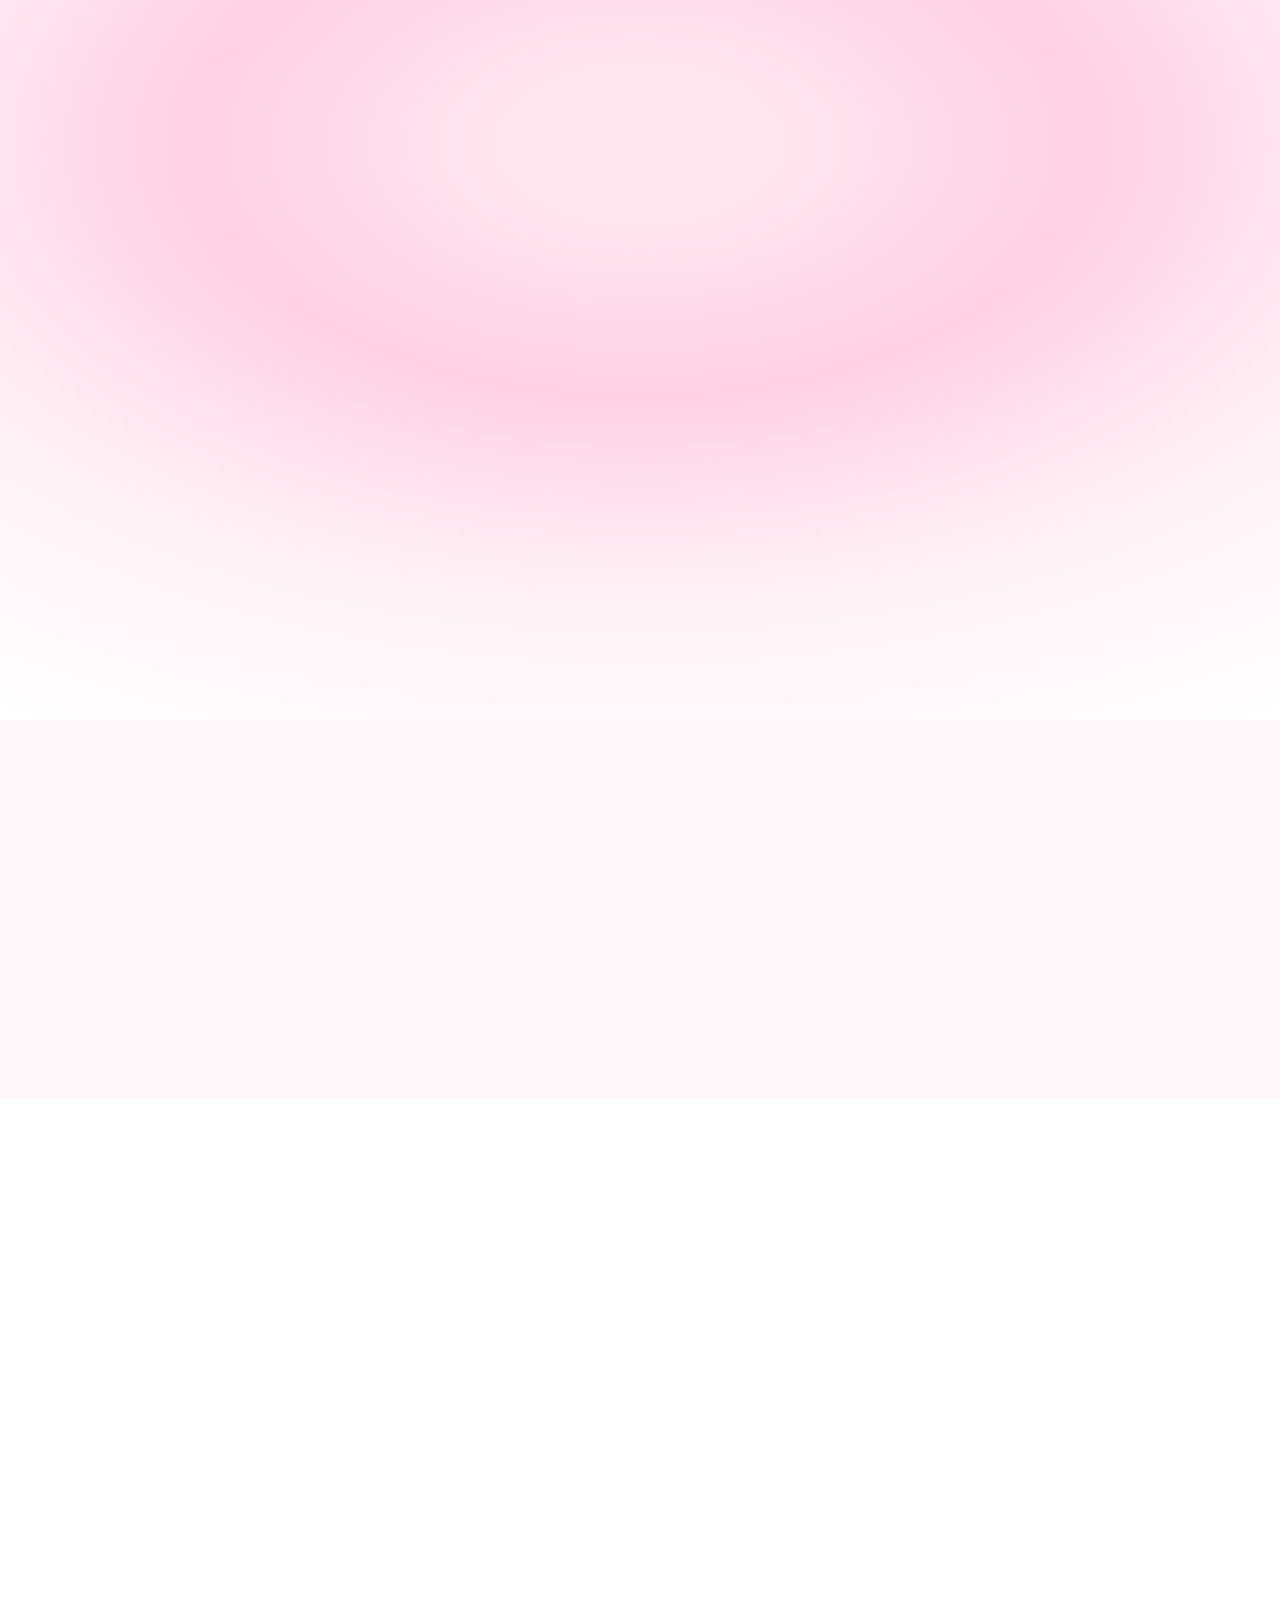
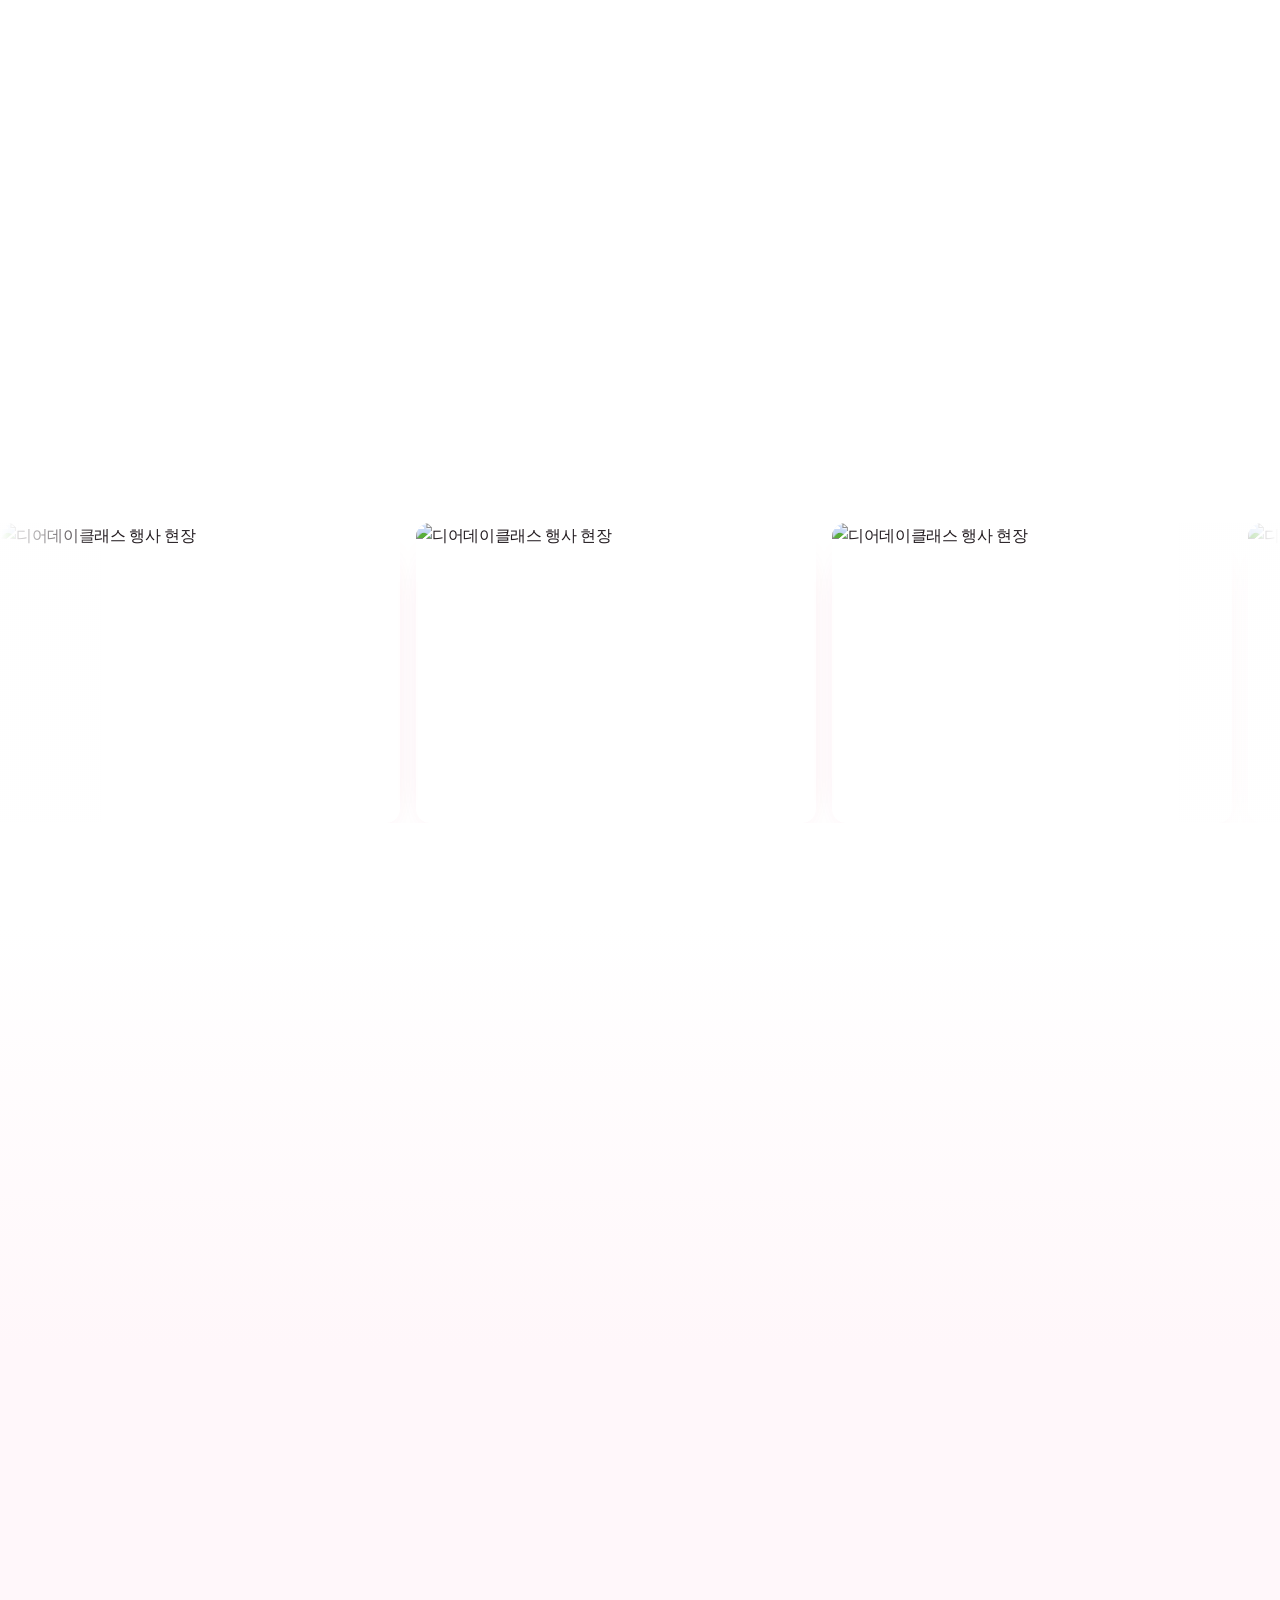
==== src/pages/index.html @ b2dde04d "전민0916#11 모바일 [+] 단추와 [더보기] 를 예전 모양으로 되돌립니다  - 전민0916#8 · #9 를 되돌립니다(git revert). 그 두 커밋은 site-layou" ====
<!DOCTYPE html>
<html lang="ko">
<head>
<meta charset="UTF-8">
<meta name="viewport" content="width=device-width, initial-scale=1.0">
<title>디어데이클래스 — 오늘을, 특별한 하루로</title>
<meta name="description" content="가수의 무대, 명사의 이야기, 손끝으로 완성하는 하루. 후원사와 함께 전액 무료로 만나는 큐레이션 클래스, 디어데이클래스.">
<link rel="icon" type="image/png" href="/images/common-01.png">
<link rel="apple-touch-icon" href="/images/common-02.png">
<link rel="preconnect" href="https://cdn.jsdelivr.net">
<link rel="stylesheet" as="style" crossorigin href="https://cdn.jsdelivr.net/gh/orioncactus/pretendard@v1.3.9/dist/web/static/pretendard.min.css">
<link rel="preconnect" href="https://fonts.googleapis.com">
<link rel="preconnect" href="https://fonts.gstatic.com" crossorigin>
<link href="https://fonts.googleapis.com/css2?family=Cabin:wght@400&family=Nanum+Pen+Script&display=swap" rel="stylesheet">
<style>
  :root{
    --bg:#FFFFFF;
    --pink-tint:#FFF1F6;
    --pink-2:#FCE7F0;
    --pink-3:#FFF7FA;
    --ink:#231C20;
    --ink-2:#574C52;
    --muted:#9B9298;
    --line:#F3E3EB;
    --line-2:#EBD2DE;
    --magenta:#F1377A;
    --magenta-deep:#D81E63;
    --magenta-soft:#FBD7E4;
    --pink-mid:#F795B8;
    --sans:"Cabin","Pretendard","Pretendard Variable",-apple-system,BlinkMacSystemFont,system-ui,"Apple SD Gothic Neo",sans-serif;
    --maxw:1280px;
    --radius:18px;
    --shadow:0 26px 60px -34px rgba(216,30,99,.42);
  }
  *{box-sizing:border-box;margin:0;padding:0;}
  html{scroll-behavior:smooth;}
  body{background:var(--bg);color:var(--ink);font-family:var(--sans);font-synthesis:none;line-height:1.6;
    -webkit-font-smoothing:antialiased;letter-spacing:-.02em;overflow-x:hidden;}
  a{color:inherit;text-decoration:none;}
  img{max-width:100%;display:block;}
  button{font-family:inherit;cursor:pointer;}
  .wrap{max-width:var(--maxw);margin:0 auto;padding:0 clamp(20px,4vw,44px);}
  a:focus-visible,button:focus-visible,input:focus-visible,select:focus-visible{outline:2px solid var(--magenta);outline-offset:2px;border-radius:4px;}
  .skip{position:absolute;left:-999px;top:0;background:var(--ink);color:#fff;padding:10px 16px;z-index:300;}
  .skip:focus{left:0;}

  .utility{border-bottom:1px solid var(--line);font-size:.8rem;background:#fff;}
  .utility-inner{display:flex;justify-content:flex-end;align-items:center;gap:16px;height:38px;color:var(--muted);}
  .utility a:hover{color:var(--magenta);}
  .utility .sep{width:1px;height:11px;background:var(--line-2);}
  .utility .lang button{background:none;border:none;color:var(--muted);font-size:.8rem;padding:2px 4px;}
  .utility .lang button[aria-current="true"]{color:var(--ink);font-weight:700;}

  /* 상단 메뉴는 히어로 위에 겹칩니다(리더스와 같은 방식). 자리를 차지하지 않으므로
     히어로가 화면 맨 위에서 시작하고, --hero-vh 안에 메뉴까지 들어갑니다.

     맨 위(히어로 위)에서는 바탕을 옅게 해서 히어로가 비쳐 보이게 합니다.
     .93 이면 거의 흰 판이라 히어로 문구를 덮어 버렸습니다(좁은 화면에서 특히).
     스크롤을 내리면(.scrolled) 예전처럼 진하게 돌아가 글자가 잘 읽힙니다.
     리더스도 같은 방식입니다 — 맨 위는 투명, 내리면 흰 바탕(.nav.scrolled).
     리더스처럼 완전 투명으로 두지 않는 이유는, 이 메뉴의 글자·로고가 진한 색이라
     어두운 히어로 영상 위에서 안 보이게 되기 때문입니다. */
  header.nav{position:fixed;top:0;left:0;right:0;z-index:200;background:rgba(255,255,255,.55);backdrop-filter:blur(10px);
    border-bottom:1px solid transparent;transition:background .3s,border-color .3s,box-shadow .3s;}
  header.nav.scrolled{background:rgba(255,255,255,.93);backdrop-filter:blur(12px);
    border-bottom-color:var(--line);box-shadow:0 8px 30px -26px rgba(216,30,99,.3);}
  /* 메뉴 높이 — 안쪽 76 + 아래 테두리 1 = 77. 히어로가 문구 자리를 비울 때 씁니다. */
  :root{--nav-h:77px;}
  .nav-inner{display:flex;align-items:center;justify-content:space-between;height:76px;gap:24px;}
  .brand{display:flex;align-items:center;}
  .brand img{height:38px;width:auto;display:block;}
  .nav-menu{display:flex;gap:clamp(16px,2.2vw,34px);align-items:center;margin-left:auto;}
  .nav-menu a{font-size:.97rem;font-weight:600;color:var(--ink-2);position:relative;transition:color .2s;}
  .nav-menu a::after{content:"";position:absolute;left:0;right:0;bottom:-27px;height:3px;background:var(--magenta);
    transform:scaleX(0);transition:transform .25s;border-radius:3px;}
  .nav-menu a:hover{color:var(--ink);}
  .nav-menu a:hover::after{transform:scaleX(1);}
  .nav-right{display:flex;align-items:center;gap:12px;}
  .btn{font-size:.94rem;font-weight:700;border:none;background:var(--magenta);color:#fff;padding:12px 24px;border-radius:100px;
    display:inline-flex;align-items:center;gap:8px;transition:transform .2s,background .25s,box-shadow .25s;
    box-shadow:0 12px 26px -16px rgba(216,30,99,.85);}
  .btn:hover{transform:translateY(-2px);background:var(--magenta-deep);}
  .btn.ghost{background:#fff;color:var(--ink);border:1px solid var(--line-2);box-shadow:none;}
  .btn.ghost:hover{background:var(--pink-tint);border-color:var(--magenta-soft);color:var(--magenta-deep);}
  

  /* 히어로는 16:9 고정 칸입니다.
     올린 그림·영상의 크기와 상관없이 늘 16:9 이고, 그 칸에 맞춰 잘려 들어갑니다
     (세로가 길면 위아래가, 가로가 길면 좌우가 잘립니다 — object-fit:cover).
     칸 전체가 스크롤 없이 보이도록 화면 안에 들어가는 크기로 잡습니다.
     화면이 16:9 보다 가로로 길면 세로에 맞추고 좌우에 여백이 생깁니다.
     --hero-avail 은 상단 메뉴(76px)를 뺀 남은 화면 높이입니다. */
  /* 상단 메뉴는 안쪽 76px 에 아래 테두리 1px 을 더해 77px 입니다.
     76 으로 두면 히어로 아래끝이 화면을 1px 넘어갑니다(실측). */
  /* 히어로 칸 — 비율은 늘 고정입니다(PC 16:9 · 모바일 3:2).
     문구·단추가 이 칸을 기준으로 놓이므로 어느 화면에서나 구도가 같습니다.
     변수 설명은 아래 .hero-band 규칙에 적어 두었습니다. */
  .hero{position:relative;z-index:1;background:transparent;overflow:visible;
    aspect-ratio:var(--hero-base-ar);width:min(100%,calc(var(--hero-avail) * var(--hero-base-ar)));max-height:var(--hero-avail);
    margin-inline:auto;box-sizing:border-box;
    /* 문구·단추 크기를 이 칸 폭에 비례시키려고 컨테이너로 선언합니다(cqw 단위). */
    container-type:size;}
  /* 좌우 여백 자리 — 배경 그림이 못 닿는 만큼만 이 띠 색이 보입니다.
     배경과 오버레이는 이제 이 띠 안에 놓여서 히어로 칸보다 넓게 깔립니다. */
  /* 비율 변수는 띠에 답니다. 배경과 히어로가 둘 다 이 값을 받아야 하는데,
     배경은 이제 히어로의 형제라 히어로에 달면 못 받습니다(변수는 아래로만 내려갑니다).
       --hero-vh       화면 높이의 몇 % 를 히어로가 쓰는지. 상단 메뉴가 위에 겹치므로
                       메뉴까지 포함한 값입니다. 숫자는 banner-layout.js 한 곳에 있습니다.
       --hero-base-ar  이 화면에서 쓸 고정 비. 히어로 칸은 늘 이 비입니다.
       --hero-src-ar   등록한 그림·영상의 가로세로 비. JS 가 채웁니다(없으면 0).
       --hero-media-ar 배경을 그릴 칸의 비 = max(고정 비, 원본 비).
                       화면이 고정 비보다 가로로 길면 히어로 좌우에 띠 여백이 생기는데,
                       원본이 그만큼 가로로 길면 그 여백까지 그림으로 채웁니다.
                       원본에 없는 만큼은 늘리지 않습니다(원본 비와 max-width:100% 로 제한).
                       그래서 16:9 칸 안에 보이는 그림은 관리자 미리보기와 똑같습니다.
       --hero-w        히어로 칸의 폭, --hero-h 는 그 높이입니다.
                       배경 폭을 히어로 높이에서 재려고 따로 둡니다.
                       폭을 aspect-ratio 로 잡았더니, 화면이 좁아 max-width 에 걸릴 때
                       높이가 비를 맞추려고 같이 줄어서 배경이 히어로보다 납작해졌습니다(실측).
                       그래서 높이는 100% 로 고정하고 폭만 셉니다.
       --hero-hw       세로/가로 비. 세부 위치의 상하 값을 잴 때 씁니다. */
  .hero-band{--hero-avail:calc(var(--hero-vh) * 1svh);
    --hero-src-ar:0;--hero-base-ar:calc(16 / 9);
    --hero-media-ar:max(var(--hero-base-ar), var(--hero-src-ar));--hero-hw:calc(1 / var(--hero-base-ar));
    --hero-w:min(100%, calc(var(--hero-avail) * var(--hero-base-ar)));
    --hero-h:calc(var(--hero-w) / var(--hero-base-ar));
    position:relative;overflow:hidden;
    /* 띠 바탕 — 히어로 칸이 화면보다 좁을 때 좌우 여백에 보이는 색입니다.
       불러오는 동안 히어로 안쪽과 같은 그라데이션이 여백까지 이어집니다. */
    background:radial-gradient(125% 125% at 50% 20%, #FFE6EF 8%, #FFD1E3 28%, #FFF1F6 50%, #ffffff 75%, #FFF1F6 100%);}
  /* 문구 칸도 히어로 폭 기준입니다. .wrap 의 고정 폭(1280px)과 창 너비 여백(vw)을
     그대로 두면 히어로 폭이 바뀔 때 문구 시작 위치가 제각각이 됩니다.
     실측 : 히어로 1440 에서 5.56%, 1783 에서 14.11%, 1228 에서 0% 로 어긋났습니다. */
  /* 문구가 상단 메뉴 밑으로 들어가지 않게 합니다.
     위아래에 메뉴 높이만큼의 최소 자리(minmax)를 두고, 남는 자리는 둘이 똑같이 나눕니다.
       자리가 넉넉하면 : 위 = 아래 = (히어로높이 - 문구높이) / 2  → 지금과 똑같은 가운데
       자리가 모자라면 : 위 칸이 메뉴 높이에서 더는 안 줄어듦   → 문구가 아래로 밀림
     그래서 평소 모습은 그대로이고, 좁아져서 닿을 때만 밀립니다. */
  /* height:100% 를 쓰지 않습니다. 크로미움에서 aspect-ratio 로 높이가 정해진 칸 안에서는
     100% 가 실제 높이와 다르게 잡힙니다(실측: 히어로 765px 인데 이 칸이 535px).
     그러면 위아래로 비워 두는 자리도 그만큼 어긋납니다. inset:0 은 정확합니다. */
  .hero .wrap.hero-grid{position:absolute;inset:0;z-index:2;
    display:grid;grid-template-columns:1fr;
    grid-template-rows:minmax(var(--nav-h),1fr) auto minmax(var(--nav-h),1fr);
    height:auto;max-width:none;padding:0 5.56cqw;box-sizing:border-box;}
  .hero-copy{grid-row:2;}
  /* 문구 칸은 글 길이에 맞춰 늘고 줄어듭니다(히어로 폭까지). 고정 폭으로 두면
     줄을 바꾸지 않은 자리에서도 글이 접혔습니다. 단추 줄도 이 칸 안에 있어
     같은 폭을 쓰고, [단추 정렬] 은 이 폭 안에서 움직입니다. */
  /* 세부 위치 — 자리(9칸)로 잡은 뒤 여기서 더 밉니다. 양수면 오른쪽·아래입니다.
     1cqw·1cqh 는 히어로 칸 폭·높이의 1% 라, 화면이 커져도 같은 자리에 남습니다. */
  /* 세로 밀기는 1cqh 를 쓰지 않습니다. 크로미움에서 aspect-ratio 로 높이가 정해진 칸은
     1cqh 가 실제 높이와 다르게 나옵니다(히어로 810px 인데 100cqh 가 580px 로 나왔습니다).
     대신 폭에 세로/가로 비를 곱합니다. 이 값은 바로 위 aspect-ratio 와 같은 비입니다. */
  .hero-copy{width:max-content;max-width:100%;
    transform:translate(calc(var(--hero-dx) * 1cqw), calc(var(--hero-dy) * var(--hero-hw) * 1cqw));}
  .hero-eyebrow{display:inline-block;font-size:.85rem;font-weight:800;color:var(--magenta);letter-spacing:.08em;margin-bottom:18px;}
  /* cqw = 히어로 칸 폭의 1%. 칸이 커지든 작아지든 문구 비율이 그대로입니다. */
  /* 글자 비율과 세부 위치는 관리자에서 배너마다 정합니다.
     기본값 숫자는 여기에 두지 않습니다 — 세 저장소가 함께 쓰는 banner-layout.js 한 곳에만
     있고, 그 파일이 --hero-* 변수를 늘 채워 넣습니다. 여기에 숫자를 또 적으면 값이
     세 벌이 되어 관리자에서 한 번에 못 바꿉니다. 1cqw = 히어로 칸 폭의 1%. */
  .hero h1{font-weight:800;font-size:calc(var(--hero-title-vw) * 1cqw);line-height:var(--hero-title-lh);letter-spacing:-.03em;color:var(--ink);}
  .hero h1 .mg{color:var(--magenta);display:block;margin-top:.06em;}
  /* 제목 기본이 800 이라 <b> 기본값(700)이면 굵게가 거꾸로 가늘어졌습니다. */
  .hero h1 b,.hero h1 strong{font-weight:900;}
  .hero p.lead{font-size:calc(var(--hero-sub-vw) * 1cqw);color:var(--ink-2);
    line-height:var(--hero-sub-lh);margin:calc(var(--hero-sub-gap) * 1em) 0 0;font-weight:500;}
  .hero p.lead b{color:var(--magenta-deep);font-weight:700;}
  /* 단추 줄은 문구 칸 폭을 그대로 씁니다. 그래야 [단추 정렬] 이 문구 기준으로 움직입니다. */
  .hero-actions{display:flex;gap:0.83cqw;flex-wrap:wrap;margin-top:calc(var(--hero-cta-gap) * 1cqw);align-self:stretch;}
  .hero .btn{font-size:calc(var(--hero-cta-vw) * 1cqw);padding:0.8em 1.6em;}

  /* ===== 배너 문구·단추 자리 (관리자에서 고른 값) =====
     관리자에서 고르지 않으면 아래 클래스가 안 붙어서 지금 모습이 그대로 유지됩니다.
     문구는 배너 전체 폭 안에서 움직입니다. */
  /* 세로 자리 — 위/아래 칸의 크기로 정합니다. 어느 쪽이든 메뉴 높이는 늘 비워 둡니다. */
  .hero.hero-v-top .hero-grid{grid-template-rows:var(--nav-h) auto minmax(var(--nav-h),1fr);}
  .hero.hero-v-middle .hero-grid{grid-template-rows:minmax(var(--nav-h),1fr) auto minmax(var(--nav-h),1fr);}
  .hero.hero-v-bottom .hero-grid{grid-template-rows:minmax(var(--nav-h),1fr) auto var(--nav-h);}
  .hero.hero-h-left .hero-copy{justify-self:start;}
  .hero.hero-h-center .hero-copy{justify-self:center;}
  .hero.hero-h-right .hero-copy{justify-self:end;}
  .hero.hero-ta-left .hero-copy{text-align:left;}
  .hero.hero-ta-center .hero-copy{text-align:center;}
  .hero.hero-ta-right .hero-copy{text-align:right;}
  .hero.hero-cta-left .hero-actions{justify-content:flex-start;}
  .hero.hero-cta-center .hero-actions{justify-content:center;}
  .hero.hero-cta-right .hero-actions{justify-content:flex-end;}
  .hero-dots{display:flex;gap:9px;align-items:center;margin-top:2.4em;}
  .hero-dots i{width:8px;height:8px;border-radius:50%;background:var(--magenta-soft);display:block;transition:.3s;}
  .hero-dots i.on{width:26px;border-radius:6px;background:var(--magenta);}
  .hero-arrow{position:absolute;top:42%;z-index:6;width:46px;height:46px;border-radius:50%;border:1px solid var(--line-2);
    background:rgba(255,255,255,.75);color:var(--ink-2);font-size:1.4rem;line-height:1;display:grid;place-items:center;transition:background .2s,transform .2s;}
  .hero-arrow:hover{background:#fff;transform:scale(1.06);color:var(--magenta);}
  .hero-arrow.left{left:14px;}.hero-arrow.right{right:14px;}


  .rail{position:fixed;right:14px;top:50%;transform:translateY(-50%);z-index:150;display:flex;flex-direction:column;gap:13px;align-items:center;background:rgba(255,255,255,.72);backdrop-filter:blur(8px);border:1px solid rgba(255,255,255,.7);border-radius:20px;padding:14px 10px;box-shadow:0 22px 50px -28px rgba(60,40,46,.5);opacity:0;pointer-events:none;transition:opacity .35s ease;}
  .rail.show{opacity:1;pointer-events:auto;}
  .rail-item{display:flex;flex-direction:column;align-items:center;gap:5px;background:none;border:none;cursor:pointer;padding:0;text-decoration:none;width:auto;height:auto;}
  .rail-item .ic{width:50px;height:50px;border-radius:10px;display:grid;place-items:center;box-shadow:0 8px 18px -8px rgba(0,0,0,.35);transition:transform .3s ease;overflow:hidden;}
  .rail-item:hover .ic{transform:scale(1.2);}
  .rail-item .lb{font-size:.72rem;font-weight:700;color:#3A3438;white-space:nowrap;}
  .ic.ig{background:linear-gradient(45deg,#feda75 5%,#fa7e1e 30%,#d62976 55%,#962fbf 78%,#4f5bd5 100%);color:#fff;}
  .ic.naver{background:#03C75A;color:#fff;font-weight:900;font-size:1.55rem;font-family:Arial,Helvetica,sans-serif;line-height:1;}
  .ic.kakao{background:#FFE812;}
  .ic.chatic{background:var(--magenta);color:#fff;}
  .ic.top-ic{background:#fff;border:1.5px solid var(--magenta-soft);color:var(--magenta);font-weight:800;font-size:1.35rem;}
  
  section{padding:clamp(64px,8vw,116px) 0;}
  .sec-head{text-align:center;max-width:640px;margin:0 auto clamp(40px,5vw,60px);}
  .sec-head .eyebrow{display:inline-block;font-size:.82rem;font-weight:800;color:var(--magenta);letter-spacing:.1em;text-transform:uppercase;margin-bottom:14px;}
  .sec-head h2{font-size:clamp(2rem,4.2vw,3rem);font-weight:800;line-height:1.16;letter-spacing:-.04em;}
  .sec-head h2 .mg{color:var(--magenta);}
  .sec-head p{color:var(--muted);font-size:1.04rem;margin-top:15px;font-weight:500;}
  .pr-break{display:none;}

  .cats{display:grid;grid-template-columns:repeat(4,1fr);gap:clamp(14px,1.6vw,20px);}
  .cat{background:#fff;border:1px solid var(--line);border-radius:var(--radius);padding:30px 26px 26px;transition:transform .3s,box-shadow .3s,border-color .3s;}
  .cat:hover{transform:translateY(-6px);box-shadow:var(--shadow);border-color:var(--magenta-soft);}
  .cat .c-ic{width:52px;height:52px;border-radius:14px;background:var(--pink-tint);display:grid;place-items:center;font-size:1.4rem;color:var(--magenta);margin-bottom:20px;}
  .cat h3{font-size:1.26rem;font-weight:800;letter-spacing:-.03em;margin-bottom:8px;}
  .cat p{color:var(--muted);font-size:.92rem;}
  .cat .c-go{margin-top:18px;font-size:.86rem;font-weight:700;color:var(--magenta);display:inline-flex;align-items:center;gap:6px;transition:gap .2s;}
  .cat:hover .c-go{gap:11px;}

  .upcoming{background:var(--pink-3);}
  .rank-head{text-align:center;margin-bottom:clamp(24px,3vw,34px);}
  .rank-head .eyebrow{display:inline-block;font-size:.82rem;font-weight:800;color:var(--magenta);letter-spacing:.1em;text-transform:uppercase;margin-bottom:14px;}
  .rank-head h2{font-size:clamp(1.9rem,4vw,2.8rem);font-weight:800;letter-spacing:-.04em;line-height:1.14;}
  .rank-head h2 .mg{color:var(--magenta);}
  .rank-head p{color:var(--muted);margin-top:10px;font-size:1rem;}
  .tabs{display:flex;flex-wrap:wrap;gap:9px;justify-content:center;margin-bottom:clamp(30px,4vw,44px);}
  .tab{font-size:.92rem;font-weight:700;color:var(--ink-2);background:#fff;border:1px solid var(--line-2);padding:10px 22px;border-radius:12px;transition:background .2s,color .2s,border-color .2s;}
  .tab:hover{border-color:var(--magenta-soft);color:var(--magenta);}
  .tab.active{background:var(--magenta);color:#fff;border-color:var(--magenta);}
  .rank-shell{position:relative;}
  .rank-row{display:flex;gap:clamp(14px,1.6vw,20px);overflow-x:auto;scroll-snap-type:x mandatory;padding:4px 2px 12px;scrollbar-width:thin;scrollbar-color:var(--magenta-soft) transparent;}
  .rank-row{cursor:grab;}
  .rank-row.dragging{cursor:grabbing;scroll-snap-type:none;user-select:none;}
  .rank-row.dragging .ex{pointer-events:none;}
  .rank-row::-webkit-scrollbar{height:6px;}
  .rank-row::-webkit-scrollbar-thumb{background:var(--magenta-soft);border-radius:3px;}
  .rank-empty{text-align:center;color:var(--muted);padding:52px 0;font-size:1rem;}
  .rank-next{position:absolute;right:-8px;top:32%;z-index:5;width:46px;height:46px;border-radius:50%;border:1px solid var(--line-2);background:#fff;color:var(--ink-2);font-size:1.5rem;line-height:1;display:grid;place-items:center;box-shadow:var(--shadow);transition:color .2s,transform .2s;}
  .rank-next:hover{color:var(--magenta);transform:scale(1.07);}
  .ex{flex:0 0 clamp(208px,23%,272px);scroll-snap-align:start;display:block;color:inherit;transition:transform .3s;}
  .ex:hover{transform:translateY(-4px);}
  .ex-imgwrap{position:relative;border-radius:14px;overflow:hidden;box-shadow:0 16px 34px -26px rgba(216,30,99,.45);}
  .ex-imgwrap::after{content:"";position:absolute;left:0;right:0;bottom:0;height:46%;z-index:1;pointer-events:none;background:linear-gradient(to top,rgba(0,0,0,.5),transparent);}
  .ex-img{width:100%;aspect-ratio:1/1;object-fit:cover;display:block;background:var(--pink-2);transition:transform .55s ease;}
  .ex:hover .ex-img{transform:scale(1.05);}
  .ex-rank{position:absolute;left:10px;top:10px;z-index:2;width:32px;height:32px;display:flex;align-items:center;justify-content:center;font-weight:800;font-size:1.05rem;line-height:1;color:#fff;letter-spacing:0;text-shadow:none;background:var(--magenta);border-radius:10px;box-shadow:0 6px 16px -6px rgba(216,30,99,.7);}
  .ex-body{padding:14px 2px 0;}
  .ex h3{font-size:1.04rem;font-weight:700;line-height:1.4;color:var(--ink);margin-bottom:6px;letter-spacing:-.02em;display:-webkit-box;-webkit-line-clamp:1;-webkit-box-orient:vertical;overflow:hidden;}
  .ex .venue{font-size:.88rem;color:var(--ink-2);}
  .ex .daterange{font-size:.82rem;color:var(--muted);margin-top:3px;}
  .ex .ex-tag{display:inline-block;margin-top:11px;font-size:.72rem;font-weight:800;color:var(--magenta);border:1px solid var(--magenta-soft);padding:3px 10px;border-radius:6px;}

  .promise-wrap{position:relative;overflow:hidden;background:#fff;border-radius:28px;padding:clamp(44px,6vw,76px) clamp(26px,5vw,64px);}
  .ag-bg{position:absolute;inset:0;overflow:hidden;pointer-events:none;opacity:0;transform:scale(1.5);animation:agFadeIn 2s cubic-bezier(.25,.1,.25,1) forwards;}
  .ag-bg .ag-inner{position:absolute;inset:0;transition:transform .3s;}
  @keyframes agFadeIn{to{opacity:1;transform:scale(1);}}
  .promise-wrap>.sec-head,.promise-wrap>.pgrid{position:relative;z-index:1;}
  .pgrid{display:grid;grid-template-columns:repeat(3,1fr);gap:clamp(18px,2vw,26px);margin-top:clamp(34px,4vw,50px);}
  .pitem{position:relative;overflow:hidden;background:linear-gradient(160deg,var(--magenta) 0%,#3a0a1e 38%,#000 100%);border:none;border-radius:20px;padding:34px 26px 26px;text-align:center;box-shadow:0 22px 44px -28px rgba(216,30,99,.5);transition:transform .35s cubic-bezier(.22,.61,.36,1),box-shadow .35s;}
  .pitem::before{content:'';position:absolute;inset:0;opacity:0;transition:opacity .3s ease;background:linear-gradient(180deg,rgba(255,255,255,.1) 0%,transparent 55%);pointer-events:none;}
  .pitem:hover::before{opacity:1;}
  .pitem:hover{transform:translateY(-10px);box-shadow:0 30px 54px -24px rgba(216,30,99,.65);}
  
  
  .pitem .rule{display:none;}
  .pitem h4{position:relative;display:inline-flex;align-items:center;justify-content:center;gap:10px;font-size:1.16rem;font-weight:800;letter-spacing:-.02em;margin-bottom:10px;color:#fff;}
  .pitem .p-accent{flex:none;width:3px;height:14px;border-radius:3px;background:rgba(255,255,255,.32);transition:height .25s ease,background .25s ease;}
  .pitem:hover .p-accent{height:22px;background:var(--pink-mid);}
  .pitem .p-txt{display:inline-block;transition:transform .25s ease;}
  .pitem:hover .p-txt{transform:translateX(6px);}
  .pitem p{position:relative;font-size:.88rem;color:rgba(255,255,255,.72);line-height:1.65;}
  

  .steps{display:grid;grid-template-columns:repeat(3,1fr);gap:clamp(16px,2vw,24px);}
  .step{text-align:center;padding:8px;}
  .step .s-no{width:62px;height:62px;margin:0 auto 18px;border-radius:50%;background:var(--magenta);color:#fff;font-size:1.45rem;font-weight:800;display:grid;place-items:center;box-shadow:0 14px 28px -16px rgba(216,30,99,.85);}
  .step h4{font-size:1.26rem;font-weight:800;letter-spacing:-.03em;margin-bottom:8px;}
  .step p{color:var(--muted);font-size:.95rem;}

  .final{background:var(--ink);color:#fff;text-align:center;position:relative;overflow:hidden;}
  .final::before{content:"";position:absolute;width:440px;height:440px;border-radius:50%;background:radial-gradient(circle,rgba(241,55,122,.55),transparent 65%);top:-130px;left:-90px;}
  .final::after{content:"";position:absolute;width:440px;height:440px;border-radius:50%;background:radial-gradient(circle,rgba(247,149,184,.42),transparent 65%);bottom:-170px;right:-70px;}
  .final .wrap{position:relative;z-index:2;}
  .final h2{font-size:clamp(2.1rem,4.6vw,3.5rem);font-weight:800;letter-spacing:-.04em;line-height:1.12;margin-bottom:.5em;}
  .final h2 .mg{color:var(--pink-mid);}
  .final p{color:rgba(255,255,255,.72);font-size:1.05rem;max-width:36ch;margin:0 auto 2em;}

  footer{background:#df497c;color:#fff;padding:clamp(40px,5vw,56px) 0 28px;}
  .foot-top{display:flex;justify-content:space-between;align-items:center;flex-wrap:wrap;gap:16px;padding-bottom:26px;}
  .foot-brand img{height:34px;width:auto;display:block;filter:brightness(0) invert(1);}
  .foot-links{display:flex;align-items:center;gap:14px;flex-wrap:wrap;}
  .foot-links a{font-size:.86rem;color:#fff;position:relative;padding-right:14px;transition:opacity .2s;text-decoration:none;}
  .foot-links a:not(:last-child)::after{content:"";position:absolute;right:0;top:50%;transform:translateY(-50%);width:1px;height:12px;background:rgba(255,255,255,.3);}
  .foot-links a:hover{opacity:.8;}
  .foot-rule{border-top:1px solid rgba(255,255,255,.35);}
  .foot-bottom{display:flex;justify-content:space-between;align-items:center;flex-wrap:wrap;gap:10px;padding-top:22px;font-size:.8rem;color:#fff;}

  .reveal{opacity:0;transform:translateY(26px);transition:opacity .8s cubic-bezier(.22,.61,.36,1),transform .8s cubic-bezier(.22,.61,.36,1);}
  .reveal.in{opacity:1;transform:none;}

  @media(max-width:1000px){.cats{grid-template-columns:repeat(2,1fr);}.grid{grid-template-columns:repeat(2,1fr);}}
  @media(max-width:880px){
    .hero-grid{grid-template-columns:1fr;text-align:center;}
    .hero p.lead{margin-left:auto;margin-right:auto;}
    .hero-actions,.hero-dots{justify-content:center;}
    .hero-arrow{display:none;}
    .pgrid,.steps{grid-template-columns:1fr;}
    .rail{flex-direction:column;top:auto;bottom:88px;right:20px;left:auto;transform:none;background:rgba(255,255,255,.94);padding:12px 8px;border-radius:20px;box-shadow:var(--shadow);gap:10px;}
    .rail-item .lb{display:none;}
    .rail-item .ic{width:40px;height:40px;border-radius:12px;}
    .rail .top span{font-size:1rem;}
    .ct-launcher{background:var(--magenta-deep);}
    .sec-head h2,.sec-head p,.rv-head h2,.rv-head p,.pitem h4,.pitem p{word-break:keep-all;overflow-wrap:break-word;}
    .pr-break{display:inline;}
    .pitem{text-align:left;}
  }
  @media(max-width:620px){
    /* 모바일에서는 맨 위에서 메뉴 바탕을 없애 히어로가 그대로 보이게 합니다.
       리더스와 같은 방식입니다 — 맨 위는 투명, 내리면(.scrolled) 흰 바탕.
       이 폭에서는 메뉴 글자가 접히고 로고만 남아서 가능합니다.
       로고는 진한 그림이라 어두운 히어로 위에서 안 보입니다.
       푸터에서 쓰는 방법 그대로(brightness(0) invert(1)) 흰색으로 바꿉니다. */
    header.nav:not(.scrolled){background:transparent;-webkit-backdrop-filter:none;backdrop-filter:none;
      border-bottom-color:transparent;box-shadow:none;}
    /* 로고는 배경 밝기가 [어두운 배경] 일 때만 흰색으로 바꿉니다.
       밝은 사진에 흰 로고를 얹으면 오히려 안 보입니다. */
    header.nav.tone-dark:not(.scrolled) .brand img{filter:brightness(0) invert(1);}
    /* 로고 — 리더스와 같은 비율로 줄입니다 (리더스 38px -> 33.6px) */
    .brand img{height:34px;}
    .nav-menu{display:none;position:absolute;top:76px;left:0;right:0;flex-direction:column;align-items:flex-start;background:#fff;border-bottom:1px solid var(--line);padding:16px 24px 24px;gap:16px;}
    .nav-menu.open{display:flex;}
    .nav-menu a::after{display:none;}
    
    .nav-right .btn.ghost{display:none;}
    .utility-inner{justify-content:center;}
    .cats{grid-template-columns:1fr;}
    .rank-next{display:none;}
    .ex{flex:0 0 48%;}
    .foot-top{flex-direction:column;align-items:flex-start;}
  }
  @media(prefers-reduced-motion:reduce){*{animation:none!important;scroll-behavior:auto!important;}.reveal{opacity:1;transform:none;transition:none;}}

  /* ===== hero video background =====
     .hero{background:#130A0F} 를 뺐습니다.
     배경 영상이 이제 .hero 의 형제(띠 안)라 .hero 보다 뒤에 깔립니다.
     그래서 .hero 에 불투명한 색이 있으면 영상을 통째로 가립니다 —
     실제로 화면이 새까맣게 나왔습니다(실측: .hero 의 배경색이 rgb(19,10,15)).
     영상이 아직 안 뜬 동안 보일 색은 영상 요소 자신의 바탕으로 옮겼습니다. */
  /* 배경 확대 — 관리자 [배경 확대] 값입니다. 100% 면 animation 이 제자리라 안 움직입니다.
     배율·시간 숫자는 banner-layout.js 한 곳에 있습니다. */
  /* 배경과 오버레이 — 높이는 히어로와 같고, 폭은 원본 비만큼만 넓힙니다.
     aspect-ratio 로 폭이 높이 x 원본비 가 되고, max-width:100% 가 띠 폭에서 자릅니다.
     그래서 여백이 있는 만큼만 채워지고, 원본에 없는 만큼은 늘어나지 않습니다. */
  .hero-video,.hero-overlay,.hero-pin{position:absolute;top:0;left:50%;height:100%;
    width:min(100%, calc(var(--hero-h) * var(--hero-media-ar)));}
  /* 고정 PNG — 관리자 [고정 PNG 파일]. 배경 위·막 아래에 비율 그대로 얹습니다.
     배경이 천천히 커졌다 줄어드는 움직임은 .hero-video 에 걸려 있어서 여기는 안 따라갑니다. */
  .hero-pin{z-index:0;object-fit:contain;pointer-events:none;transform:translateX(-50%);}
  /* 등록된 것이 없을 때 보이는 바탕입니다. 예전에 .hero 가 갖고 있던 그 색입니다. */
  /* 자료를 불러오는 동안 보이는 바탕 — [브랜드 소개] 칸에 쓰는 그라데이션과 같습니다.
     그림 파일을 쓰지 않아 페이지가 무거워지지 않습니다. */
  /* 영상 칸 바탕은 비워 둡니다. 띠(.hero-band)의 그라데이션이 여백부터
     히어로 칸까지 끊기지 않고 이어지게 하려는 것입니다. */
  .hero-video{background:transparent;
    object-fit:cover;z-index:0;transform:translateX(-50%);transform-origin:center center;
    animation:heroBgZoom calc(var(--hero-bg-zoom-secs) * 1s) ease-in-out infinite alternate;}
  @keyframes heroBgZoom{from{transform:translateX(-50%) scale(1);}
                        to{transform:translateX(-50%) scale(var(--hero-bg-zoom));}}
  @media(prefers-reduced-motion:reduce){.hero-video{animation:none;}}
  /* 자리·폭은 위 .hero-video,.hero-overlay 규칙이 정합니다. 여기서는 색만 정합니다.
     예전처럼 inset:0 을 다시 쓰면 그 폭 지정이 덮여서 배경만 넓어지고 막은 안 넓어집니다. */
  /* 막의 색·켜짐은 관리자 [그라데이션 씌우기] 가 정합니다(hero-banner.js 가 붙여 줍니다).
     자료가 오기 전에 미리 덮어 두면 로딩 동안 글자가 어두운 막에 묻혔습니다.
     그래서 기본은 투명으로 두고 설정이 온 뒤에만 덮습니다. */
  .hero-overlay{z-index:1;pointer-events:none;transform:translateX(-50%);background:transparent;}
  .hero .wrap{position:relative;z-index:2;}

  /* 좌우 여백 채우기 — 칸과 층은 banner-layout.js 가 만들고 그립니다.
     늘린 층(.hero-edge)은 여백까지만 깔고 원본을 덮지 않습니다.
     서리(.hero-frost)만 여백 전체를 지나 원본 쪽으로 넘어가고, 그 구간에서 풀립니다.
     가로 해상도만 낮춰 늘리므로 가로로만 번집니다 — 따로 블러 연산을 하지 않습니다.
     흐림 정도(--hero-edge-blur)는 banner-layout.js 가 :root 에 넣습니다. */
  .hero-edge{position:absolute;top:0;height:100%;z-index:0;overflow:hidden;}
  .hero-edge-l{left:0;}
  .hero-edge-r{right:0;}
  .hero-edge canvas{position:absolute;inset:0;width:100%;height:100%;display:block;}
  .hero-edge-fine{filter:blur(3px);transform:scale(1.06);}
  .hero-edge-coarse{filter:blur(40px);transform:scale(1.6);}
  .hero-edge-l .hero-edge-coarse{-webkit-mask-image:linear-gradient(to right,#000 0,#000 50%,rgba(0,0,0,0) 100%);
    mask-image:linear-gradient(to right,#000 0,#000 50%,rgba(0,0,0,0) 100%);}
  .hero-edge-r .hero-edge-coarse{-webkit-mask-image:linear-gradient(to left,#000 0,#000 50%,rgba(0,0,0,0) 100%);
    mask-image:linear-gradient(to left,#000 0,#000 50%,rgba(0,0,0,0) 100%);}
  /* 문구 칸(.hero)이 뒤에 오므로 문구는 서리에 흐려지지 않습니다. */
  .hero-frost{position:absolute;top:0;height:100%;z-index:1;pointer-events:none;
    -webkit-backdrop-filter:blur(var(--hero-edge-blur,12px));backdrop-filter:blur(var(--hero-edge-blur,12px));}
  .hero-frost-l{left:0;}
  .hero-frost-r{right:0;}

  /* 로딩 중 잡아두기 — hero-banner.js 가 .hero-band 에 .hero-hold 를 붙였다 뗍니다.
     배경(영상·그림)과 고정 PNG 가 둘 다 준비될 때까지 감춰 두었다가 한 번에 보여 줍니다.
     7초 안에 안 오면 그냥 뗍니다(시간은 hero-banner.js 의 대기제한_ 한 곳). */
  .hero-video,.hero-pin,.hero-edge,.hero-frost{transition:opacity .35s ease;}
  .hero-band.hero-hold .hero-video,
  .hero-band.hero-hold .hero-pin,
  .hero-band.hero-hold .hero-edge,
  .hero-band.hero-hold .hero-frost{opacity:0;}
  .hero-eyebrow{color:var(--pink-mid);}
  .hero h1{color:#fff;}
  .hero p.lead{color:rgba(255,255,255,.9);}
  .hero p.lead b{color:var(--pink-mid);}

  /* 배경 밝기 — 관리자 [홈페이지 관리 > 히어로 배너 > 배경 밝기] 값입니다.
     hero-banner.js 가 .hero 와 header.nav 에 tone-light / tone-dark 를 붙입니다.
     리더스와 같은 동작입니다. 색만 바뀌고 글자 크기·자리·간격은 그대로입니다.
     위 세 줄(흰 글자)이 원래 모습이라 [어두운 배경] 과 같습니다.
     관리자 글자 편집기에서 색을 직접 고른 부분은 그 색이 이깁니다. */
  .hero h1, .hero p.lead{transition:color .3s ease;}
  .hero.tone-light h1{color:var(--ink);}
  .hero.tone-light p.lead{color:var(--ink-2);}
  .hero.tone-light p.lead b{color:var(--magenta-deep);}
  .hero.tone-dark h1{color:#fff;}
  .hero.tone-dark p.lead{color:rgba(255,255,255,.9);}
  .hero-dots i{background:rgba(255,255,255,.45);}
  .hero-arrow{background:rgba(255,255,255,.16);border-color:rgba(255,255,255,.4);color:#fff;}
  .hero-arrow:hover{background:rgba(255,255,255,.32);color:#fff;}
  @media(max-width:880px){
    .hero-overlay{background:linear-gradient(180deg,rgba(14,8,11,.55) 0%,rgba(14,8,11,.8) 100%);}
  }

  /* ===== reviews carousel ===== */
  .reviews{background:linear-gradient(180deg,#fff 0%,var(--pink-3) 100%);}
  .rv-head{text-align:center;margin-bottom:clamp(34px,4vw,52px);}
  .rv-head .eyebrow{display:inline-block;font-size:.82rem;font-weight:800;color:var(--magenta);letter-spacing:.1em;text-transform:uppercase;margin-bottom:12px;}
  .rv-head h2{font-size:clamp(2rem,4.2vw,3rem);font-weight:800;letter-spacing:-.04em;line-height:1.16;}
  .rv-head h2 .mg{color:var(--magenta);}
  .rv-head p{color:var(--muted);font-size:1.04rem;margin-top:15px;font-weight:500;}
  .rv-underline{width:clamp(56px,8vw,96px);height:4px;border-radius:4px;background:linear-gradient(90deg,var(--magenta),var(--pink-mid));margin:18px auto 0;}
  .oc-carousel{position:relative;max-width:1180px;margin:34px auto 0;}
  .oc-track{display:flex;gap:22px;overflow-x:auto;scroll-snap-type:x mandatory;padding:4px 2px 10px;scrollbar-width:none;-ms-overflow-style:none;}
  .oc-track::-webkit-scrollbar{display:none;}
  .oc-card{position:relative;flex:0 0 auto;width:270px;height:360px;border-radius:20px;overflow:hidden;scroll-snap-align:start;box-shadow:0 18px 40px -28px rgba(216,30,99,.45);transition:transform .35s cubic-bezier(.22,.61,.36,1);}
  .oc-card:hover{transform:translateY(-8px);}
  .oc-imgwrap{position:absolute;inset:0;width:100%;height:48%;overflow:hidden;background:linear-gradient(160deg,var(--magenta) 0%,#3a0a1e 60%,#1a0410 100%);}
  .oc-img{width:100%;height:100%;object-fit:cover;display:block;transition:transform .5s ease;}
  .oc-card:hover .oc-img{transform:scale(1.08);}
  .oc-img-fallback{display:flex;align-items:center;justify-content:center;}
  .oc-body{position:absolute;left:0;right:0;bottom:0;height:52%;background:#1C1116;padding:18px 20px;display:flex;flex-direction:column;justify-content:space-between;}
  .oc-tag{display:flex;align-items:center;gap:6px;font-size:.72rem;color:rgba(255,255,255,.55);margin-bottom:8px;}
  .oc-tag svg{color:var(--pink-mid);flex:none;}
  .oc-title{font-size:1.02rem;font-weight:800;color:#fff;line-height:1.32;letter-spacing:-.02em;margin-bottom:6px;}
  .oc-desc{font-size:.8rem;color:rgba(255,255,255,.68);line-height:1.55;display:-webkit-box;-webkit-line-clamp:2;-webkit-box-orient:vertical;overflow:hidden;}
  .oc-foot{display:flex;align-items:center;justify-content:space-between;gap:10px;padding-top:12px;margin-top:12px;border-top:1px solid rgba(255,255,255,.14);}
  .oc-brand{display:flex;align-items:center;gap:9px;min-width:0;}
  .oc-avatar{flex:none;width:36px;height:36px;border-radius:50%;display:grid;place-items:center;background:linear-gradient(135deg,var(--magenta),var(--magenta-deep));}
  .oc-stars{font-size:.68rem;color:var(--pink-mid);letter-spacing:.1em;margin-bottom:2px;}
  .oc-name{font-size:.78rem;font-weight:800;color:#fff;white-space:nowrap;}
  
  .oc-navbtn{position:absolute;top:38%;transform:translateY(-50%);width:42px;height:42px;border-radius:50%;background:rgba(255,255,255,.7);backdrop-filter:blur(6px);-webkit-backdrop-filter:blur(6px);border:1px solid var(--line-2);display:grid;place-items:center;color:var(--ink);opacity:0;transition:opacity .3s,background .2s,transform .2s;z-index:5;box-shadow:0 8px 20px -12px rgba(216,30,99,.4);}
  .oc-carousel:hover .oc-navbtn{opacity:1;}
  .oc-navbtn:hover{background:var(--magenta);color:#fff;transform:translateY(-50%) scale(1.06);}
  .oc-navbtn-left{left:-21px;}
  .oc-navbtn-right{right:-21px;}
  @media(max-width:640px){.oc-navbtn{display:none;}}

  
  
  
  
  
  
  
  
  
  
  
  
  
  
  .rv-dot{width:8px;height:8px;border-radius:50%;background:var(--magenta-soft);border:none;padding:0;cursor:pointer;transition:width .3s,background .3s;}
  .rv-dot.on{width:24px;border-radius:5px;background:var(--magenta);}
  @media(max-width:1279px){}
  @media(max-width:767px){}

  /* ===== rail social + chatbot ===== */
  .chatbot{position:fixed;right:18px;bottom:92px;z-index:170;width:min(322px,calc(100vw - 32px));background:#fff;border:1px solid var(--line);border-radius:18px;box-shadow:0 30px 64px -26px rgba(216,30,99,.55);overflow:hidden;display:flex;flex-direction:column;}
  .chatbot[hidden]{display:none;}
  .cb-head{background:var(--magenta);color:#fff;padding:14px 16px;font-weight:800;font-size:.95rem;display:flex;justify-content:space-between;align-items:center;}
  .cb-head button{background:none;border:none;color:#fff;font-size:1rem;line-height:1;cursor:pointer;}
  .cb-body{padding:16px;display:flex;flex-direction:column;gap:10px;max-height:300px;overflow-y:auto;background:var(--pink-3);}
  .cb-msg{max-width:84%;padding:10px 13px;border-radius:14px;font-size:.88rem;line-height:1.55;}
  .cb-msg.bot{background:#fff;border:1px solid var(--line);align-self:flex-start;border-bottom-left-radius:4px;color:var(--ink);}
  .cb-msg.user{background:var(--magenta);color:#fff;align-self:flex-end;border-bottom-right-radius:4px;}
  .cb-input{display:flex;gap:8px;padding:12px;border-top:1px solid var(--line);background:#fff;}
  .cb-input input{flex:1;min-width:0;border:1px solid var(--line-2);border-radius:100px;padding:10px 14px;font-family:inherit;font-size:.88rem;outline:none;}
  .cb-input input:focus{border-color:var(--magenta-soft);}
  .cb-input button{flex:none;width:40px;height:40px;border-radius:50%;border:none;background:var(--magenta);color:#fff;font-size:.95rem;cursor:pointer;transition:background .2s;}
  .cb-input button:hover{background:var(--magenta-deep);}
  @media(max-width:880px){.chatbot{bottom:78px;right:12px;}}
  .ct-launcher{position:fixed;right:20px;bottom:20px;z-index:180;width:56px;height:56px;border-radius:50%;background:var(--magenta);border:none;display:grid;place-items:center;box-shadow:0 16px 36px -14px rgba(216,30,99,.55);cursor:pointer;transition:transform .2s,background .2s;}
  .ct-launcher:hover{background:var(--magenta-deep);transform:translateY(-2px);}
  .ct-top{background:#fff;padding:16px 16px 14px;display:flex;align-items:center;gap:12px;border-bottom:1px solid var(--line);}
  .ct-avatar{width:40px;height:40px;border-radius:50%;background:var(--magenta);display:grid;place-items:center;font-size:1.3rem;flex:none;}
  .ct-topinfo{flex:1;min-width:0;display:flex;flex-direction:column;gap:2px;}
  .ct-topinfo strong{font-size:.98rem;color:var(--ink);}
  .ct-hours-link{font-size:.78rem;color:var(--muted);cursor:pointer;}
  .ct-top #cbClose{background:none;border:none;color:var(--muted);font-size:1.1rem;line-height:1;cursor:pointer;flex:none;}
  .ct-top #cbClose:hover{color:var(--ink);}
  .ct-greet{padding:14px 16px 18px;background:var(--pink-3);}
  .ct-greet[hidden]{display:none;}
  .ct-greet-row{display:flex;gap:10px;align-items:flex-start;}
  .ct-greet-avatar{width:30px;height:30px;border-radius:50%;background:var(--magenta);display:grid;place-items:center;font-size:1rem;flex:none;}
  .ct-greet-card{flex:1;background:#fff;border:1px solid var(--line);border-radius:14px;padding:14px;}
  .ct-greet-card strong{display:block;font-size:.85rem;color:var(--ink);margin-bottom:6px;}
  .ct-greet-card p{font-size:.88rem;color:var(--ink-2);line-height:1.55;margin-bottom:12px;}
  .ct-cta{display:flex;align-items:center;justify-content:center;gap:6px;width:100%;background:var(--magenta);color:#fff;border:none;border-radius:12px;padding:12px;font-weight:800;font-size:.92rem;cursor:pointer;transition:background .2s;}
  .ct-cta:hover{background:var(--magenta-deep);}
  .ct-hours-note{text-align:center;font-size:.78rem;color:var(--muted);margin-top:12px;}
  .cb-body[hidden]{display:none;}
  .cb-input[hidden]{display:none;}
  .ct-settings{padding:16px;background:var(--pink-3);}
  .ct-settings[hidden]{display:none;}
  .ct-settings-row{font-size:.85rem;color:var(--ink-2);line-height:1.6;margin-bottom:12px;}
  .ct-settings-row strong{color:var(--ink);}
  .ct-settings-row:last-child{margin-bottom:0;}
  .ct-foot{display:flex;align-items:center;justify-content:center;gap:6px;padding:9px 0;font-size:.74rem;color:var(--muted);background:#fff;border-top:1px solid var(--line);}
  .ct-foot-ic{width:6px;height:6px;border-radius:50%;background:var(--magenta);display:inline-block;}
  .ct-nav{display:flex;background:#fff;border-top:1px solid var(--line);}
  .ct-nav-item{flex:1;display:flex;flex-direction:column;align-items:center;gap:2px;padding:9px 0 10px;background:none;border:none;color:var(--muted);font-size:.7rem;cursor:pointer;}
  .ct-nav-item .ct-nav-ic{font-size:1.05rem;line-height:1;}
  .ct-nav-item.active{color:var(--magenta);}

  /* ===== hero eyebrow handwriting + lead line ===== */
  .hero-eyebrow{font-family:'Nanum Pen Script','Pretendard',cursive;font-size:clamp(2.4rem,5vw,3.6rem);font-weight:400;letter-spacing:0;line-height:1.02;margin-bottom:6px;color:var(--pink-mid);text-transform:none;}
  .hero p.lead{font-size:calc(var(--hero-sub-vw) * 1cqw);}

  /* ===== gallery marquee ===== */
  .gallery{background:#fff;overflow:hidden;}
  .marquee{margin-top:clamp(34px,4vw,52px);overflow:hidden;width:100%;position:relative;}
  .marquee::before,.marquee::after{content:'';position:absolute;top:0;bottom:0;width:clamp(40px,8vw,120px);z-index:2;pointer-events:none;}
  .marquee::before{left:0;background:linear-gradient(90deg,#fff,rgba(255,255,255,0));}
  .marquee::after{right:0;background:linear-gradient(270deg,#fff,rgba(255,255,255,0));}
  .marq-track{display:flex;gap:16px;width:max-content;animation:marq 48s linear infinite;will-change:transform;transform:translateZ(0);backface-visibility:hidden;}
  .marq-track img{height:clamp(190px,26vw,300px);aspect-ratio:4/3;width:auto;border-radius:14px;object-fit:cover;display:block;
    box-shadow:0 18px 38px -28px rgba(216,30,99,.45);}
  @keyframes marq{from{transform:translateX(0);}to{transform:translateX(-50%);}}
  @media(prefers-reduced-motion:reduce){.marq-track{animation:none;}}


  /* FAQ */
  .faq{background:var(--pink-3);padding:clamp(58px,9vw,110px) 0;}
  .faq-wrap{max-width:820px;margin:0 auto;padding:0 22px;}
  .faq-list{display:block;margin-top:clamp(28px,4vw,46px);}
  .faq-item{background:none;border:none;border-bottom:1px solid var(--line);}
  .faq-item:last-child{border-bottom:none;}
  .faq-q{width:100%;text-align:left;background:none;border:none;cursor:pointer;display:flex;align-items:center;gap:13px;padding:22px 0;font-size:1.06rem;font-weight:700;color:var(--ink);}
  .faq-q .qtxt{flex:1 1 auto;}
  .faq-q .ar{flex:0 0 auto;color:var(--ink-2);font-size:1.05rem;transition:transform .25s;}
  .faq-item.open .faq-q .ar{transform:rotate(180deg);}
  .faq-a{max-height:0;overflow:hidden;transition:max-height .3s ease;}
  .faq-a-inner{padding:0 0 22px 0;color:var(--ink-2);line-height:1.7;font-size:.97rem;}
  .faq-a-inner a{color:var(--magenta-deep);font-weight:700;text-decoration:underline;word-break:break-all;}
  .faq-a-inner strong{color:var(--magenta-deep);}
  @media(max-width:560px){.faq-a-inner{padding-left:0;}}
  
  .foot-bottom .biz{line-height:1.9;color:#fff;font-size:.8rem;}
  .foot-bottom .biz .sep{margin:0 8px;color:rgba(255,255,255,.5);}
  .foot-bottom .copy{white-space:nowrap;color:#fff;}
  @media(max-width:640px){.foot-bottom{flex-direction:column;align-items:flex-start;} .foot-bottom .biz .sep{margin:0 6px;}}




  .apply-btn,.modal-submit{border:none;outline:none;}

  /* ===== privacy consent modal ===== */
  .pmodal[hidden]{display:none;}
  .pmodal{position:fixed;inset:0;z-index:500;display:flex;align-items:center;justify-content:center;padding:20px;}
  .pmodal-back{position:absolute;inset:0;background:rgba(35,28,32,.55);backdrop-filter:blur(2px);}
  .pmodal-box{position:relative;z-index:1;background:#fff;border-radius:18px;max-width:560px;width:100%;max-height:min(680px,86vh);
    display:flex;flex-direction:column;box-shadow:0 40px 90px -30px rgba(35,28,32,.6);animation:pmodalIn .25s cubic-bezier(.22,.61,.36,1);}
  @keyframes pmodalIn{from{opacity:0;transform:translateY(10px) scale(.98);}to{opacity:1;transform:none;}}
  .pmodal-head{display:flex;align-items:center;justify-content:space-between;padding:20px 24px;border-bottom:1px solid var(--line);}
  .pmodal-head h3{font-size:1.12rem;font-weight:800;letter-spacing:-.02em;color:var(--ink);}
  .pmodal-head button{background:none;border:none;font-size:1.05rem;color:var(--muted);cursor:pointer;line-height:1;padding:4px;}
  .pmodal-head button:hover{color:var(--ink);}
  .pmodal-body{padding:22px 24px 26px;overflow-y:auto;color:var(--ink-2);font-size:.92rem;line-height:1.75;}
  .pmodal-body p{margin-bottom:16px;}
  .pmodal-body p:last-child{margin-bottom:0;}
  .modal[hidden]{display:none;}
  .modal{position:fixed;inset:0;z-index:300;display:flex;align-items:center;justify-content:center;padding:20px;}
  #siteAlert{z-index:700;}
  .modal-backdrop{position:absolute;inset:0;background:rgba(20,10,16,.55);backdrop-filter:blur(2px);}
  .modal-card{position:relative;z-index:1;width:min(440px,100%);max-height:90vh;overflow:auto;background:#fff;border-radius:22px;padding:30px 26px 28px;box-shadow:0 40px 90px -30px rgba(35,28,32,.6);animation:modalIn .25s ease;}
  @keyframes modalIn{from{opacity:0;transform:translateY(14px) scale(.98);}to{opacity:1;transform:none;}}
  .modal-x{position:absolute;top:14px;right:14px;width:34px;height:34px;border:none;background:var(--pink-tint);color:var(--ink-2);border-radius:50%;font-size:1.35rem;line-height:1;cursor:pointer;}
  .modal-x:hover{background:var(--magenta-soft);}
  .modal-title{font-size:1.4rem;font-weight:900;color:var(--ink);}
  .modal-sub{color:var(--magenta-deep);font-weight:700;margin:4px 0 20px;font-size:.95rem;line-height:1.45;}
  .modal-form{display:grid;gap:14px;}
  .modal-form[hidden]{display:none;}
  .mf{display:grid;gap:6px;}
  .mf>span{font-size:.85rem;font-weight:700;color:var(--ink-2);}
  .mf input,.mf select{border:1.5px solid var(--line-2);border-radius:12px;padding:13px 14px;font-family:inherit;font-size:.96rem;background:#fff;color:var(--ink);width:100%;}
  .mf input:focus,.mf select:focus{outline:none;border-color:var(--magenta);}
  .mf textarea{border:1.5px solid var(--line-2);border-radius:12px;padding:13px 14px;font-family:inherit;font-size:.96rem;background:#fff;color:var(--ink);width:100%;resize:vertical;}
  .mf textarea:focus{outline:none;border-color:var(--magenta);}
  .mf-agree{display:flex;align-items:center;gap:8px;font-size:.9rem;color:var(--ink-2);margin-top:2px;}
  .mf-agree input{width:17px;height:17px;accent-color:var(--magenta);flex:0 0 auto;}
  .mf-agree a{color:var(--magenta-deep);text-decoration:underline;}
  .modal-submit{margin-top:6px;background:var(--magenta);color:#fff;border:none;border-radius:14px;padding:15px;font-weight:800;font-size:1.05rem;cursor:pointer;transition:background .2s,transform .2s;width:100%;}
  .modal-submit:hover{background:var(--magenta-deep);transform:translateY(-1px);}
  .modal-done{text-align:center;padding:14px 4px 4px;}
  .modal-done[hidden]{display:none;}
  .done-ic{width:62px;height:62px;border-radius:50%;background:var(--magenta);color:#fff;font-size:2rem;display:grid;place-items:center;margin:0 auto 16px;}
  .alert-card{text-align:center;}
  .alert-ic{background:var(--magenta-soft);color:var(--magenta-deep);}
  .alert-msg{margin:4px 0 20px;font-size:1.05rem;font-weight:800;color:var(--ink);line-height:1.5;}
  .modal-done h4{font-size:1.2rem;font-weight:900;margin-bottom:8px;color:var(--ink);}
  .modal-done p{color:var(--ink-2);line-height:1.6;margin-bottom:18px;font-size:.95rem;}
  body.modal-open{overflow:hidden;}

  .mobile-tabbar{display:none;}
  .top-fab{display:none;}
  @media(max-width:640px){
    .mobile-tabbar{display:flex;position:fixed;left:0;right:0;bottom:0;z-index:60;background:#fff;border-top:1px solid var(--line);padding:8px 4px calc(8px + env(safe-area-inset-bottom));box-shadow:0 -8px 24px -16px rgba(0,0,0,.18);}
    .mt-item{flex:1;display:flex;flex-direction:column;align-items:center;gap:3px;color:var(--muted);font-size:.64rem;font-weight:700;text-decoration:none;padding:2px 0;}
    .mt-item svg{width:20px;height:20px;}
    .mt-item.active{color:var(--magenta);}
    .mt-main{position:relative;margin-top:-24px;}
    .mt-main-ic{width:46px;height:46px;border-radius:50%;background:var(--magenta);display:grid;place-items:center;box-shadow:0 10px 20px -8px rgba(216,30,99,.65);border:3px solid #fff;}
    .mt-main-ic svg{width:22px;height:22px;}
    .mt-main span{color:var(--magenta-deep);font-weight:800;margin-top:3px;}
    body{padding-bottom:78px;}
    .mt-item{background:none;border:none;font-family:inherit;cursor:pointer;}
    .mt-more-sheet{display:none;position:fixed;left:12px;right:12px;bottom:78px;z-index:59;background:#fff;border:1px solid var(--line);border-radius:16px;box-shadow:0 -10px 30px -14px rgba(0,0,0,.28);overflow:hidden;}
    .mt-more-sheet.open{display:block;}
    .mt-more-links{display:flex;border-bottom:1px solid var(--line);}
    .mt-more-sheet a{flex:1;display:block;text-align:center;padding:14px 18px;font-size:.92rem;font-weight:700;color:var(--ink);text-decoration:none;font-family:"Pretendard","Pretendard Variable",-apple-system,BlinkMacSystemFont,system-ui,"Apple SD Gothic Neo",sans-serif;}
    .mt-more-links a:first-child{border-right:1px solid var(--line);}
    .mt-more-quick{display:flex;justify-content:space-around;align-items:flex-start;padding:16px 10px;background:#fafafa;border-top:1px solid var(--line);}
    .mt-more-quick a{display:flex;flex-direction:column;align-items:center;gap:6px;text-decoration:none;color:var(--ink-2);font-size:.7rem;font-weight:700;padding:0;border-bottom:none;width:auto;}
    .mt-more-quick .mq-ic{width:42px;height:42px;border-radius:50%;display:grid;place-items:center;box-shadow:0 6px 14px -8px rgba(0,0,0,.3);transition:transform .25s ease;}
    .mt-more-quick a:active .mq-ic{transform:scale(.92);}
    .mq-ic.ig{background:linear-gradient(45deg,#feda75 5%,#fa7e1e 30%,#d62976 55%,#962fbf 78%,#4f5bd5 100%);color:#fff;}
    .mq-ic.naver{background:#03C75A;color:#fff;font-weight:900;font-size:1.3rem;font-family:Arial,Helvetica,sans-serif;line-height:1;}
    .mq-ic.kakao{background:#FFE812;}
    .ct-launcher{bottom:84px;width:46px;height:46px;}
    .ct-launcher svg{width:21px;height:21px;}
    .top-fab{display:grid;position:fixed;right:19px;bottom:140px;z-index:151;width:46px;height:46px;border-radius:50%;background:#fff;border:1.5px solid var(--magenta-soft);place-items:center;box-shadow:0 12px 26px -12px rgba(216,30,99,.3);cursor:pointer;opacity:0;pointer-events:none;transition:opacity .3s ease,transform .2s ease;}
    .top-fab svg{width:18px;height:18px;}
    .top-fab.show{opacity:1;pointer-events:auto;}
    .top-fab:active{transform:scale(.94);}

    /* 상담 버튼을 끄면 그 자리를 회수합니다.
       켜져 있을 때 : [상담 84px] [TOP 140px]
       꺼져 있을 때 : [TOP 84px]  — 빈 자리가 남지 않게 아래로 내립니다.
       body.chat-off 는 site-layout.js 의 applyChatButton 이 붙입니다. */
    body.chat-off .top-fab{bottom:84px;}
    body.chat-off .rail{bottom:88px;}
    .rail{display:none !important;}
    body.more-open .top-fab,body.more-open .ct-launcher{opacity:0 !important;pointer-events:none !important;}
  }
  /* ===== 모바일 문구·단추 비율 =====
     모바일 히어로는 3:2 고정입니다. 칸 폭이 390 안팎으로 좁아서, PC 와 같은
     비율(제목 5cqw = 19.5px)을 쓰면 글자가 너무 작아 읽히지 않습니다.
     그래서 모바일 문구는 PC 의 1.5 배를 씁니다(제목 7.5 · 설명 3). 단추는 3 그대로입니다.
     비율은 여전히 고정이고, 칸을 채우는 정도만 PC 와 다릅니다.
     이 값은 관리자 sites-store.js 의 HERO_SPEC_FALLBACK 과 같아야 합니다.
     맨 아래에 두는 이유 — 위쪽에 같은 굵기의 규칙들이 있어서 나중에 와야 이깁니다. */
  @media(max-width:880px){
    /* 모바일 히어로는 3:2 입니다. 16:9 로 두면 390 폭에서 높이가 219px 뿐이라
       문구가 들어갈 자리가 모자랍니다. 3:2 면 260px 이 됩니다. */
    .hero-band{--hero-base-ar:calc(3 / 2);}
    .hero h1{font-size:calc(var(--hero-m-title-vw) * 1cqw);line-height:var(--hero-m-title-lh);}
    .hero p.lead{font-size:calc(var(--hero-m-sub-vw) * 1cqw);line-height:var(--hero-m-sub-lh);
      margin-top:calc(var(--hero-m-sub-gap) * 1em);}
    .hero-actions{gap:2cqw;margin-top:calc(var(--hero-m-cta-gap) * 1cqw);}
    .hero .btn{font-size:calc(var(--hero-m-cta-vw) * 1cqw);padding:0.6333em 1.2667em;}
    /* 모바일 세부 위치 — 안 정하면 PC 값을 씁니다(자리 칸과 같은 규칙). */
    .hero-copy{transform:translate(calc(var(--hero-m-dx) * 1cqw),
                                   calc(var(--hero-m-dy) * var(--hero-hw) * 1cqw));}
    .hero-grid{gap:1.5cqw;}

    /* 모바일 자리 — 관리자에서 모바일을 따로 고르면 붙습니다.
       안 고르면 PC 값이 그대로 들어와(banner-layout.js) 같은 자리가 됩니다.
       위의 가운데 정렬 규칙보다 뒤에 있고 더 자세해서 이깁니다. */
    .hero.hero-m-v-top .hero-grid{grid-template-rows:var(--nav-h) auto minmax(var(--nav-h),1fr);}
    .hero.hero-m-v-middle .hero-grid{grid-template-rows:minmax(var(--nav-h),1fr) auto minmax(var(--nav-h),1fr);}
    .hero.hero-m-v-bottom .hero-grid{grid-template-rows:minmax(var(--nav-h),1fr) auto var(--nav-h);}
    .hero.hero-m-h-left .hero-copy{justify-self:start;}
    .hero.hero-m-h-center .hero-copy{justify-self:center;}
    .hero.hero-m-h-right .hero-copy{justify-self:end;}
    .hero.hero-m-ta-left .hero-copy{text-align:left;}
    .hero.hero-m-ta-center .hero-copy{text-align:center;}
    .hero.hero-m-ta-right .hero-copy{text-align:right;}
    .hero.hero-m-cta-left .hero-actions{justify-content:flex-start;}
    .hero.hero-m-cta-center .hero-actions{justify-content:center;}
    .hero.hero-m-cta-right .hero-actions{justify-content:flex-end;}
  }
</style>
<!-- banner-layout.js 는 <head> 에서 읽어야 합니다. 히어로 기본값(--hero-*)을
     :root 규칙으로 먼저 깔아 두는데, 몸통 끝에서 읽으면 히어로를 한 번 그린 뒤에
     값이 들어와 화면이 덜컥 움직입니다. -->
<script src="/assets/banner-layout.js?v=20260914-edge-1"></script>
</head>
<body>
<a href="#upcoming" class="skip">본문으로 건너뛰기</a>

<div data-site-nav></div>
<script src="/assets/site-layout.js?v=20260916-revert-1"></script>

<!-- 히어로는 16:9 고정 칸이라 넓은 화면에서는 좌우에 여백이 생깁니다. 그 자리를 이 띠가 채웁니다. -->
<div class="hero-band">
  <!-- 배경과 막은 히어로 칸이 아니라 띠 안에 둡니다. 그래야 화면이 16:9 보다
       가로로 길 때 좌우 여백까지 그림으로 채울 수 있습니다(원본이 가진 만큼만). -->
  <!-- 영상 주소는 관리자 [사이트 콘텐츠] → 배너에서 가져옵니다 (hero-banner.js). -->
  <video class="hero-video" data-site-hero-video autoplay muted loop playsinline preload="auto" disablePictureInPicture disableRemotePlayback></video>
  <div class="hero-overlay" aria-hidden="true"></div>
<!-- tone-light : 지금 켜 둔 배너의 [배경 밝기] 값입니다. 자료가 오기 전에도 같은 색으로 보이게 미리 붙여 둡니다.
     관리자에서 배경 밝기를 [어두운 배경] 으로 바꾸면 이 자리도 tone-light 를 빼 주세요. -->
<section class="hero tone-light" aria-labelledby="hero-h">
  <div class="wrap hero-grid">
    <div class="hero-copy">
      <h1 id="hero-h" class="reveal">오늘을,<span class="mg">특별한 하루로</span></h1>
      <p class="lead reveal"><span class="ld1"><b>전액 무료</b>로 만나 볼 수 있는 소중한 나를 위한 특별한 단 하루,</span><br>지금 바로 신청해보세요!</p>
      <div class="hero-actions reveal">
        <a href="/events/" class="btn">행사 보러가기</a>
      </div>
    </div>
  </div>
</section>
</div>

<div class="rail" aria-label="빠른 메뉴">
  <a href="https://www.instagram.com/dearday.class/" class="rail-item" target="_blank" rel="noopener" aria-label="인스타그램">
    <span class="ic ig"><svg viewBox="0 0 24 24" width="26" height="26" fill="none" stroke="#fff" stroke-width="2" stroke-linecap="round" stroke-linejoin="round"><rect x="3" y="3" width="18" height="18" rx="5"/><circle cx="12" cy="12" r="4"/><circle cx="17.4" cy="6.6" r="1.1" fill="#fff" stroke="none"/></svg></span><span class="lb">인스타그램</span>
  </a>
  <a href="https://blog.naver.com/deardayclass" class="rail-item" target="_blank" rel="noopener" aria-label="네이버 블로그">
    <span class="ic naver">N</span><span class="lb">네이버 블로그</span>
  </a>
  <a href="https://pf.kakao.com/_SBxoqX" class="rail-item" target="_blank" rel="noopener" aria-label="카카오톡">
    <span class="ic kakao"><svg viewBox="0 0 24 24" width="26" height="26"><path fill="#391B1B" d="M12 4.2C6.9 4.2 2.8 7.4 2.8 11.3c0 2.5 1.7 4.7 4.2 6-0.2 0.7-1 3.3-1.1 3.6 0 0-0.1 0.3 0.1 0.4 0.2 0.1 0.4 0 0.4 0 0.3-0.1 3.6-2.4 4.2-2.8 0.5 0.1 1 0.1 1.4 0.1 5.1 0 9.2-3.2 9.2-7.3S17.1 4.2 12 4.2z"/></svg></span><span class="lb">카카오톡</span>
  </a>
  <button class="rail-item top" id="toTop" aria-label="맨 위로"><span class="ic top-ic">&#8593;</span><span class="lb">TOP</span></button>
</div>
<div data-site-tabbar></div>
<div data-site-more-sheet></div>
<button class="ct-launcher" id="ctLauncher" aria-label="채널톡 상담" style="display:none">
  <svg viewBox="0 0 24 24" width="26" height="26"><path fill="#fff" d="M12 2C6.48 2 2 5.94 2 10.8c0 2.72 1.44 5.14 3.7 6.78-.12.98-.46 2.66-.6 3.3-.06.28.22.5.48.36 1.02-.54 2.94-1.62 3.68-2.06.9.2 1.84.3 2.74.3 5.52 0 10-3.94 10-8.68S17.52 2 12 2z"/></svg>
</button>
<div data-site-top-fab></div>
<div class="chatbot" id="chatbot" hidden>
  <div class="ct-top">
    <div class="ct-avatar">&#128049;</div>
    <div class="ct-topinfo"><strong>디어데이클래스 고객센터</strong><span class="ct-hours-link">운영시간 보기 &#8250;</span></div>
    <button id="cbClose" aria-label="닫기">&#10005;</button>
  </div>
  <div class="ct-greet" id="ctGreet">
    <div class="ct-greet-row">
      <div class="ct-greet-avatar">&#128049;</div>
      <div class="ct-greet-card">
        <strong>디어데이클래스 고객센터</strong>
        <p>방문해주셔서 감사합니다 :) 어떻게 도와드릴까요?</p>
        <button type="button" class="ct-cta" id="ctAsk">문의하기 &#9992;</button>
      </div>
    </div>
    <p class="ct-hours-note">&#128337; 평일 오전 10:00부터 운영해요</p>
  </div>
  <div class="cb-body" id="cbBody" hidden>
    <div class="cb-msg bot">안녕하세요! 디어데이클래스입니다. 행사 신청·일정·장소 등 궁금하신 점을 남겨주세요.</div>
  </div>
  <form class="cb-input" id="cbForm" hidden>
    <input id="cbText" type="text" placeholder="문의 내용을 입력하세요" autocomplete="off" aria-label="문의 내용">
    <button type="submit" aria-label="전송">&#10148;</button>
  </form>
  <div class="ct-settings" id="ctSettings" hidden>
    <p class="ct-settings-row"><strong>운영시간</strong><br>평일 오전 10:00 ~ 오후 6:00</p>
    <p class="ct-settings-row"><strong>대표전화</strong><br>010-5078-5221</p>
    <p class="ct-settings-row"><strong>이메일</strong><br>help@deardayclass.com</p>
  </div>
  <div class="ct-foot"><span class="ct-foot-ic"></span>디어데이클래스 상담 서비스 이용중</div>
  <div class="ct-nav" role="tablist">
    <button type="button" class="ct-nav-item active" id="ctNavHome" data-view="greet" aria-label="홈"><span class="ct-nav-ic">&#8962;</span><span>홈</span></button>
    <button type="button" class="ct-nav-item" id="ctNavChat" data-view="chat" aria-label="대화"><span class="ct-nav-ic">&#128172;</span><span>대화</span></button>
    <button type="button" class="ct-nav-item" id="ctNavSettings" data-view="settings" aria-label="설정"><span class="ct-nav-ic">&#9881;</span><span>설정</span></button>
  </div>
</div>

<div class="pmodal" id="privacyModal" hidden aria-hidden="true">
  <div class="pmodal-back" id="privacyModalBack"></div>
  <div class="pmodal-box" role="dialog" aria-modal="true" aria-labelledby="privacyModalTitle">
    <div class="pmodal-head">
      <h3 id="privacyModalTitle">개인정보 수집 및 이용 동의</h3>
      <button id="privacyModalClose" aria-label="닫기">&#10005;</button>
    </div>
    <div class="pmodal-body">
      <p>디어데이(이하 '회사')은 정보통신망 이용촉진 및 정보보호 등에 관한 법률을 준수하고 있으며 이에 따라 개인정보취급방침을 통하여 회원이 제공한 개인정보를 어떤 용도와 방식으로 이용하고자 하는지를 알려드림으로써 개인정보를 효과적이고 적극적으로 보호하기 위해 항상 노력하고 있습니다.</p>
      <p>수집된 개인정보는 행사정보 안내(문자/전화), 경품배송, 이벤트 참여 및 추첨, 제휴사 상품 안내(문자/전화) 및 상담, 이벤트 혜택제공 등 목적으로 활용하며, 개인정보 처리방침에서 고지한 정보주체의 사전 동의없이 수집항목의 범위를 초과하여 제휴사에 게 제공하지 않습니다.</p>
      <p>1.개인정보 수집항목<br>성명, 연락처(휴대전화), 생년월일, 주소, 설문조사내용 등</p>
      <p>2.제휴사 : 디어데이, 한국교육개발진흥원, ㈜어센트금융그룹 여의도 사업본부, ㈜기업특판사업단</p>
      <p>3.개인정보 보유 및 이용기간 : 정보수입 및 활용동의일로부터 2년 (단, 관련법규에 별도 규정이 있는 경우 법규를 따름)</p>
      <p>[행사장 안전사고 배상책임]<br>행사장 내에서 본인 부주의로 발생된 안전사고는 행사관계자가 책임지지 않으므로 안전에 각별히 유의해야 합니다.</p>
      <p>※ 상기 내용이 변경되는 경우 본 게시를 통해 그 내용을 안내해 드립니다.<br>※ 본 약관에 동의하는 것은 개인정보 취급 및 활용동의, 행사장 안전사고 배상책임 내용을 숙지한 것으로 간주합니다.</p>
    </div>
  </div>
</div>
<div class="pmodal" id="policyModal" hidden aria-hidden="true">
  <div class="pmodal-back" id="policyModalBack"></div>
  <div class="pmodal-box" role="dialog" aria-modal="true" aria-labelledby="policyModalTitle">
    <div class="pmodal-head">
      <h3 id="policyModalTitle">개인정보처리방침</h3>
      <button id="policyModalClose" aria-label="닫기">&#10005;</button>
    </div>
    <div class="pmodal-body">
      <p>디어데이(이하 '회사')는 이용자의 개인정보를 중요시하며, 「개인정보 보호법」 등 관련 법령을 준수하고 있습니다. 회사는 본 개인정보처리방침을 통하여 이용자가 제공하는 개인정보가 어떠한 목적과 방식으로 이용되고 있으며, 개인정보 보호를 위해 어떠한 조치가 취해지고 있는지 알려드립니다.</p>
      <p><strong>1. 수집하는 개인정보의 항목 및 수집방법</strong><br>수집 항목 : 성명, 연락처(휴대전화번호), 생년월일, 주소, 설문조사 내용 등<br>수집 방법 : 홈페이지 신청 폼, 이벤트 참가 신청, 전화상담 등</p>
      <p><strong>2. 개인정보의 수집 및 이용목적</strong><br>행사(공연·강연·클래스) 참가 신청 접수 및 당첨·안내, 행사 관련 정보 안내(문자/전화), 경품 배송 및 이벤트 참여·추첨, 제휴사 상품·서비스 안내 및 상담, 민원사항 처리 및 고객상담</p>
      <p><strong>3. 개인정보의 보유 및 이용기간</strong><br>회사는 원칙적으로 개인정보 수집 및 이용목적이 달성된 후에는 해당 정보를 지체 없이 파기합니다. 다만 정보수집 및 활용 동의일로부터 2년간 보존하며, 관계 법령에 별도 규정이 있는 경우 해당 법령을 따릅니다.</p>
      <p><strong>4. 개인정보의 제3자 제공</strong><br>회사는 이용자의 개인정보를 원칙적으로 외부에 제공하지 않습니다. 다만 이용자가 사전에 동의한 경우, 또는 제휴사(디어데이, 한국교육개발진흥원, ㈜어센트금융그룹 여의도 사업본부, ㈜기업특판사업단)의 행사 혜택 제공 목적에 한하여 사전 동의한 범위 내에서 제공할 수 있습니다.</p>
      <p><strong>5. 개인정보처리의 위탁</strong><br>회사는 서비스 향상을 위하여 개인정보 처리업무를 외부에 위탁할 수 있으며, 위탁 시 관계 법령에 따라 개인정보가 안전하게 관리될 수 있도록 필요한 사항을 규정하고 관리·감독합니다.</p>
      <p><strong>6. 정보주체의 권리·의무 및 행사방법</strong><br>이용자는 언제든지 등록되어 있는 자신의 개인정보를 조회, 수정, 삭제하거나 처리정지를 요청할 수 있으며, 개인정보 처리에 대한 동의를 철회할 수 있습니다. 다만 동의 철회 시 서비스 이용에 제한이 있을 수 있습니다.</p>
      <p><strong>7. 개인정보의 파기</strong><br>회사는 개인정보 보유기간이 경과하거나 처리목적이 달성된 경우 해당 개인정보를 지체 없이 파기합니다. 전자적 파일 형태의 정보는 복구가 불가능한 방법으로 삭제하며, 종이 문서에 기록된 개인정보는 분쇄하거나 소각합니다.</p>
      <p><strong>8. 개인정보 보호책임자</strong><br>성명 : 김영주 (대표자)<br>연락처 : 010-5078-5221</p>
      <p><strong>9. 고지의 의무</strong><br>본 개인정보처리방침은 관련 법령 및 회사 정책 변경에 따라 내용이 추가·삭제·수정될 수 있으며, 변경 시 홈페이지 공지사항을 통해 사전에 안내드립니다.</p>
      <p>시행일자 : 2026년 1월 1일</p>
    </div>
  </div>
</div>

<div class="pmodal" id="termsModal" hidden aria-hidden="true">
  <div class="pmodal-back" id="termsModalBack"></div>
  <div class="pmodal-box" role="dialog" aria-modal="true" aria-labelledby="termsModalTitle">
    <div class="pmodal-head">
      <h3 id="termsModalTitle">이용약관</h3>
      <button id="termsModalClose" aria-label="닫기">&#10005;</button>
    </div>
    <div class="pmodal-body">
      <p><strong>제1조 (목적)</strong><br>이 약관은 디어데이(이하 '회사')가 운영하는 디어데이클래스 웹사이트(이하 '서비스')를 이용함에 있어 회사와 이용자 간의 권리, 의무 및 책임사항, 이용조건 및 절차 등 기본적인 사항을 규정함을 목적으로 합니다.</p>
      <p><strong>제2조 (용어의 정의)</strong><br>① '서비스'라 함은 회사가 제공하는 공연, 강연, 원데이클래스 등 각종 행사 정보 제공 및 참가신청 서비스를 의미합니다.<br>② '이용자'라 함은 서비스에 접속하여 이 약관에 따라 서비스를 이용하는 자를 말합니다.<br>③ '신청자'라 함은 서비스를 통해 행사 참가를 신청한 이용자를 말합니다.</p>
      <p><strong>제3조 (약관의 효력 및 변경)</strong><br>① 이 약관은 서비스를 이용하고자 하는 모든 이용자에게 효력이 발생합니다.<br>② 회사는 관련 법령을 위반하지 않는 범위에서 이 약관을 변경할 수 있으며, 변경된 약관은 홈페이지에 공지함으로써 효력이 발생합니다.</p>
      <p><strong>제4조 (서비스의 제공 및 변경)</strong><br>① 회사는 공연·강연·원데이클래스 등 행사 정보 제공, 행사 참가 신청 접수 및 당첨자 안내, 후원사 제공 혜택 안내 등의 서비스를 제공합니다.<br>② 회사는 운영상 또는 기술상 필요에 따라 제공하는 서비스의 전부 또는 일부를 변경할 수 있습니다.</p>
      <p><strong>제5조 (서비스 이용신청 및 제한)</strong><br>① 이용자는 회사가 정한 절차에 따라 행사 참가 신청을 할 수 있습니다.<br>② 참가 대상자는 선착순 또는 추첨을 통해 결정되며, 신청 후 0~14일 이내 당첨 결과가 문자로 안내됩니다.<br>③ 참가가 어려운 경우 회사가 안내하는 불참 접수 절차를 통해 신청을 취소할 수 있습니다.</p>
      <p><strong>제6조 (이용자의 의무)</strong><br>이용자는 신청 시 정확한 정보를 제공하여야 하며, 허위 정보 제공으로 발생하는 불이익에 대해 회사는 책임을 지지 않습니다.</p>
      <p><strong>제7조 (행사장 안전사고에 대한 책임)</strong><br>행사장 내에서 이용자 본인의 부주의로 발생한 안전사고에 대해서는 회사 및 행사관계자가 책임을 지지 않으며, 이용자는 행사 참가 시 안전에 각별히 유의하여야 합니다.</p>
      <p><strong>제8조 (서비스 이용의 중지 및 제한)</strong><br>회사는 이용자가 허위 정보로 신청하거나, 타인의 정보를 도용하거나, 그 밖에 서비스 운영을 방해하는 행위를 한 경우 서비스 제공을 중지하거나 신청을 제한할 수 있습니다.</p>
      <p><strong>제9조 (면책조항)</strong><br>① 회사는 천재지변 등 불가항력적 사유로 서비스를 제공할 수 없는 경우 책임이 면제됩니다.<br>② 회사는 이용자의 귀책사유로 인한 서비스 이용 장애에 대해 책임을 지지 않습니다.</p>
      <p><strong>제10조 (분쟁해결)</strong><br>이 약관과 관련하여 분쟁이 발생한 경우 회사와 이용자는 원만한 해결을 위해 노력하며, 해결되지 않을 경우 관할 법원은 민사소송법에 따른 법원으로 합니다.</p>
      <p>부칙 : 이 약관은 2026년 1월 1일부터 시행합니다.</p>
    </div>
  </div>
</div>

<section class="upcoming" id="upcoming" aria-labelledby="up-h">
  <div class="wrap">
    <div class="rank-head reveal">
      <span class="eyebrow">HOT PROGRAM</span>
      <h2 id="up-h">곧 마감되는 <span class="mg">인기 프로그램</span></h2>
      <p>선착순 마감 전, 원하는 프로그램을 빠르게 신청해보세요</p>
    </div>
    <div class="rank-shell reveal">
      <!-- 카드는 관리자 [행사 관리] 자료로 events-renderer.js 가 그립니다.
           /events/ 목록과 같은 자료·같은 순서를 쓰고, 아래 코드가 앞 10장만 보여줍니다. -->
      <div class="rank-row" id="rankRow"></div>
      <p class="rank-empty" id="rankEmpty" hidden>준비 중인 행사가 곧 공개됩니다. 다른 카테고리를 확인해 보세요.</p>
    </div>
  </div>
</section>

<section id="promise" aria-labelledby="pr-h">
  <div class="wrap">
    <div class="promise-wrap reveal">
      <div class="ag-bg" id="promiseBg"></div>
      <div class="sec-head" style="margin-bottom:0;">
        <span class="eyebrow">About Dearday Class</span>
        <h2 id="pr-h"><span class="mg">디어데이클래스</span>는<br class="pr-break"> 어떤 곳일까요?</h2>
      </div>
      <div class="pgrid">
        <div class="pitem"><h4>검증된 프로그램</h4><p>트렌디한 명사 강연부터 인기 공연, 다양한 원데이클래스까지. 디어데이는 검증된 프로그램만 엄선하여 제공합니다.</p></div>
        <div class="pitem"><h4>누구나 부담 없는 무료 참여</h4><p>후원사와 함께하는 행사 운영으로 공연, 강연, 클래스까지 다양한 프로그램을 무료로<br class="pr-break"> 경험할 수 있습니다.</p></div>
        <div class="pitem"><h4>전국 어디서나 만나는 디어데이</h4><p>서울부터 부산까지, 매달 전국 각지에서<br class="pr-break"> 진행되는 행사로 가까운 지역에서도<br class="pr-break"> 특별한 경험을 즐길 수 있습니다.</p></div>
      </div>
    </div>
  </div>
</section>

<script>
(function(){
  var host=document.getElementById('promiseBg');
  if(!host) return;
  var inner=document.createElement('div');
  inner.className='ag-inner';
  host.appendChild(inner);

  var startingGap=125, breathing=true, breathingRange=6, animationSpeed=0.015, topOffset=0;
  var gradientColors=['#FFE6EF','#FFD1E3','#FFF1F6','#ffffff','#FFF1F6'];
  var gradientStops=[8,28,50,75,100];

  var width=startingGap, direction=1;
  function animate(){
    if(width>=startingGap+breathingRange) direction=-1;
    if(width<=startingGap-breathingRange) direction=1;
    if(!breathing) direction=0;
    width+=direction*animationSpeed;
    var stopsStr=gradientStops.map(function(stop,i){ return gradientColors[i]+' '+stop+'%'; }).join(', ');
    inner.style.background='radial-gradient('+width+'% '+(width+topOffset)+'% at 50% 20%, '+stopsStr+')';
    requestAnimationFrame(animate);
  }
  requestAnimationFrame(animate);
})();
</script>

<section class="gallery" id="gallery" aria-labelledby="gl-h">
  <div class="wrap">
    <div class="sec-head reveal">
      <span class="eyebrow">Gallery</span>
      <h2 id="gl-h">디어데이클래스의 <span class="mg">생생한 현장</span></h2>
      <p>전국에서 펼쳐진 공연·강연·클래스, 그 뜨거운 순간들.</p>
    </div>
  </div>
  <div class="marquee" aria-label="행사 현장 사진">
    <div class="marq-track" id="marqTrack">
      <img src="/images/deardayclass-03.jpg" alt="디어데이클래스 행사 현장" loading="lazy">
      <img src="/images/deardayclass-04.jpg" alt="디어데이클래스 행사 현장" loading="lazy">
      <img src="/images/deardayclass-05.jpg" alt="디어데이클래스 행사 현장" loading="lazy">
      <img src="/images/deardayclass-06.jpg" alt="디어데이클래스 행사 현장" loading="lazy">
      <img src="/images/deardayclass-07.jpg" alt="디어데이클래스 행사 현장" loading="lazy">
      <img src="/images/deardayclass-08.jpg" alt="디어데이클래스 행사 현장" loading="lazy">
      <img src="/images/deardayclass-09.jpg" alt="디어데이클래스 행사 현장" loading="lazy">
      <img src="/images/deardayclass-10.jpg" alt="디어데이클래스 행사 현장" loading="lazy">
    
      <img src="/images/deardayclass-11.jpg" alt="디어데이클래스 행사 현장" loading="lazy">
      <img src="/images/deardayclass-12.jpg" alt="디어데이클래스 행사 현장" loading="lazy">
      <img src="/images/deardayclass-13.jpg" alt="디어데이클래스 행사 현장" loading="lazy">
      <img src="/images/deardayclass-14.jpg" alt="디어데이클래스 행사 현장" loading="lazy">
    </div>
  </div>
</section>

<section class="reviews" id="reviews" aria-labelledby="rv-h">
  <div class="wrap">
    <div class="rv-head reveal">
      <span class="eyebrow">Reviews</span>
      <h2 id="rv-h">먼저 경험한 사람들이 <span class="mg">추천</span>합니다</h2>
      <p>실제 참여자들의 후기를 통해 디어데이의 특별함을 확인해보세요</p>
      <div class="rv-underline"></div>
    </div>
    <div class="oc-carousel reveal">
      <button class="oc-navbtn oc-navbtn-left" id="ocPrev" aria-label="이전 후기"><svg viewBox="0 0 24 24" width="19" height="19" fill="none" stroke="currentColor" stroke-width="2" stroke-linecap="round" stroke-linejoin="round" aria-hidden="true"><polyline points="15 18 9 12 15 6"/></svg></button>
      <div class="oc-track" id="ocTrack">
      </div>
      <button class="oc-navbtn oc-navbtn-right" id="ocNext" aria-label="다음 후기"><svg viewBox="0 0 24 24" width="19" height="19" fill="none" stroke="currentColor" stroke-width="2" stroke-linecap="round" stroke-linejoin="round" aria-hidden="true"><polyline points="9 18 15 12 9 6"/></svg></button>
    </div>
  </div>
</section>

<section class="faq" id="faq" aria-labelledby="faq-h">
  <div class="faq-wrap">
    <div class="sec-head reveal">
      <span class="eyebrow">FAQ</span>
      <h2 id="faq-h">자주 묻는 <span class="mg">질문</span></h2>
      <p>신청 전 꼭 확인해 주세요.</p>
    </div>
    <div class="faq-list reveal">
      <div class="faq-item">
        <button class="faq-q" type="button" aria-expanded="false"><span class="qtxt">신청만 하면 참석할 수 있나요?</span><span class="ar">&#9662;</span></button>
        <div class="faq-a"><div class="faq-a-inner">아니요. 신청 완료 후 당첨 문자를 받으신 분에 한해 참석이 가능합니다.<br>당첨 안내 문자는 <strong>영업일 기준 2~3일 이내</strong> 순차 발송되며, 문자를 받지 못하신 경우 선착순 모집이 마감되었을 수 있는 점 양해 부탁드립니다.</div></div>
      </div>
      <div class="faq-item">
        <button class="faq-q" type="button" aria-expanded="false"><span class="qtxt">신청 했는데 취소를 하고 싶어요.</span><span class="ar">&#9662;</span></button>
        <div class="faq-a"><div class="faq-a-inner">신청하신 행사 불참을 원하시는 분들께서는 아래 링크로 불참 접수 부탁드립니다.<br>불참 신청 링크 : <a href="https://forms.gle/nmjZxWmdGBZGzQ5D8" target="_blank" rel="noopener">https://forms.gle/nmjZxWmdGBZGzQ5D8</a></div></div>
      </div>
      <div class="faq-item">
        <button class="faq-q" type="button" aria-expanded="false"><span class="qtxt">좌석은 어떻게 배정되나요?</span><span class="ar">&#9662;</span></button>
        <div class="faq-a"><div class="faq-a-inner">본 행사는 지정 좌석 없이 진행되며, <strong>선착순</strong>으로 좌석이 배정됩니다.</div></div>
      </div>
      <div class="faq-item">
        <button class="faq-q" type="button" aria-expanded="false"><span class="qtxt">동반인 신청은 어떻게 하나요?</span><span class="ar">&#9662;</span></button>
        <div class="faq-a"><div class="faq-a-inner">동반인도 반드시 <strong>개별적으로 직접</strong> 신청하셔야 합니다. 신청 링크를 전달해주세요.</div></div>
      </div>
      <div class="faq-item">
        <button class="faq-q" type="button" aria-expanded="false"><span class="qtxt">왜 무료인가요?</span><span class="ar">&#9662;</span></button>
        <div class="faq-a"><div class="faq-a-inner">디어데이클래스는 <strong>후원사와 함께 운영</strong>되는 무료 행사입니다.<br>후원사의 지원을 통해 다양한 공연, 강연, 원데이클래스를 참가비 부담 없이 제공하고 있으며, 행사 중 후원사 소개 및 간단한 안내 시간이 포함되어 있습니다.</div></div>
      </div>
    </div>
  </div>
</section>

<div data-site-footer></div>
<script>window.DeardayLayout && window.DeardayLayout.renderAll();</script>
<script src="/assets/supabase-store-common.js"></script>
<script src="/assets/rich-text.js?v=20260911-size-1"></script>
<script src="/assets/banner-cta.js?v=20260911-cta-1"></script>
<script src="/assets/site-content-store.js?v=20260914-faq-1"></script>
<script src="/assets/reviews-renderer.js?v=20260914-review-1"></script>
<script src="/assets/faq-renderer.js?v=20260914-faq-1"></script>
<script src="/assets/public-media-overrides.js?v=20260908-r2-1"></script>
<script src="/assets/hero-banner.js?v=20260916-hold-1"></script>
<script src="/assets/courses-store.js?v=20260903-dd-events-1"></script>
<script src="/assets/applications-store.js?v=20260903-dd-events-1"></script>
<script src="/assets/events-renderer.js?v=20260909-category-2"></script>

<script>
  const nav=document.querySelector('header.nav');
  const onScroll=()=>nav.classList.toggle('scrolled',window.scrollY>8);
  onScroll();window.addEventListener('scroll',onScroll,{passive:true});
  const railEl=document.querySelector('.rail'), upEl=document.getElementById('upcoming');
  if(railEl&&upEl){const railToggle=()=>railEl.classList.toggle('show',window.scrollY>=upEl.offsetTop-80);railToggle();window.addEventListener('scroll',railToggle,{passive:true});window.addEventListener('resize',railToggle);}

  document.getElementById('toTop').addEventListener('click',()=>window.scrollTo({top:0,behavior:'smooth'}));
  const io=new IntersectionObserver((es)=>{es.forEach(e=>{if(e.isIntersecting){e.target.classList.add('in');io.unobserve(e.target);}});},{threshold:0.12,rootMargin:'0px 0px -40px 0px'});
  document.querySelectorAll('.reveal').forEach((el,i)=>{el.style.transitionDelay=(Math.min(i,6)*60)+'ms';io.observe(el);});
  document.querySelectorAll('.ex-book').forEach(b=>b.addEventListener('click',()=>{const t=b.textContent;b.textContent='신청 접수';b.disabled=true;setTimeout(()=>{b.textContent=t;b.disabled=false;},1400);}));

  (function(){
    const tabs=[...document.querySelectorAll('.tab')];
    let cards=[];
    const emptyEl=document.getElementById('rankEmpty'), rowEl=document.getElementById('rankRow');
    let currentCat='전체', loaded=false;
    function collectCards(){cards=[...document.querySelectorAll('#rankRow .ex')];}
    collectCards();
    function filter(cat){currentCat=cat;let n=0;cards.forEach(c=>{const m=(cat==='전체'||c.dataset.cat===cat)&&n<10;if(m){c.style.display='';n++;const r=c.querySelector('.ex-rank');if(r)r.textContent=n;}else c.style.display='none';});if(emptyEl)emptyEl.hidden=n>0||!loaded;if(rowEl){rowEl.style.display=n>0?'flex':'none';rowEl.scrollLeft=0;}}
    tabs.forEach(t=>t.addEventListener('click',()=>{tabs.forEach(x=>{x.classList.remove('active');x.removeAttribute('aria-selected');});t.classList.add('active');t.setAttribute('aria-selected','true');filter(t.dataset.cat);}));
    filter('전체');
    // events-renderer.js 가 카드를 채운 뒤 부릅니다.
    window.__rankRefresh=function(){loaded=true;collectCards();filter(currentCat);};
    // 자료를 못 불러왔을 때 "준비 중" 안내를 띄웁니다.
    window.__rankFailed=function(){loaded=true;filter(currentCat);};
    setTimeout(function(){if(!loaded)window.__rankFailed();},8000);
    if(rowEl){
      rowEl.addEventListener('dragstart',e=>e.preventDefault());
      let isDown=false,startX=0,startScroll=0,dragged=false,pid=null;
      rowEl.addEventListener('pointerdown',e=>{
        if(e.pointerType==='touch')return;
        isDown=true;dragged=false;startX=e.clientX;startScroll=rowEl.scrollLeft;pid=e.pointerId;
        stopAuto();
      });
      rowEl.addEventListener('pointermove',e=>{
        if(!isDown)return;
        const dx=e.clientX-startX;
        if(!dragged&&Math.abs(dx)>4){
          dragged=true;
          rowEl.classList.add('dragging');
          rowEl.setPointerCapture(pid);
        }
        if(dragged)rowEl.scrollLeft=startScroll-dx;
      });
      function endDrag(){
        if(!isDown)return;
        isDown=false;
        if(dragged&&pid!=null){try{rowEl.releasePointerCapture(pid);}catch(err){}}
        rowEl.classList.remove('dragging');
        setTimeout(startAuto,1200);
      }
      rowEl.addEventListener('pointerup',endDrag);
      rowEl.addEventListener('pointerleave',endDrag);
      rowEl.addEventListener('pointercancel',endDrag);
      rowEl.addEventListener('click',e=>{if(dragged){e.preventDefault();e.stopPropagation();dragged=false;}},true);

      let autoTimer=null;
      function stepAuto(){
        if(!rowEl||rowEl.style.display==='none')return;
        const max=rowEl.scrollWidth-rowEl.clientWidth-2;
        if(rowEl.scrollLeft>=max)rowEl.scrollTo({left:0,behavior:'smooth'});
        else rowEl.scrollBy({left:Math.round(rowEl.clientWidth*0.8),behavior:'smooth'});
      }
      function startAuto(){stopAuto();autoTimer=setInterval(stepAuto,3000);}
      function stopAuto(){if(autoTimer){clearInterval(autoTimer);autoTimer=null;}}
      rowEl.addEventListener('mouseenter',stopAuto);
      rowEl.addEventListener('mouseleave',startAuto);
      startAuto();
    }
  })();

  (function(){
    const track=document.getElementById('ocTrack'); if(!track) return;
    const prev=document.getElementById('ocPrev'), next=document.getElementById('ocNext');
    const carousel=track.closest('.oc-carousel');
    function scrollByAmount(dir){
      track.scrollBy({left: dir==='left' ? -track.clientWidth*0.8 : track.clientWidth*0.8, behavior:'smooth'});
    }
    if(prev) prev.addEventListener('click',()=>scrollByAmount('left'));
    if(next) next.addEventListener('click',()=>scrollByAmount('right'));

    let autoTimer=null;
    function stepAuto(){
      const max=track.scrollWidth-track.clientWidth-2;
      if(track.scrollLeft>=max)track.scrollTo({left:0,behavior:'smooth'});
      else track.scrollBy({left:Math.round(track.clientWidth*0.8),behavior:'smooth'});
    }
    function startAutoOc(){stopAutoOc();autoTimer=setInterval(stepAuto,3000);}
    function stopAutoOc(){if(autoTimer){clearInterval(autoTimer);autoTimer=null;}}
    if(carousel){
      carousel.addEventListener('mouseenter',stopAutoOc);
      carousel.addEventListener('mouseleave',startAutoOc);
    }
    startAutoOc();
  })();

  (function(){
    const btn=document.getElementById('ctLauncher'), box=document.getElementById('chatbot'),
          close=document.getElementById('cbClose'), form=document.getElementById('cbForm'),
          txt=document.getElementById('cbText'), body=document.getElementById('cbBody'),
          ctGreet=document.getElementById('ctGreet'), ctAsk=document.getElementById('ctAsk'),
          ctSettings=document.getElementById('ctSettings'), ctNavs=[...document.querySelectorAll('.ct-nav-item')];
    if(!btn||!box) return;
    function add(t,who){const d=document.createElement('div');d.className='cb-msg '+who;d.textContent=t;body.appendChild(d);body.scrollTop=body.scrollHeight;}
    function ctShowView(v){ctGreet.hidden=v!=='greet';body.hidden=v!=='chat';form.hidden=v!=='chat';ctSettings.hidden=v!=='settings';ctNavs.forEach(b=>b.classList.toggle('active',b.dataset.view===v));if(v==='chat')txt.focus();}
    ctNavs.forEach(b=>b.addEventListener('click',()=>ctShowView(b.dataset.view)));
    btn.addEventListener('click',()=>{const willOpen=box.hidden;box.hidden=!box.hidden;if(willOpen)ctShowView('greet');});
    ctAsk&&ctAsk.addEventListener('click',()=>ctShowView('chat'));
    close.addEventListener('click',()=>{box.hidden=true;});
    form.addEventListener('submit',e=>{e.preventDefault();const v=txt.value.trim();if(!v)return;add(v,'user');txt.value='';setTimeout(()=>add('문의 주셔서 감사합니다! 담당자가 확인 후 빠르게 안내드릴게요. 행사 신청은 상단 메뉴에서 하실 수 있습니다.','bot'),500);});
  })();

  (function(){
    const t=document.getElementById('marqTrack'); if(!t) return;
    Array.from(t.children).forEach(c=>{const k=c.cloneNode(true);k.setAttribute('aria-hidden','true');t.appendChild(k);});
  })();

  (function(){
    const links=document.querySelectorAll('.js-privacy-link'), modal=document.getElementById('privacyModal'),
          back=document.getElementById('privacyModalBack'), close=document.getElementById('privacyModalClose');
    if(!links.length||!modal) return;
    function open(){modal.hidden=false;modal.setAttribute('aria-hidden','false');document.body.style.overflow='hidden';}
    function shut(){modal.hidden=true;modal.setAttribute('aria-hidden','true');document.body.style.overflow='';}
    links.forEach(l=>l.addEventListener('click',e=>{e.preventDefault();open();}));
    close&&close.addEventListener('click',shut);
    back&&back.addEventListener('click',shut);
    document.addEventListener('keydown',e=>{if(e.key==='Escape'&&!modal.hidden)shut();});
  })();

  document.querySelectorAll('.faq-q').forEach(function(q){
    q.addEventListener('click',function(){
      var item=q.closest('.faq-item'); var a=item.querySelector('.faq-a');
      var open=item.classList.toggle('open');
      q.setAttribute('aria-expanded',open?'true':'false');
      a.style.maxHeight=open?(a.scrollHeight+'px'):'0';
    });
  });
  (function(){
    function wireModal(linkSel, modalId, backId, closeId){
      const links=document.querySelectorAll(linkSel), modal=document.getElementById(modalId),
            back=document.getElementById(backId), close=document.getElementById(closeId);
      if(!links.length||!modal) return;
      function open(){modal.hidden=false;modal.setAttribute('aria-hidden','false');document.body.style.overflow='hidden';}
      function shut(){modal.hidden=true;modal.setAttribute('aria-hidden','true');document.body.style.overflow='';}
      links.forEach(l=>l.addEventListener('click',e=>{e.preventDefault();open();}));
      close&&close.addEventListener('click',shut);
      back&&back.addEventListener('click',shut);
      document.addEventListener('keydown',e=>{if(e.key==='Escape'&&!modal.hidden)shut();});
    }
    wireModal('.js-policy-link','policyModal','policyModalBack','policyModalClose');
    wireModal('.js-terms-link','termsModal','termsModalBack','termsModalClose');
  })();
</script>
<script src="/assets/phone-format.js"></script>
<div data-site-alert></div>
<script>
(function(){
  var sa=document.getElementById('siteAlert');
  if(!sa) return;
  var msgEl=document.getElementById('siteAlertMsg');
  window.siteAlert=function(msg){ if(msgEl) msgEl.textContent=msg; sa.hidden=false; };
  function shut(){ sa.hidden=true; }
  sa.querySelectorAll('[data-close]').forEach(function(el){el.addEventListener('click',shut);});
  document.getElementById('siteAlertClose').addEventListener('click',shut);
  addEventListener('keydown',function(e){ if(e.key==='Escape'&&!sa.hidden) shut(); });
})();
</script>
<div class="modal" id="cancelModal" hidden>
  <div class="modal-backdrop" data-close></div>
  <div class="modal-card" role="dialog" aria-modal="true" aria-labelledby="cancelTitle">
    <button class="modal-x" id="cancelClose" aria-label="닫기">&times;</button>
    <h3 class="modal-title" id="cancelTitle">취소/불참 신청</h3>
    <p class="modal-sub">신청하신 일정을 취소하거나 불참을 미리 알려주세요.</p>
    <form id="cancelForm" class="modal-form" novalidate>
      <label class="mf"><span>이름</span><input type="text" id="cnName" placeholder="이름을 입력해주세요" autocomplete="name"></label>
      <label class="mf"><span>연락처</span><input type="tel" id="cnPhone" placeholder="010-0000-0000" autocomplete="tel"></label>
      <label class="mf"><span>신청하신 일정</span><input type="text" id="cnEvent" placeholder="예: 07.09 강릉 · 이상준"></label>
      <label class="mf"><span>취소/불참 사유 (선택)</span><textarea id="cnReason" rows="3" placeholder="사유를 입력해주세요"></textarea></label>
      <button type="submit" class="modal-submit">제출하기</button>
    </form>
    <div class="modal-done" id="cnDone" hidden>
      <div class="done-ic">&#10003;</div>
      <h4>취소/불참 신청이 접수되었습니다!</h4>
      <p>담당자가 확인 후 순차적으로 처리해드리겠습니다.<br>감사합니다.</p>
      <button type="button" class="modal-submit" id="cnDoneClose">확인</button>
    </div>
  </div>
</div>
<script>
(function(){
  var modal=document.getElementById('cancelModal');
  if(!modal) return;
  var openBtn=document.getElementById('chatbotBtn'),
      form=document.getElementById('cancelForm'), done=document.getElementById('cnDone');
  function showErr(msg){ if(window.siteAlert) siteAlert(msg); else alert(msg); }
  function openModal(){
    form.hidden=false; done.hidden=true; form.reset();
    modal.hidden=false; document.body.classList.add('modal-open');
    setTimeout(function(){ var n=document.getElementById('cnName'); n&&n.focus(); },60);
  }
  function closeModal(){ modal.hidden=true; document.body.classList.remove('modal-open'); }
  openBtn && openBtn.addEventListener('click', openModal);
  modal.querySelectorAll('[data-close]').forEach(function(el){el.addEventListener('click',closeModal);});
  document.getElementById('cancelClose').addEventListener('click',closeModal);
  document.getElementById('cnDoneClose').addEventListener('click',closeModal);
  addEventListener('keydown',function(e){ if(e.key==='Escape'&&!modal.hidden) closeModal(); });
  form.addEventListener('submit',function(e){
    e.preventDefault();
    var name=document.getElementById('cnName').value.trim();
    var phone=document.getElementById('cnPhone').value.trim();
    var ev=document.getElementById('cnEvent').value.trim();
    if(!name){ showErr('이름을 입력해주세요.'); document.getElementById('cnName').focus(); return; }
    if(!/^\d{2,3}-\d{3,4}-\d{4}$/.test(phone)){ showErr('연락처는 숫자만 정확하게 입력해주세요. (예: 010-1234-5678)'); document.getElementById('cnPhone').focus(); return; }
    if(!ev){ showErr('신청하신 일정을 입력해주세요.'); document.getElementById('cnEvent').focus(); return; }
    form.hidden=true; done.hidden=false; modal.querySelector('.modal-card').scrollTop=0;
  });
})();
</script>

<script src="/assets/mobile-tabbar.js"></script>

<script>
(function(){
  var reviewsSec=document.getElementById('reviews');
  var homeTab=document.querySelector('.mobile-tabbar a[href="/"]');
  var reviewTab=document.querySelector('.mobile-tabbar a[href="/#reviews"]');
  if(!reviewsSec||!homeTab||!reviewTab) return;
  function updateActive(){
    var rect=reviewsSec.getBoundingClientRect();
    var inView=rect.top<window.innerHeight*0.6 && rect.bottom>window.innerHeight*0.2;
    reviewTab.classList.toggle('active', inView);
    homeTab.classList.toggle('active', !inView);
  }
  updateActive();
  window.addEventListener('scroll', updateActive, {passive:true});
  window.addEventListener('resize', updateActive);
})();
</script>

<script src="/assets/top-fab.js"></script>
</body>
</html>
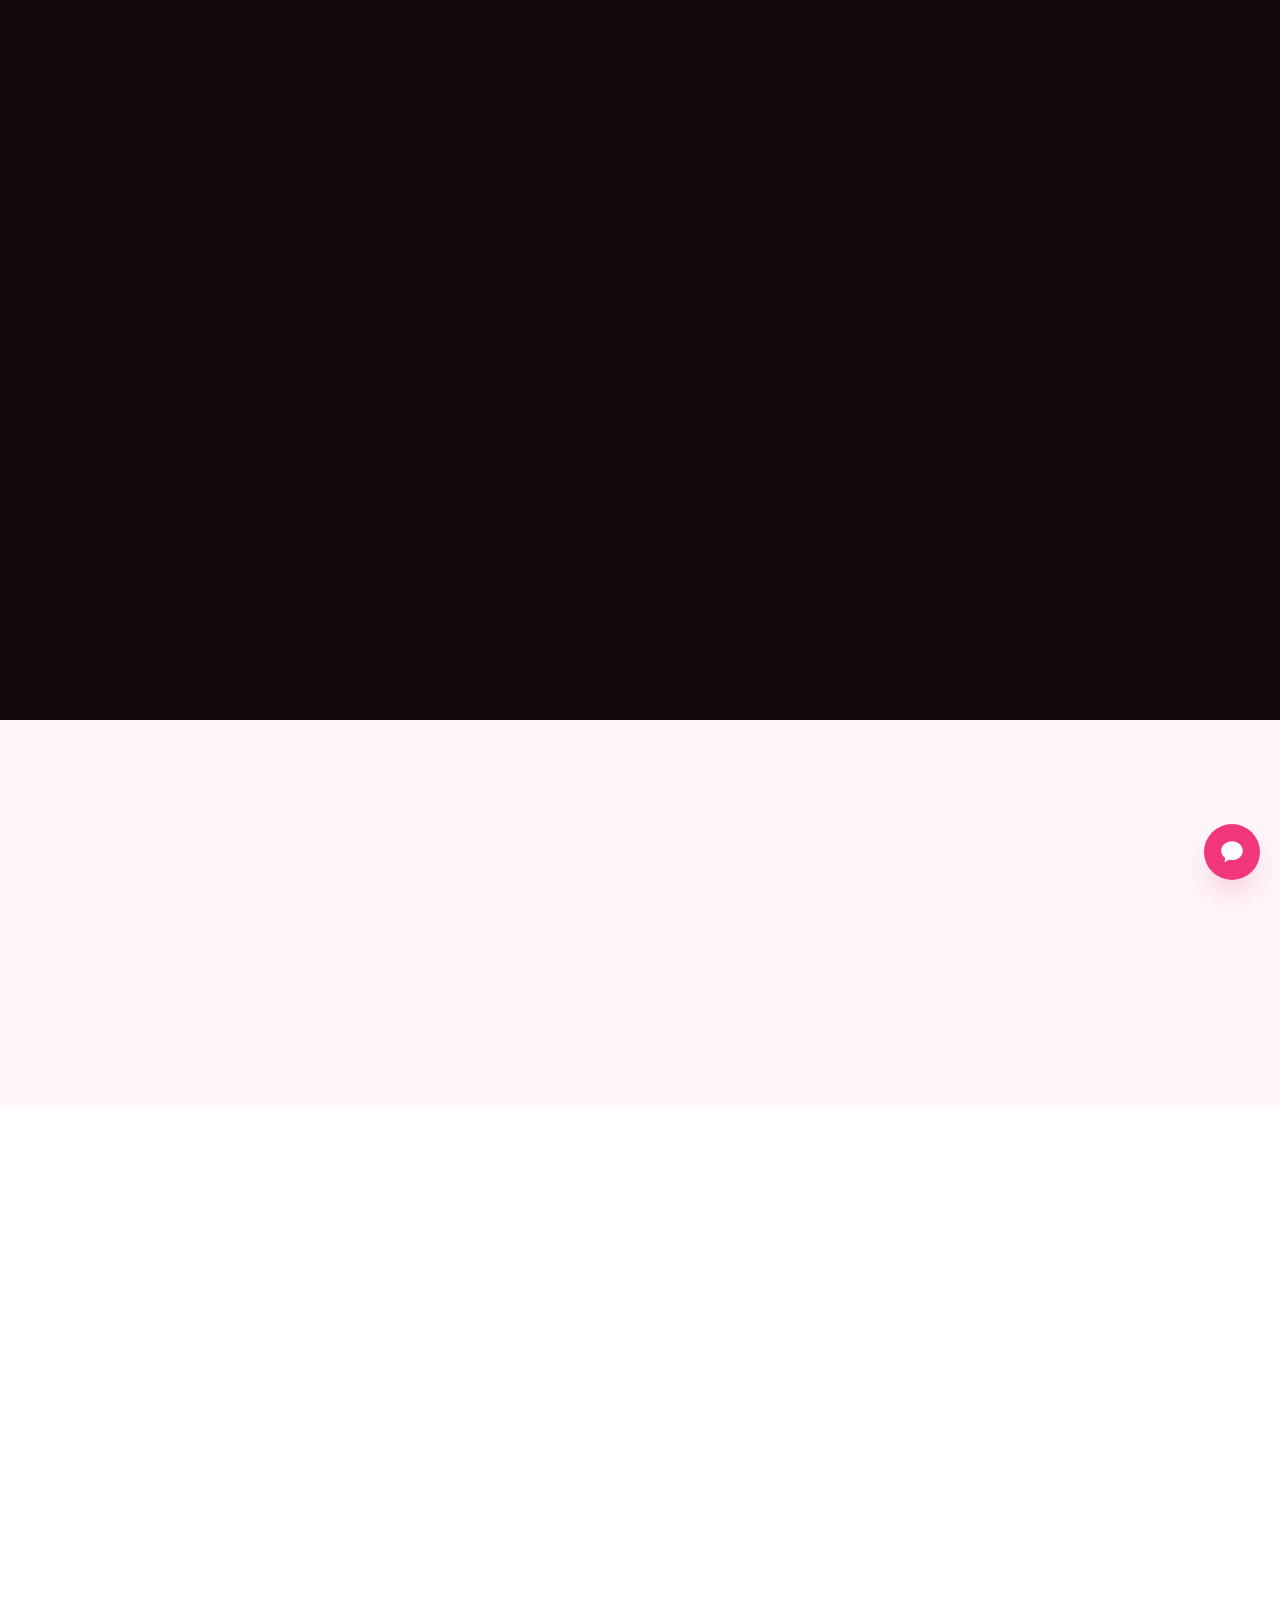
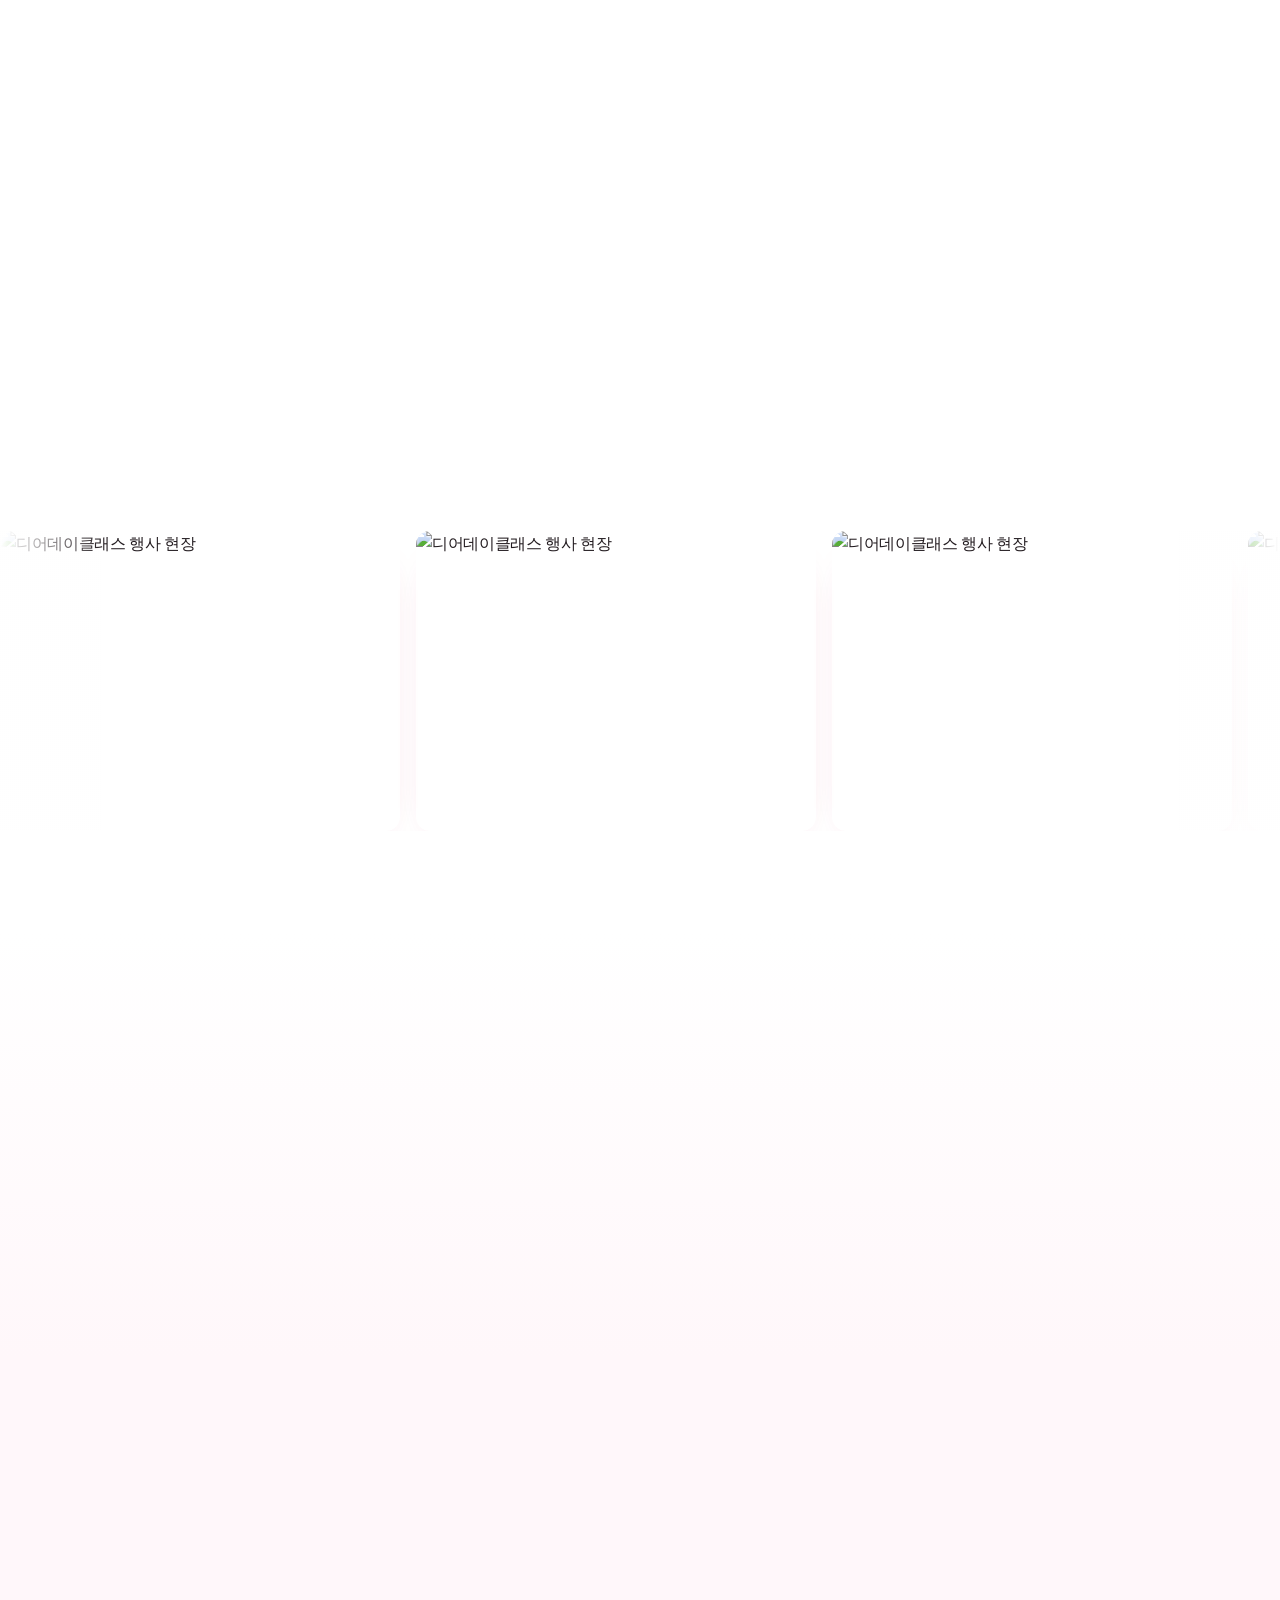
==== commit 70485fd2: "이희림0916#1" ====
--- a/src/pages/index.html
+++ b/src/pages/index.html
@@ -12,6 +12,8 @@
 <link rel="preconnect" href="https://fonts.googleapis.com">
 <link rel="preconnect" href="https://fonts.gstatic.com" crossorigin>
 <link href="https://fonts.googleapis.com/css2?family=Cabin:wght@400&family=Nanum+Pen+Script&display=swap" rel="stylesheet">
+<link rel="preconnect" href="https://cdn.jsdelivr.net" crossorigin>
+<link rel="stylesheet" as="style" crossorigin href="https://cdn.jsdelivr.net/npm/pretendard@1.3.9/dist/web/static/pretendard.css">
 <style>
   :root{
     --bg:#FFFFFF;
@@ -125,9 +127,7 @@
     --hero-w:min(100%, calc(var(--hero-avail) * var(--hero-base-ar)));
     --hero-h:calc(var(--hero-w) / var(--hero-base-ar));
     position:relative;overflow:hidden;
-    /* 띠 바탕 — 히어로 칸이 화면보다 좁을 때 좌우 여백에 보이는 색입니다.
-       불러오는 동안 히어로 안쪽과 같은 그라데이션이 여백까지 이어집니다. */
-    background:radial-gradient(125% 125% at 50% 20%, #FFE6EF 8%, #FFD1E3 28%, #FFF1F6 50%, #ffffff 75%, #FFF1F6 100%);}
+    background:var(--pink-3,#FFF2F7);}
   /* 문구 칸도 히어로 폭 기준입니다. .wrap 의 고정 폭(1280px)과 창 너비 여백(vw)을
      그대로 두면 히어로 폭이 바뀔 때 문구 시작 위치가 제각각이 됩니다.
      실측 : 히어로 1440 에서 5.56%, 1783 에서 14.11%, 1228 에서 0% 로 어긋났습니다. */
@@ -236,7 +236,7 @@
   .tab:hover{border-color:var(--magenta-soft);color:var(--magenta);}
   .tab.active{background:var(--magenta);color:#fff;border-color:var(--magenta);}
   .rank-shell{position:relative;}
-  .rank-row{display:flex;gap:clamp(14px,1.6vw,20px);overflow-x:auto;scroll-snap-type:x mandatory;padding:4px 2px 12px;scrollbar-width:thin;scrollbar-color:var(--magenta-soft) transparent;}
+  .rank-row{display:flex;gap:clamp(14px,1.6vw,20px);overflow-x:auto;scroll-snap-type:x mandatory;padding:4px 2px 20px;scrollbar-width:thin;scrollbar-color:var(--magenta-soft) transparent;}
   .rank-row{cursor:grab;}
   .rank-row.dragging{cursor:grabbing;scroll-snap-type:none;user-select:none;}
   .rank-row.dragging .ex{pointer-events:none;}
@@ -248,14 +248,13 @@
   .ex{flex:0 0 clamp(208px,23%,272px);scroll-snap-align:start;display:block;color:inherit;transition:transform .3s;}
   .ex:hover{transform:translateY(-4px);}
   .ex-imgwrap{position:relative;border-radius:14px;overflow:hidden;box-shadow:0 16px 34px -26px rgba(216,30,99,.45);}
-  .ex-imgwrap::after{content:"";position:absolute;left:0;right:0;bottom:0;height:46%;z-index:1;pointer-events:none;background:linear-gradient(to top,rgba(0,0,0,.5),transparent);}
   .ex-img{width:100%;aspect-ratio:1/1;object-fit:cover;display:block;background:var(--pink-2);transition:transform .55s ease;}
   .ex:hover .ex-img{transform:scale(1.05);}
   .ex-rank{position:absolute;left:10px;top:10px;z-index:2;width:32px;height:32px;display:flex;align-items:center;justify-content:center;font-weight:800;font-size:1.05rem;line-height:1;color:#fff;letter-spacing:0;text-shadow:none;background:var(--magenta);border-radius:10px;box-shadow:0 6px 16px -6px rgba(216,30,99,.7);}
   .ex-body{padding:14px 2px 0;}
   .ex h3{font-size:1.04rem;font-weight:700;line-height:1.4;color:var(--ink);margin-bottom:6px;letter-spacing:-.02em;display:-webkit-box;-webkit-line-clamp:1;-webkit-box-orient:vertical;overflow:hidden;}
   .ex .venue{font-size:.88rem;color:var(--ink-2);}
-  .ex .daterange{font-size:.82rem;color:var(--muted);margin-top:3px;}
+  .ex .daterange{font-size:.76rem;color:var(--muted);margin-top:3px;}
   .ex .ex-tag{display:inline-block;margin-top:11px;font-size:.72rem;font-weight:800;color:var(--magenta);border:1px solid var(--magenta-soft);padding:3px 10px;border-radius:6px;}
 
   .promise-wrap{position:relative;overflow:hidden;background:#fff;border-radius:28px;padding:clamp(44px,6vw,76px) clamp(26px,5vw,64px);}
@@ -318,23 +317,11 @@
     .rail-item .ic{width:40px;height:40px;border-radius:12px;}
     .rail .top span{font-size:1rem;}
     .ct-launcher{background:var(--magenta-deep);}
-    .sec-head h2,.sec-head p,.rv-head h2,.rv-head p,.pitem h4,.pitem p{word-break:keep-all;overflow-wrap:break-word;}
+    .sec-head h2,.sec-head p,.rv-head h2,.rv-head p,.pitem h4,.pitem p,.faq-a-inner{word-break:keep-all;overflow-wrap:break-word;}
     .pr-break{display:inline;}
     .pitem{text-align:left;}
   }
   @media(max-width:620px){
-    /* 모바일에서는 맨 위에서 메뉴 바탕을 없애 히어로가 그대로 보이게 합니다.
-       리더스와 같은 방식입니다 — 맨 위는 투명, 내리면(.scrolled) 흰 바탕.
-       이 폭에서는 메뉴 글자가 접히고 로고만 남아서 가능합니다.
-       로고는 진한 그림이라 어두운 히어로 위에서 안 보입니다.
-       푸터에서 쓰는 방법 그대로(brightness(0) invert(1)) 흰색으로 바꿉니다. */
-    header.nav:not(.scrolled){background:transparent;-webkit-backdrop-filter:none;backdrop-filter:none;
-      border-bottom-color:transparent;box-shadow:none;}
-    /* 로고는 배경 밝기가 [어두운 배경] 일 때만 흰색으로 바꿉니다.
-       밝은 사진에 흰 로고를 얹으면 오히려 안 보입니다. */
-    header.nav.tone-dark:not(.scrolled) .brand img{filter:brightness(0) invert(1);}
-    /* 로고 — 리더스와 같은 비율로 줄입니다 (리더스 38px -> 33.6px) */
-    .brand img{height:34px;}
     .nav-menu{display:none;position:absolute;top:76px;left:0;right:0;flex-direction:column;align-items:flex-start;background:#fff;border-bottom:1px solid var(--line);padding:16px 24px 24px;gap:16px;}
     .nav-menu.open{display:flex;}
     .nav-menu a::after{display:none;}
@@ -359,17 +346,10 @@
   /* 배경과 오버레이 — 높이는 히어로와 같고, 폭은 원본 비만큼만 넓힙니다.
      aspect-ratio 로 폭이 높이 x 원본비 가 되고, max-width:100% 가 띠 폭에서 자릅니다.
      그래서 여백이 있는 만큼만 채워지고, 원본에 없는 만큼은 늘어나지 않습니다. */
-  .hero-video,.hero-overlay,.hero-pin{position:absolute;top:0;left:50%;height:100%;
+  .hero-video,.hero-overlay{position:absolute;top:0;left:50%;height:100%;
     width:min(100%, calc(var(--hero-h) * var(--hero-media-ar)));}
-  /* 고정 PNG — 관리자 [고정 PNG 파일]. 배경 위·막 아래에 비율 그대로 얹습니다.
-     배경이 천천히 커졌다 줄어드는 움직임은 .hero-video 에 걸려 있어서 여기는 안 따라갑니다. */
-  .hero-pin{z-index:0;object-fit:contain;pointer-events:none;transform:translateX(-50%);}
   /* 등록된 것이 없을 때 보이는 바탕입니다. 예전에 .hero 가 갖고 있던 그 색입니다. */
-  /* 자료를 불러오는 동안 보이는 바탕 — [브랜드 소개] 칸에 쓰는 그라데이션과 같습니다.
-     그림 파일을 쓰지 않아 페이지가 무거워지지 않습니다. */
-  /* 영상 칸 바탕은 비워 둡니다. 띠(.hero-band)의 그라데이션이 여백부터
-     히어로 칸까지 끊기지 않고 이어지게 하려는 것입니다. */
-  .hero-video{background:transparent;
+  .hero-video{background:#130A0F;
     object-fit:cover;z-index:0;transform:translateX(-50%);transform-origin:center center;
     animation:heroBgZoom calc(var(--hero-bg-zoom-secs) * 1s) ease-in-out infinite alternate;}
   @keyframes heroBgZoom{from{transform:translateX(-50%) scale(1);}
@@ -377,10 +357,8 @@
   @media(prefers-reduced-motion:reduce){.hero-video{animation:none;}}
   /* 자리·폭은 위 .hero-video,.hero-overlay 규칙이 정합니다. 여기서는 색만 정합니다.
      예전처럼 inset:0 을 다시 쓰면 그 폭 지정이 덮여서 배경만 넓어지고 막은 안 넓어집니다. */
-  /* 막의 색·켜짐은 관리자 [그라데이션 씌우기] 가 정합니다(hero-banner.js 가 붙여 줍니다).
-     자료가 오기 전에 미리 덮어 두면 로딩 동안 글자가 어두운 막에 묻혔습니다.
-     그래서 기본은 투명으로 두고 설정이 온 뒤에만 덮습니다. */
-  .hero-overlay{z-index:1;pointer-events:none;transform:translateX(-50%);background:transparent;}
+  .hero-overlay{z-index:1;pointer-events:none;transform:translateX(-50%);
+    background:linear-gradient(95deg,rgba(14,8,11,.86) 0%,rgba(22,9,16,.6) 46%,rgba(241,55,122,.22) 100%);}
   .hero .wrap{position:relative;z-index:2;}
 
   /* 좌우 여백 채우기 — 칸과 층은 banner-layout.js 가 만들고 그립니다.
@@ -403,31 +381,10 @@
     -webkit-backdrop-filter:blur(var(--hero-edge-blur,12px));backdrop-filter:blur(var(--hero-edge-blur,12px));}
   .hero-frost-l{left:0;}
   .hero-frost-r{right:0;}
-
-  /* 로딩 중 잡아두기 — hero-banner.js 가 .hero-band 에 .hero-hold 를 붙였다 뗍니다.
-     배경(영상·그림)과 고정 PNG 가 둘 다 준비될 때까지 감춰 두었다가 한 번에 보여 줍니다.
-     7초 안에 안 오면 그냥 뗍니다(시간은 hero-banner.js 의 대기제한_ 한 곳). */
-  .hero-video,.hero-pin,.hero-edge,.hero-frost{transition:opacity .35s ease;}
-  .hero-band.hero-hold .hero-video,
-  .hero-band.hero-hold .hero-pin,
-  .hero-band.hero-hold .hero-edge,
-  .hero-band.hero-hold .hero-frost{opacity:0;}
   .hero-eyebrow{color:var(--pink-mid);}
   .hero h1{color:#fff;}
   .hero p.lead{color:rgba(255,255,255,.9);}
   .hero p.lead b{color:var(--pink-mid);}
-
-  /* 배경 밝기 — 관리자 [홈페이지 관리 > 히어로 배너 > 배경 밝기] 값입니다.
-     hero-banner.js 가 .hero 와 header.nav 에 tone-light / tone-dark 를 붙입니다.
-     리더스와 같은 동작입니다. 색만 바뀌고 글자 크기·자리·간격은 그대로입니다.
-     위 세 줄(흰 글자)이 원래 모습이라 [어두운 배경] 과 같습니다.
-     관리자 글자 편집기에서 색을 직접 고른 부분은 그 색이 이깁니다. */
-  .hero h1, .hero p.lead{transition:color .3s ease;}
-  .hero.tone-light h1{color:var(--ink);}
-  .hero.tone-light p.lead{color:var(--ink-2);}
-  .hero.tone-light p.lead b{color:var(--magenta-deep);}
-  .hero.tone-dark h1{color:#fff;}
-  .hero.tone-dark p.lead{color:rgba(255,255,255,.9);}
   .hero-dots i{background:rgba(255,255,255,.45);}
   .hero-arrow{background:rgba(255,255,255,.16);border-color:rgba(255,255,255,.4);color:#fff;}
   .hero-arrow:hover{background:rgba(255,255,255,.32);color:#fff;}
@@ -567,7 +524,7 @@
   .faq-a{max-height:0;overflow:hidden;transition:max-height .3s ease;}
   .faq-a-inner{padding:0 0 22px 0;color:var(--ink-2);line-height:1.7;font-size:.97rem;}
   .faq-a-inner a{color:var(--magenta-deep);font-weight:700;text-decoration:underline;word-break:break-all;}
-  .faq-a-inner strong{color:var(--magenta-deep);}
+  .faq-a-inner strong{color:var(--magenta);}
   @media(max-width:560px){.faq-a-inner{padding-left:0;}}
   
   .foot-bottom .biz{line-height:1.9;color:#fff;font-size:.8rem;}
@@ -658,13 +615,6 @@
     .top-fab svg{width:18px;height:18px;}
     .top-fab.show{opacity:1;pointer-events:auto;}
     .top-fab:active{transform:scale(.94);}
-
-    /* 상담 버튼을 끄면 그 자리를 회수합니다.
-       켜져 있을 때 : [상담 84px] [TOP 140px]
-       꺼져 있을 때 : [TOP 84px]  — 빈 자리가 남지 않게 아래로 내립니다.
-       body.chat-off 는 site-layout.js 의 applyChatButton 이 붙입니다. */
-    body.chat-off .top-fab{bottom:84px;}
-    body.chat-off .rail{bottom:88px;}
     .rail{display:none !important;}
     body.more-open .top-fab,body.more-open .ct-launcher{opacity:0 !important;pointer-events:none !important;}
   }
@@ -715,18 +665,16 @@
 <a href="#upcoming" class="skip">본문으로 건너뛰기</a>
 
 <div data-site-nav></div>
-<script src="/assets/site-layout.js?v=20260916-revert-1"></script>
+<script src="/assets/site-layout.js?v=20260914-anchor-1"></script>
 
 <!-- 히어로는 16:9 고정 칸이라 넓은 화면에서는 좌우에 여백이 생깁니다. 그 자리를 이 띠가 채웁니다. -->
 <div class="hero-band">
   <!-- 배경과 막은 히어로 칸이 아니라 띠 안에 둡니다. 그래야 화면이 16:9 보다
        가로로 길 때 좌우 여백까지 그림으로 채울 수 있습니다(원본이 가진 만큼만). -->
   <!-- 영상 주소는 관리자 [사이트 콘텐츠] → 배너에서 가져옵니다 (hero-banner.js). -->
-  <video class="hero-video" data-site-hero-video autoplay muted loop playsinline preload="auto" disablePictureInPicture disableRemotePlayback></video>
+  <video class="hero-video" data-site-hero-video autoplay muted loop playsinline preload="auto" disablePictureInPicture disableRemotePlayback poster="/images/deardayclass-01.jpg"></video>
   <div class="hero-overlay" aria-hidden="true"></div>
-<!-- tone-light : 지금 켜 둔 배너의 [배경 밝기] 값입니다. 자료가 오기 전에도 같은 색으로 보이게 미리 붙여 둡니다.
-     관리자에서 배경 밝기를 [어두운 배경] 으로 바꾸면 이 자리도 tone-light 를 빼 주세요. -->
-<section class="hero tone-light" aria-labelledby="hero-h">
+<section class="hero" aria-labelledby="hero-h">
   <div class="wrap hero-grid">
     <div class="hero-copy">
       <h1 id="hero-h" class="reveal">오늘을,<span class="mg">특별한 하루로</span></h1>
@@ -753,7 +701,7 @@
 </div>
 <div data-site-tabbar></div>
 <div data-site-more-sheet></div>
-<button class="ct-launcher" id="ctLauncher" aria-label="채널톡 상담" style="display:none">
+<button class="ct-launcher" id="ctLauncher" aria-label="채널톡 상담">
   <svg viewBox="0 0 24 24" width="26" height="26"><path fill="#fff" d="M12 2C6.48 2 2 5.94 2 10.8c0 2.72 1.44 5.14 3.7 6.78-.12.98-.46 2.66-.6 3.3-.06.28.22.5.48.36 1.02-.54 2.94-1.62 3.68-2.06.9.2 1.84.3 2.74.3 5.52 0 10-3.94 10-8.68S17.52 2 12 2z"/></svg>
 </button>
 <div data-site-top-fab></div>
@@ -863,7 +811,7 @@
     <div class="rank-head reveal">
       <span class="eyebrow">HOT PROGRAM</span>
       <h2 id="up-h">곧 마감되는 <span class="mg">인기 프로그램</span></h2>
-      <p>선착순 마감 전, 원하는 프로그램을 빠르게 신청해보세요</p>
+      <p>선착순 마감 전, 원하는 프로그램을 빠르게<br class="pr-break"> 신청해보세요</p>
     </div>
     <div class="rank-shell reveal">
       <!-- 카드는 관리자 [행사 관리] 자료로 events-renderer.js 가 그립니다.
@@ -884,7 +832,7 @@
       </div>
       <div class="pgrid">
         <div class="pitem"><h4>검증된 프로그램</h4><p>트렌디한 명사 강연부터 인기 공연, 다양한 원데이클래스까지. 디어데이는 검증된 프로그램만 엄선하여 제공합니다.</p></div>
-        <div class="pitem"><h4>누구나 부담 없는 무료 참여</h4><p>후원사와 함께하는 행사 운영으로 공연, 강연, 클래스까지 다양한 프로그램을 무료로<br class="pr-break"> 경험할 수 있습니다.</p></div>
+        <div class="pitem"><h4>누구나 부담 없는 무료 참여</h4><p>후원사와 함께하는 행사 운영으로 공연, 강연, 클래스까지 다양한 프로그램을 무료로 경험할 수 있습니다.</p></div>
         <div class="pitem"><h4>전국 어디서나 만나는 디어데이</h4><p>서울부터 부산까지, 매달 전국 각지에서<br class="pr-break"> 진행되는 행사로 가까운 지역에서도<br class="pr-break"> 특별한 경험을 즐길 수 있습니다.</p></div>
       </div>
     </div>
@@ -921,8 +869,8 @@
   <div class="wrap">
     <div class="sec-head reveal">
       <span class="eyebrow">Gallery</span>
-      <h2 id="gl-h">디어데이클래스의 <span class="mg">생생한 현장</span></h2>
-      <p>전국에서 펼쳐진 공연·강연·클래스, 그 뜨거운 순간들.</p>
+      <h2 id="gl-h">디어데이클래스의<br class="pr-break"> <span class="mg">생생한 현장</span></h2>
+      <p>전국에서 펼쳐진 공연·강연·클래스,<br class="pr-break"> 그 뜨거운 순간들.</p>
     </div>
   </div>
   <div class="marquee" aria-label="행사 현장 사진">
@@ -948,8 +896,8 @@
   <div class="wrap">
     <div class="rv-head reveal">
       <span class="eyebrow">Reviews</span>
-      <h2 id="rv-h">먼저 경험한 사람들이 <span class="mg">추천</span>합니다</h2>
-      <p>실제 참여자들의 후기를 통해 디어데이의 특별함을 확인해보세요</p>
+      <h2 id="rv-h">먼저 경험한 사람들이 <span class="mg">추천합니다</span></h2>
+      <p>실제 참여자들의 후기를 통해 디어데이의<br class="pr-break"> 특별함을 확인해보세요</p>
       <div class="rv-underline"></div>
     </div>
     <div class="oc-carousel reveal">
@@ -1002,7 +950,7 @@
 <script src="/assets/reviews-renderer.js?v=20260914-review-1"></script>
 <script src="/assets/faq-renderer.js?v=20260914-faq-1"></script>
 <script src="/assets/public-media-overrides.js?v=20260908-r2-1"></script>
-<script src="/assets/hero-banner.js?v=20260916-hold-1"></script>
+<script src="/assets/hero-banner.js?v=20260914-bleed-1"></script>
 <script src="/assets/courses-store.js?v=20260903-dd-events-1"></script>
 <script src="/assets/applications-store.js?v=20260903-dd-events-1"></script>
 <script src="/assets/events-renderer.js?v=20260909-category-2"></script>
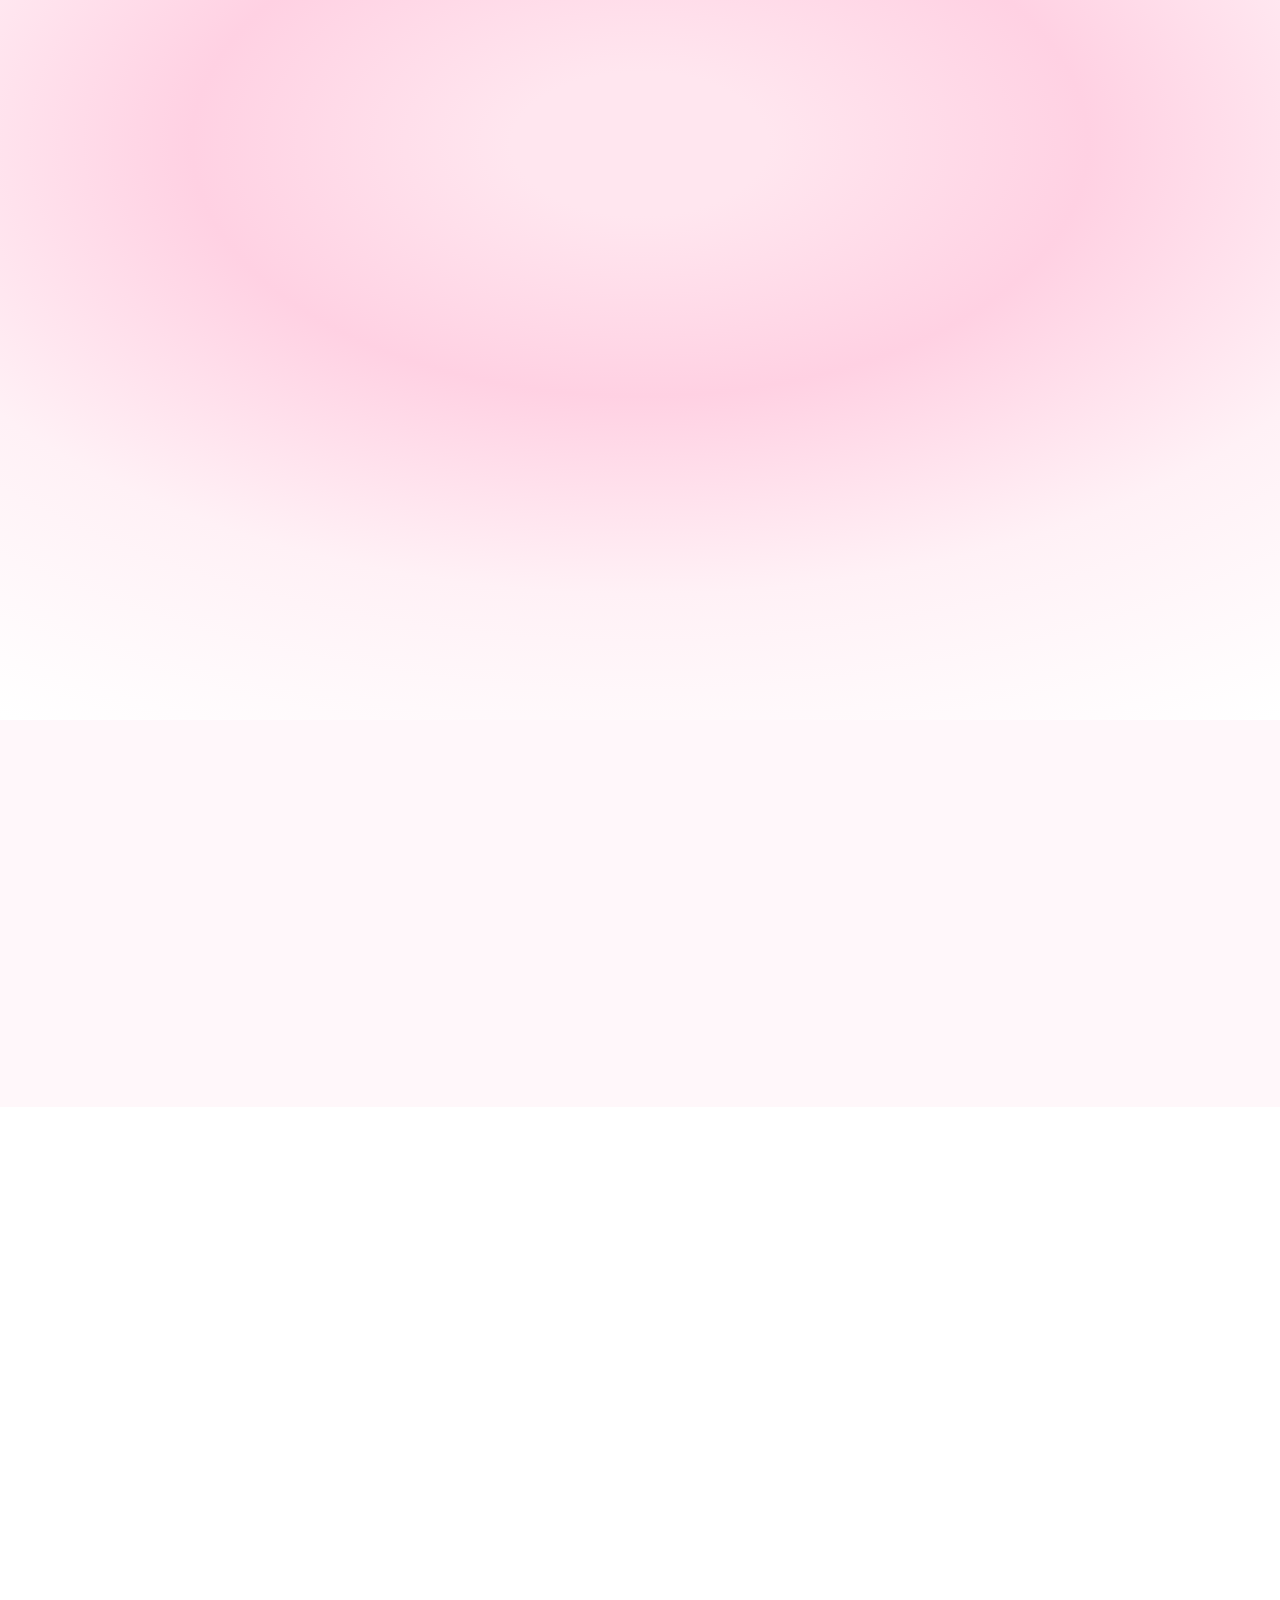
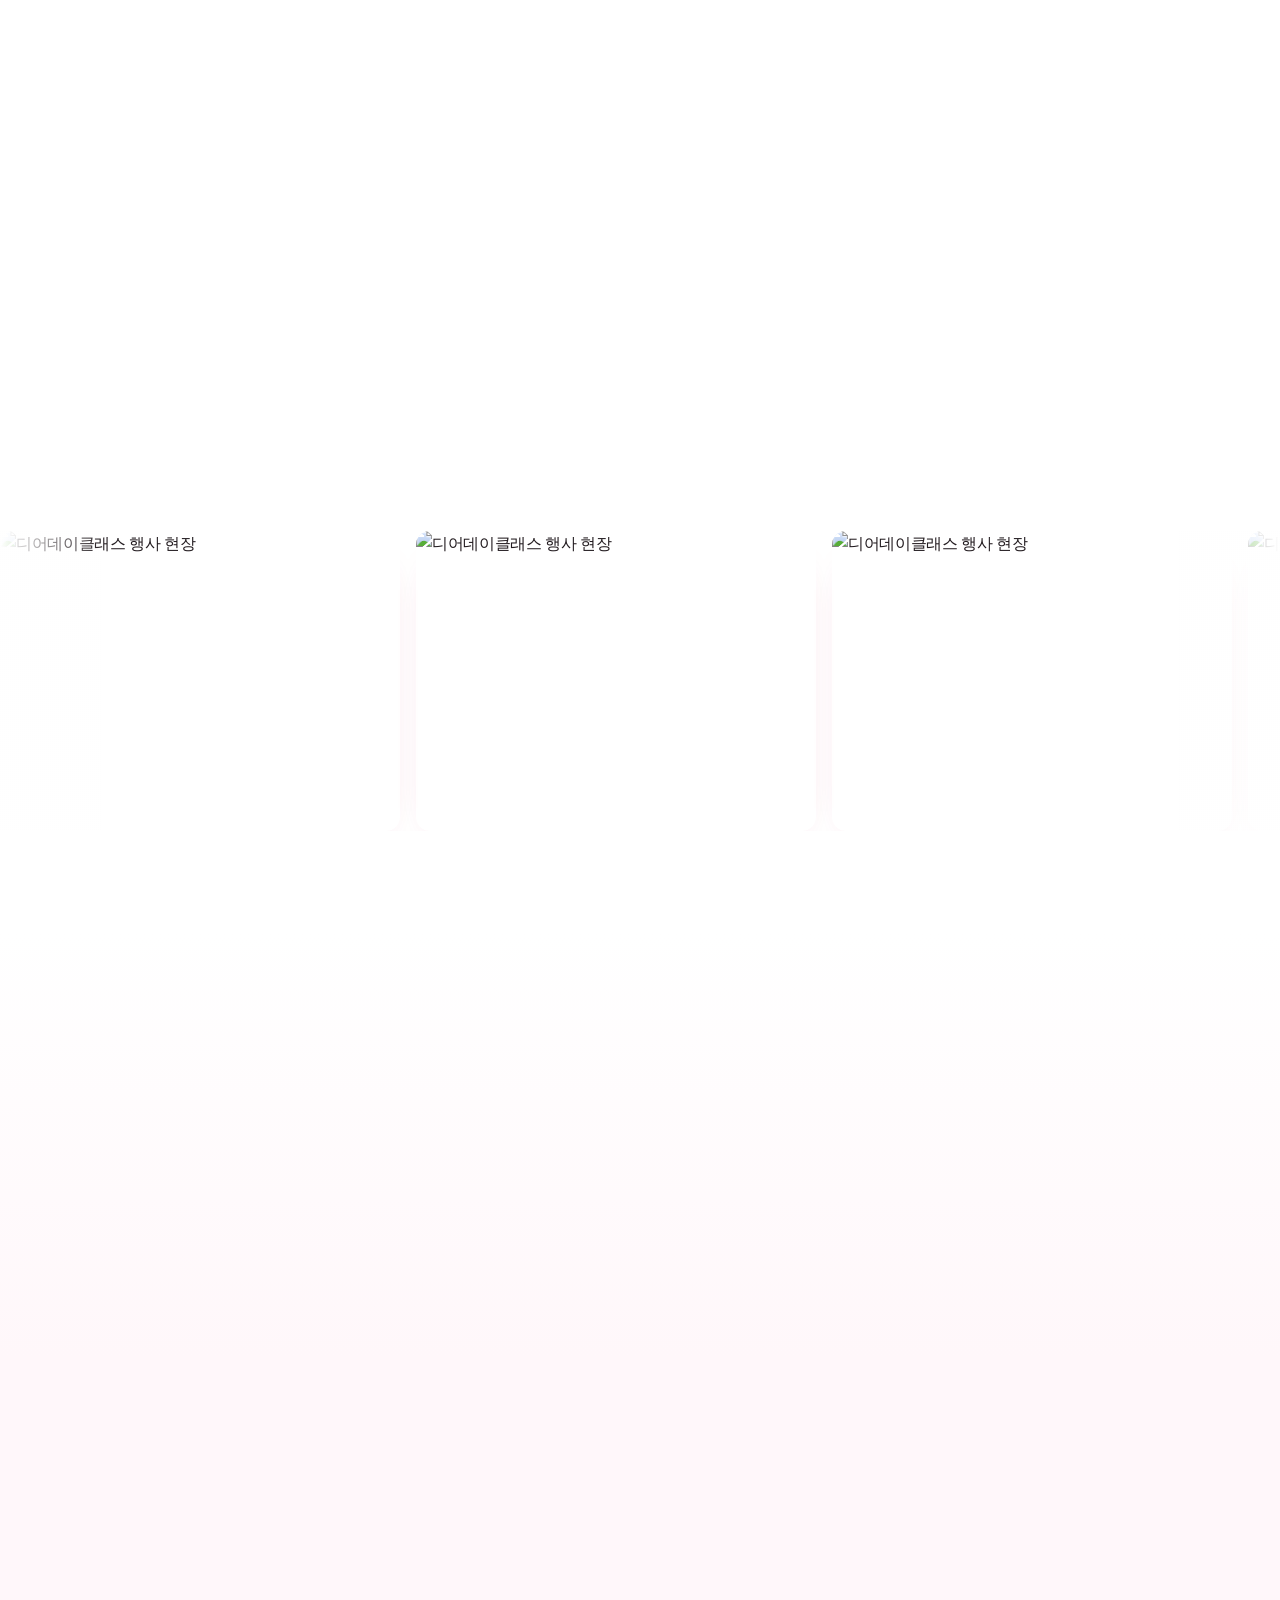
==== commit dc1d559e: "Merge pull request #1 from dlgmlfla2-afk/feature/mobile-font-linebreak 이희림0916#1" ====
--- a/src/pages/index.html
+++ b/src/pages/index.html
@@ -8,6 +8,7 @@
 <link rel="icon" type="image/png" href="/images/common-01.png">
 <link rel="apple-touch-icon" href="/images/common-02.png">
 <link rel="preconnect" href="https://cdn.jsdelivr.net">
+<link rel="preconnect" href="https://wdghlbswlvwlmkywiibr.supabase.co" crossorigin>
 <link rel="stylesheet" as="style" crossorigin href="https://cdn.jsdelivr.net/gh/orioncactus/pretendard@v1.3.9/dist/web/static/pretendard.min.css">
 <link rel="preconnect" href="https://fonts.googleapis.com">
 <link rel="preconnect" href="https://fonts.gstatic.com" crossorigin>
@@ -127,7 +128,9 @@
     --hero-w:min(100%, calc(var(--hero-avail) * var(--hero-base-ar)));
     --hero-h:calc(var(--hero-w) / var(--hero-base-ar));
     position:relative;overflow:hidden;
-    background:var(--pink-3,#FFF2F7);}
+    /* 띠 바탕 — 히어로 칸이 화면보다 좁을 때 좌우 여백에 보이는 색입니다.
+       불러오는 동안 히어로 안쪽과 같은 그라데이션이 여백까지 이어집니다. */
+    background:radial-gradient(125% 125% at 50% 20%, #FFE6EF 8%, #FFD1E3 28%, #FFF1F6 50%, #ffffff 75%, #FFF1F6 100%);}
   /* 문구 칸도 히어로 폭 기준입니다. .wrap 의 고정 폭(1280px)과 창 너비 여백(vw)을
      그대로 두면 히어로 폭이 바뀔 때 문구 시작 위치가 제각각이 됩니다.
      실측 : 히어로 1440 에서 5.56%, 1783 에서 14.11%, 1228 에서 0% 로 어긋났습니다. */
@@ -322,6 +325,18 @@
     .pitem{text-align:left;}
   }
   @media(max-width:620px){
+    /* 모바일에서는 맨 위에서 메뉴 바탕을 없애 히어로가 그대로 보이게 합니다.
+       리더스와 같은 방식입니다 — 맨 위는 투명, 내리면(.scrolled) 흰 바탕.
+       이 폭에서는 메뉴 글자가 접히고 로고만 남아서 가능합니다.
+       로고는 진한 그림이라 어두운 히어로 위에서 안 보입니다.
+       푸터에서 쓰는 방법 그대로(brightness(0) invert(1)) 흰색으로 바꿉니다. */
+    header.nav:not(.scrolled){background:transparent;-webkit-backdrop-filter:none;backdrop-filter:none;
+      border-bottom-color:transparent;box-shadow:none;}
+    /* 로고는 배경 밝기가 [어두운 배경] 일 때만 흰색으로 바꿉니다.
+       밝은 사진에 흰 로고를 얹으면 오히려 안 보입니다. */
+    header.nav.tone-dark:not(.scrolled) .brand img{filter:brightness(0) invert(1);}
+    /* 로고 — 리더스와 같은 비율로 줄입니다 (리더스 38px -> 33.6px) */
+    .brand img{height:34px;}
     .nav-menu{display:none;position:absolute;top:76px;left:0;right:0;flex-direction:column;align-items:flex-start;background:#fff;border-bottom:1px solid var(--line);padding:16px 24px 24px;gap:16px;}
     .nav-menu.open{display:flex;}
     .nav-menu a::after{display:none;}
@@ -346,10 +361,17 @@
   /* 배경과 오버레이 — 높이는 히어로와 같고, 폭은 원본 비만큼만 넓힙니다.
      aspect-ratio 로 폭이 높이 x 원본비 가 되고, max-width:100% 가 띠 폭에서 자릅니다.
      그래서 여백이 있는 만큼만 채워지고, 원본에 없는 만큼은 늘어나지 않습니다. */
-  .hero-video,.hero-overlay{position:absolute;top:0;left:50%;height:100%;
+  .hero-video,.hero-overlay,.hero-pin{position:absolute;top:0;left:50%;height:100%;
     width:min(100%, calc(var(--hero-h) * var(--hero-media-ar)));}
+  /* 고정 PNG — 관리자 [고정 PNG 파일]. 배경 위·막 아래에 비율 그대로 얹습니다.
+     배경이 천천히 커졌다 줄어드는 움직임은 .hero-video 에 걸려 있어서 여기는 안 따라갑니다. */
+  .hero-pin{z-index:0;object-fit:contain;pointer-events:none;transform:translateX(-50%);}
   /* 등록된 것이 없을 때 보이는 바탕입니다. 예전에 .hero 가 갖고 있던 그 색입니다. */
-  .hero-video{background:#130A0F;
+  /* 자료를 불러오는 동안 보이는 바탕 — [브랜드 소개] 칸에 쓰는 그라데이션과 같습니다.
+     그림 파일을 쓰지 않아 페이지가 무거워지지 않습니다. */
+  /* 영상 칸 바탕은 비워 둡니다. 띠(.hero-band)의 그라데이션이 여백부터
+     히어로 칸까지 끊기지 않고 이어지게 하려는 것입니다. */
+  .hero-video{background:transparent;
     object-fit:cover;z-index:0;transform:translateX(-50%);transform-origin:center center;
     animation:heroBgZoom calc(var(--hero-bg-zoom-secs) * 1s) ease-in-out infinite alternate;}
   @keyframes heroBgZoom{from{transform:translateX(-50%) scale(1);}
@@ -357,8 +379,10 @@
   @media(prefers-reduced-motion:reduce){.hero-video{animation:none;}}
   /* 자리·폭은 위 .hero-video,.hero-overlay 규칙이 정합니다. 여기서는 색만 정합니다.
      예전처럼 inset:0 을 다시 쓰면 그 폭 지정이 덮여서 배경만 넓어지고 막은 안 넓어집니다. */
-  .hero-overlay{z-index:1;pointer-events:none;transform:translateX(-50%);
-    background:linear-gradient(95deg,rgba(14,8,11,.86) 0%,rgba(22,9,16,.6) 46%,rgba(241,55,122,.22) 100%);}
+  /* 막의 색·켜짐은 관리자 [그라데이션 씌우기] 가 정합니다(hero-banner.js 가 붙여 줍니다).
+     자료가 오기 전에 미리 덮어 두면 로딩 동안 글자가 어두운 막에 묻혔습니다.
+     그래서 기본은 투명으로 두고 설정이 온 뒤에만 덮습니다. */
+  .hero-overlay{z-index:1;pointer-events:none;transform:translateX(-50%);background:transparent;}
   .hero .wrap{position:relative;z-index:2;}
 
   /* 좌우 여백 채우기 — 칸과 층은 banner-layout.js 가 만들고 그립니다.
@@ -381,10 +405,31 @@
     -webkit-backdrop-filter:blur(var(--hero-edge-blur,12px));backdrop-filter:blur(var(--hero-edge-blur,12px));}
   .hero-frost-l{left:0;}
   .hero-frost-r{right:0;}
+
+  /* 로딩 중 잡아두기 — hero-banner.js 가 .hero-band 에 .hero-hold 를 붙였다 뗍니다.
+     배경(영상·그림)과 고정 PNG 가 둘 다 준비될 때까지 감춰 두었다가 한 번에 보여 줍니다.
+     7초 안에 안 오면 그냥 뗍니다(시간은 hero-banner.js 의 대기제한_ 한 곳). */
+  .hero-video,.hero-pin,.hero-edge,.hero-frost{transition:opacity .35s ease;}
+  .hero-band.hero-hold .hero-video,
+  .hero-band.hero-hold .hero-pin,
+  .hero-band.hero-hold .hero-edge,
+  .hero-band.hero-hold .hero-frost{opacity:0;}
   .hero-eyebrow{color:var(--pink-mid);}
   .hero h1{color:#fff;}
   .hero p.lead{color:rgba(255,255,255,.9);}
   .hero p.lead b{color:var(--pink-mid);}
+
+  /* 배경 밝기 — 관리자 [홈페이지 관리 > 히어로 배너 > 배경 밝기] 값입니다.
+     hero-banner.js 가 .hero 와 header.nav 에 tone-light / tone-dark 를 붙입니다.
+     리더스와 같은 동작입니다. 색만 바뀌고 글자 크기·자리·간격은 그대로입니다.
+     위 세 줄(흰 글자)이 원래 모습이라 [어두운 배경] 과 같습니다.
+     관리자 글자 편집기에서 색을 직접 고른 부분은 그 색이 이깁니다. */
+  .hero h1, .hero p.lead{transition:color .3s ease;}
+  .hero.tone-light h1{color:var(--ink);}
+  .hero.tone-light p.lead{color:var(--ink-2);}
+  .hero.tone-light p.lead b{color:var(--magenta-deep);}
+  .hero.tone-dark h1{color:#fff;}
+  .hero.tone-dark p.lead{color:rgba(255,255,255,.9);}
   .hero-dots i{background:rgba(255,255,255,.45);}
   .hero-arrow{background:rgba(255,255,255,.16);border-color:rgba(255,255,255,.4);color:#fff;}
   .hero-arrow:hover{background:rgba(255,255,255,.32);color:#fff;}
@@ -615,6 +660,13 @@
     .top-fab svg{width:18px;height:18px;}
     .top-fab.show{opacity:1;pointer-events:auto;}
     .top-fab:active{transform:scale(.94);}
+
+    /* 상담 버튼을 끄면 그 자리를 회수합니다.
+       켜져 있을 때 : [상담 84px] [TOP 140px]
+       꺼져 있을 때 : [TOP 84px]  — 빈 자리가 남지 않게 아래로 내립니다.
+       body.chat-off 는 site-layout.js 의 applyChatButton 이 붙입니다. */
+    body.chat-off .top-fab{bottom:84px;}
+    body.chat-off .rail{bottom:88px;}
     .rail{display:none !important;}
     body.more-open .top-fab,body.more-open .ct-launcher{opacity:0 !important;pointer-events:none !important;}
   }
@@ -665,16 +717,18 @@
 <a href="#upcoming" class="skip">본문으로 건너뛰기</a>
 
 <div data-site-nav></div>
-<script src="/assets/site-layout.js?v=20260914-anchor-1"></script>
+<script src="/assets/site-layout.js?v=20260916-revert-1"></script>
 
 <!-- 히어로는 16:9 고정 칸이라 넓은 화면에서는 좌우에 여백이 생깁니다. 그 자리를 이 띠가 채웁니다. -->
 <div class="hero-band">
   <!-- 배경과 막은 히어로 칸이 아니라 띠 안에 둡니다. 그래야 화면이 16:9 보다
        가로로 길 때 좌우 여백까지 그림으로 채울 수 있습니다(원본이 가진 만큼만). -->
   <!-- 영상 주소는 관리자 [사이트 콘텐츠] → 배너에서 가져옵니다 (hero-banner.js). -->
-  <video class="hero-video" data-site-hero-video autoplay muted loop playsinline preload="auto" disablePictureInPicture disableRemotePlayback poster="/images/deardayclass-01.jpg"></video>
+  <video class="hero-video" data-site-hero-video autoplay muted loop playsinline preload="auto" disablePictureInPicture disableRemotePlayback></video>
   <div class="hero-overlay" aria-hidden="true"></div>
-<section class="hero" aria-labelledby="hero-h">
+<!-- tone-light : 지금 켜 둔 배너의 [배경 밝기] 값입니다. 자료가 오기 전에도 같은 색으로 보이게 미리 붙여 둡니다.
+     관리자에서 배경 밝기를 [어두운 배경] 으로 바꾸면 이 자리도 tone-light 를 빼 주세요. -->
+<section class="hero tone-light" aria-labelledby="hero-h">
   <div class="wrap hero-grid">
     <div class="hero-copy">
       <h1 id="hero-h" class="reveal">오늘을,<span class="mg">특별한 하루로</span></h1>
@@ -701,7 +755,7 @@
 </div>
 <div data-site-tabbar></div>
 <div data-site-more-sheet></div>
-<button class="ct-launcher" id="ctLauncher" aria-label="채널톡 상담">
+<button class="ct-launcher" id="ctLauncher" aria-label="채널톡 상담" style="display:none">
   <svg viewBox="0 0 24 24" width="26" height="26"><path fill="#fff" d="M12 2C6.48 2 2 5.94 2 10.8c0 2.72 1.44 5.14 3.7 6.78-.12.98-.46 2.66-.6 3.3-.06.28.22.5.48.36 1.02-.54 2.94-1.62 3.68-2.06.9.2 1.84.3 2.74.3 5.52 0 10-3.94 10-8.68S17.52 2 12 2z"/></svg>
 </button>
 <div data-site-top-fab></div>
@@ -946,14 +1000,14 @@
 <script src="/assets/supabase-store-common.js"></script>
 <script src="/assets/rich-text.js?v=20260911-size-1"></script>
 <script src="/assets/banner-cta.js?v=20260911-cta-1"></script>
-<script src="/assets/site-content-store.js?v=20260914-faq-1"></script>
+<script src="/assets/site-content-store.js?v=20260916-fast-1"></script>
 <script src="/assets/reviews-renderer.js?v=20260914-review-1"></script>
 <script src="/assets/faq-renderer.js?v=20260914-faq-1"></script>
 <script src="/assets/public-media-overrides.js?v=20260908-r2-1"></script>
-<script src="/assets/hero-banner.js?v=20260914-bleed-1"></script>
+<script src="/assets/hero-banner.js?v=20260916-fast-1"></script>
 <script src="/assets/courses-store.js?v=20260903-dd-events-1"></script>
-<script src="/assets/applications-store.js?v=20260903-dd-events-1"></script>
-<script src="/assets/events-renderer.js?v=20260909-category-2"></script>
+<script src="/assets/applications-store.js?v=20260916-fast-1"></script>
+<script src="/assets/events-renderer.js?v=20260916-fast-1"></script>
 
 <script>
   const nav=document.querySelector('header.nav');
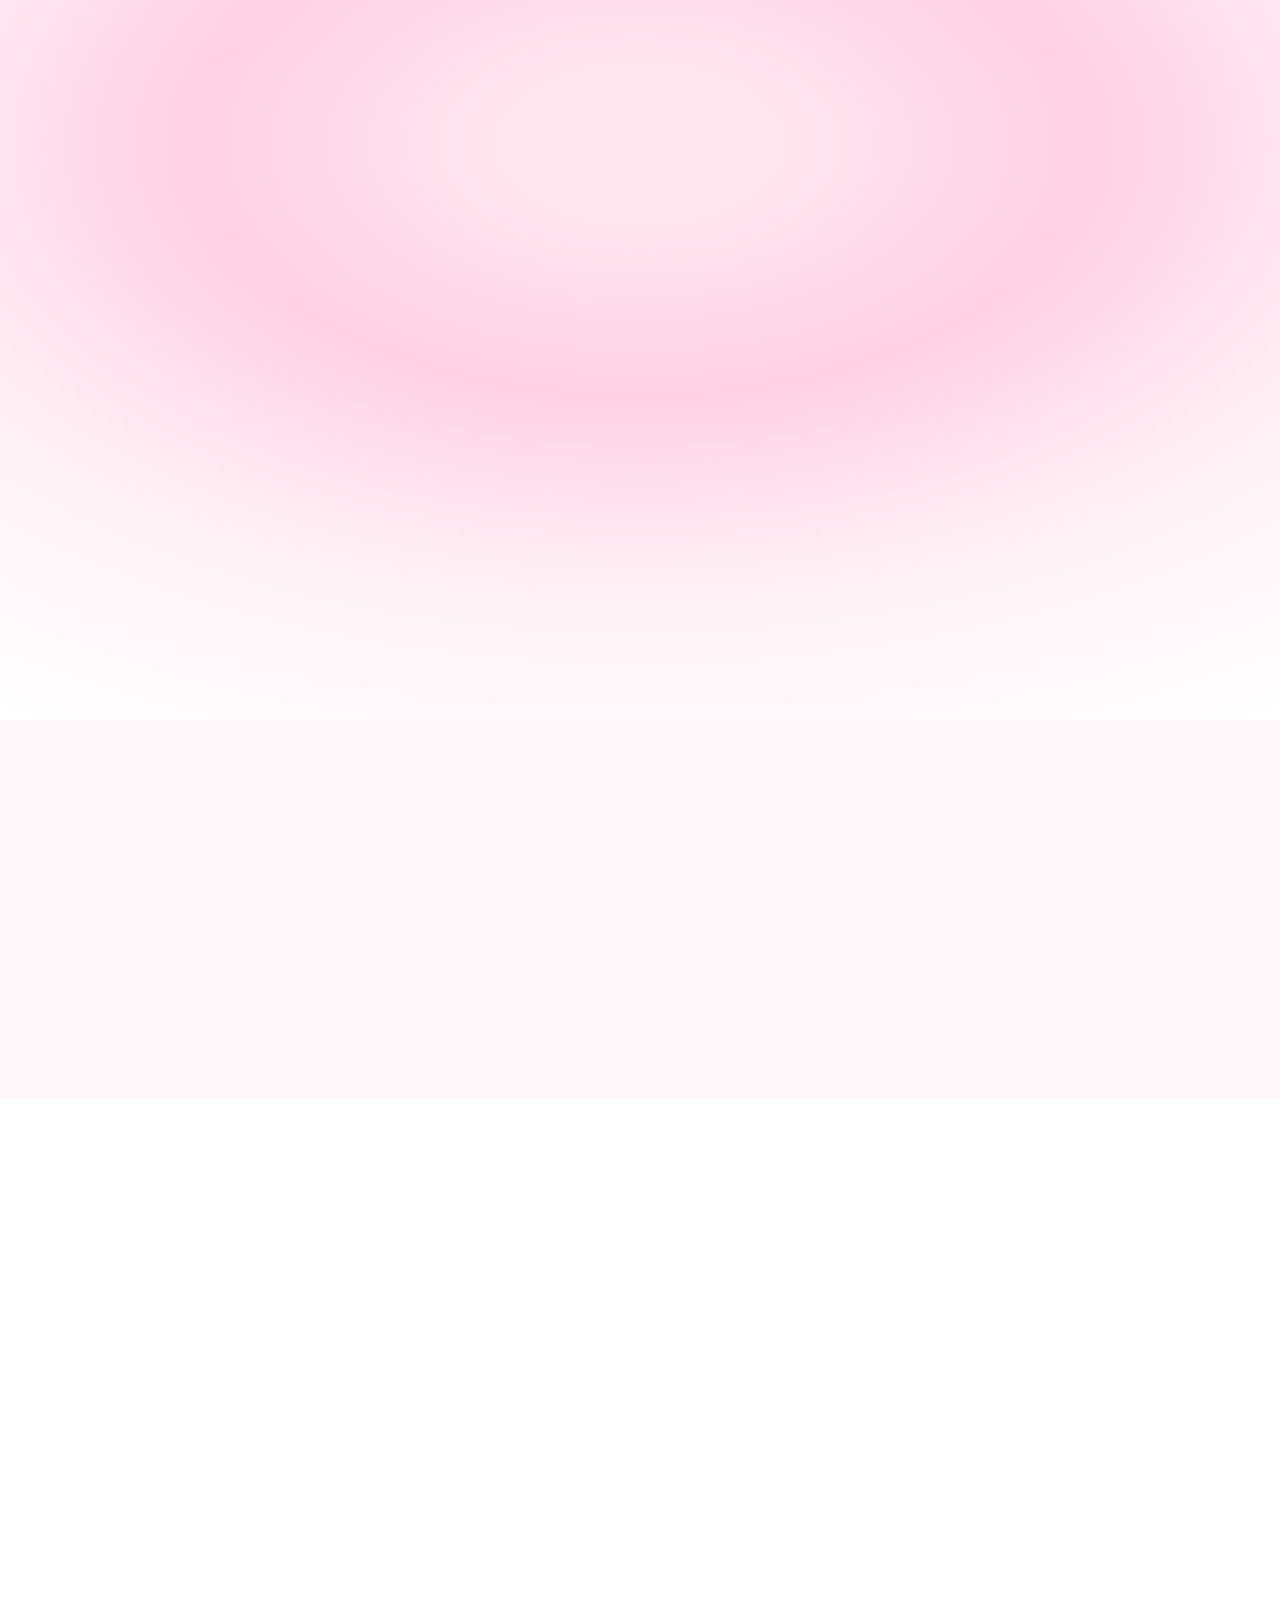
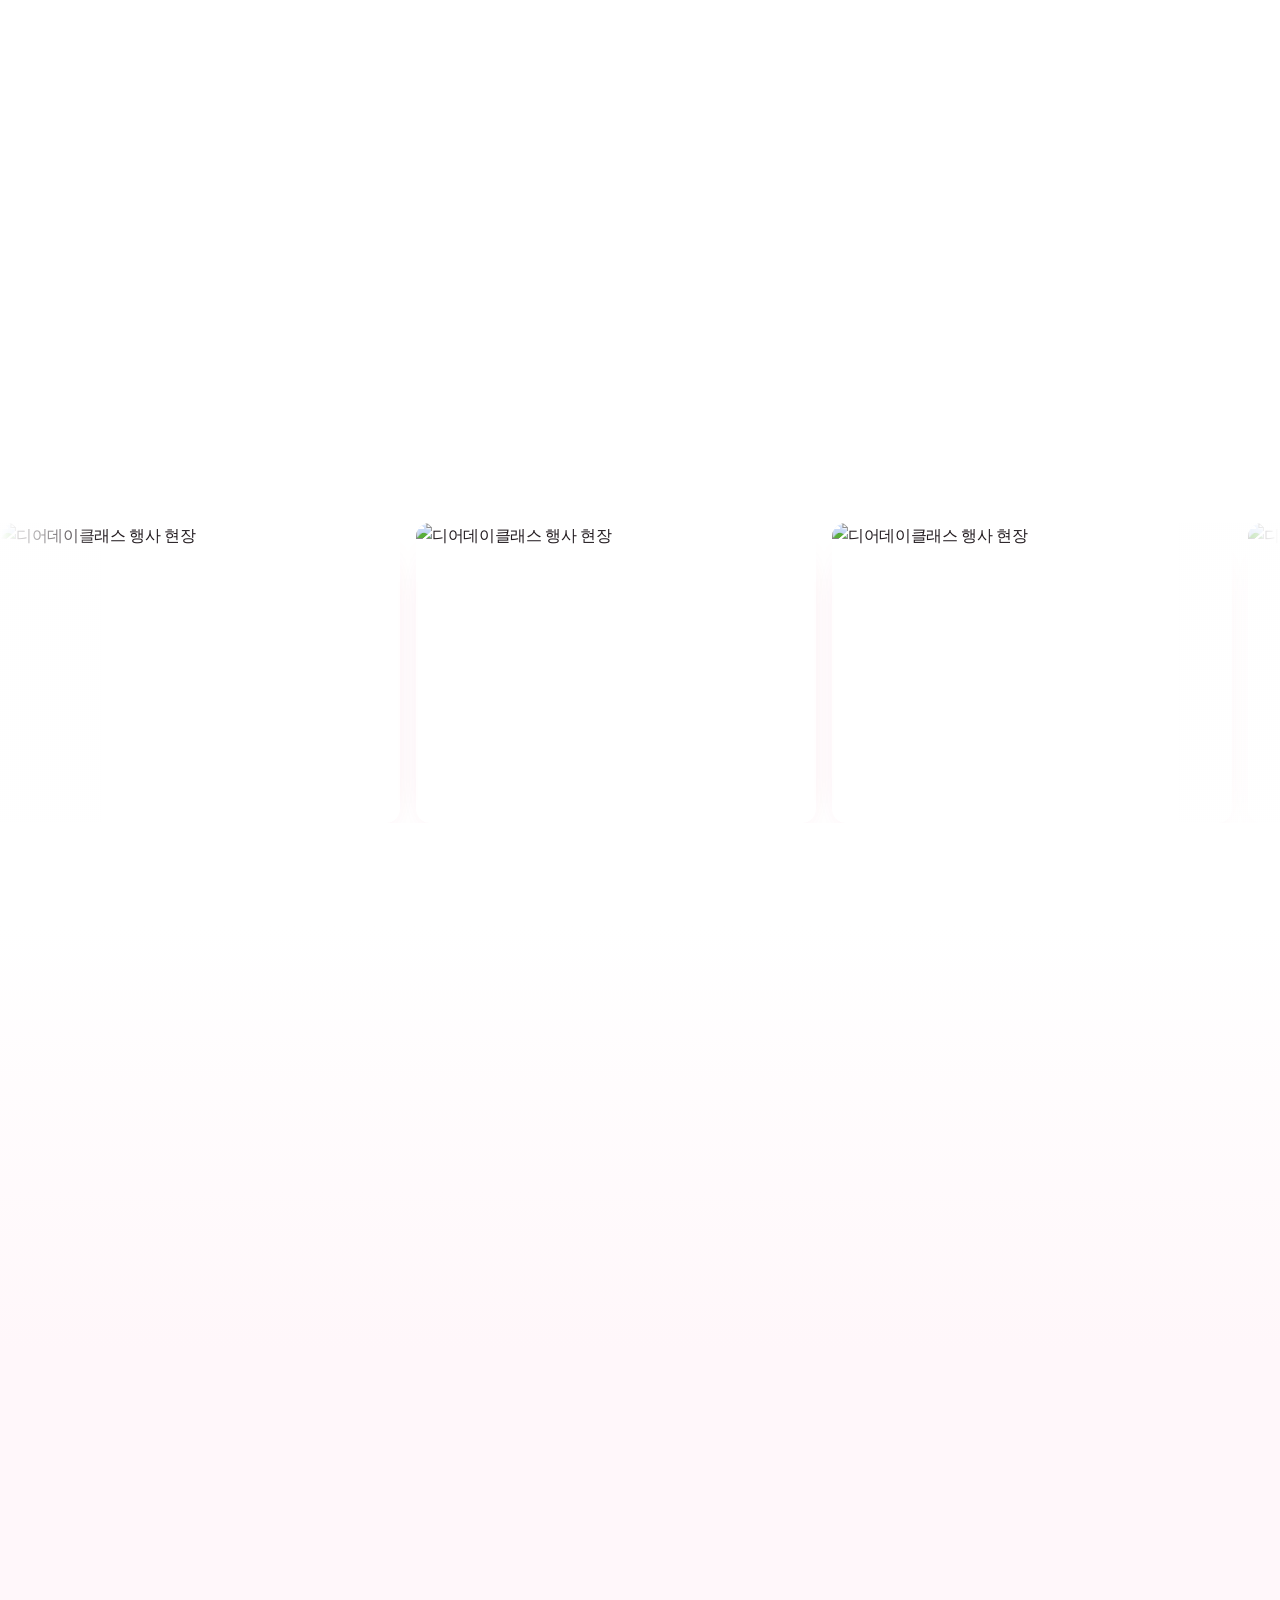
==== commit 2af5c44a: "전민0916#14 긴급 수정 — 디어데이 이벤트 페이지가 첫 화면으로 튕기던 것  무슨 일이었나 - /event-review/ 로 들어가면 곧바로 / 로 넘어갔습니다(실측 : 주소" ====
--- a/src/pages/index.html
+++ b/src/pages/index.html
@@ -13,8 +13,6 @@
 <link rel="preconnect" href="https://fonts.googleapis.com">
 <link rel="preconnect" href="https://fonts.gstatic.com" crossorigin>
 <link href="https://fonts.googleapis.com/css2?family=Cabin:wght@400&family=Nanum+Pen+Script&display=swap" rel="stylesheet">
-<link rel="preconnect" href="https://cdn.jsdelivr.net" crossorigin>
-<link rel="stylesheet" as="style" crossorigin href="https://cdn.jsdelivr.net/npm/pretendard@1.3.9/dist/web/static/pretendard.css">
 <style>
   :root{
     --bg:#FFFFFF;
@@ -239,7 +237,7 @@
   .tab:hover{border-color:var(--magenta-soft);color:var(--magenta);}
   .tab.active{background:var(--magenta);color:#fff;border-color:var(--magenta);}
   .rank-shell{position:relative;}
-  .rank-row{display:flex;gap:clamp(14px,1.6vw,20px);overflow-x:auto;scroll-snap-type:x mandatory;padding:4px 2px 20px;scrollbar-width:thin;scrollbar-color:var(--magenta-soft) transparent;}
+  .rank-row{display:flex;gap:clamp(14px,1.6vw,20px);overflow-x:auto;scroll-snap-type:x mandatory;padding:4px 2px 12px;scrollbar-width:thin;scrollbar-color:var(--magenta-soft) transparent;}
   .rank-row{cursor:grab;}
   .rank-row.dragging{cursor:grabbing;scroll-snap-type:none;user-select:none;}
   .rank-row.dragging .ex{pointer-events:none;}
@@ -251,13 +249,14 @@
   .ex{flex:0 0 clamp(208px,23%,272px);scroll-snap-align:start;display:block;color:inherit;transition:transform .3s;}
   .ex:hover{transform:translateY(-4px);}
   .ex-imgwrap{position:relative;border-radius:14px;overflow:hidden;box-shadow:0 16px 34px -26px rgba(216,30,99,.45);}
+  .ex-imgwrap::after{content:"";position:absolute;left:0;right:0;bottom:0;height:46%;z-index:1;pointer-events:none;background:linear-gradient(to top,rgba(0,0,0,.5),transparent);}
   .ex-img{width:100%;aspect-ratio:1/1;object-fit:cover;display:block;background:var(--pink-2);transition:transform .55s ease;}
   .ex:hover .ex-img{transform:scale(1.05);}
   .ex-rank{position:absolute;left:10px;top:10px;z-index:2;width:32px;height:32px;display:flex;align-items:center;justify-content:center;font-weight:800;font-size:1.05rem;line-height:1;color:#fff;letter-spacing:0;text-shadow:none;background:var(--magenta);border-radius:10px;box-shadow:0 6px 16px -6px rgba(216,30,99,.7);}
   .ex-body{padding:14px 2px 0;}
   .ex h3{font-size:1.04rem;font-weight:700;line-height:1.4;color:var(--ink);margin-bottom:6px;letter-spacing:-.02em;display:-webkit-box;-webkit-line-clamp:1;-webkit-box-orient:vertical;overflow:hidden;}
   .ex .venue{font-size:.88rem;color:var(--ink-2);}
-  .ex .daterange{font-size:.76rem;color:var(--muted);margin-top:3px;}
+  .ex .daterange{font-size:.82rem;color:var(--muted);margin-top:3px;}
   .ex .ex-tag{display:inline-block;margin-top:11px;font-size:.72rem;font-weight:800;color:var(--magenta);border:1px solid var(--magenta-soft);padding:3px 10px;border-radius:6px;}
 
   .promise-wrap{position:relative;overflow:hidden;background:#fff;border-radius:28px;padding:clamp(44px,6vw,76px) clamp(26px,5vw,64px);}
@@ -320,7 +319,7 @@
     .rail-item .ic{width:40px;height:40px;border-radius:12px;}
     .rail .top span{font-size:1rem;}
     .ct-launcher{background:var(--magenta-deep);}
-    .sec-head h2,.sec-head p,.rv-head h2,.rv-head p,.pitem h4,.pitem p,.faq-a-inner{word-break:keep-all;overflow-wrap:break-word;}
+    .sec-head h2,.sec-head p,.rv-head h2,.rv-head p,.pitem h4,.pitem p{word-break:keep-all;overflow-wrap:break-word;}
     .pr-break{display:inline;}
     .pitem{text-align:left;}
   }
@@ -569,7 +568,7 @@
   .faq-a{max-height:0;overflow:hidden;transition:max-height .3s ease;}
   .faq-a-inner{padding:0 0 22px 0;color:var(--ink-2);line-height:1.7;font-size:.97rem;}
   .faq-a-inner a{color:var(--magenta-deep);font-weight:700;text-decoration:underline;word-break:break-all;}
-  .faq-a-inner strong{color:var(--magenta);}
+  .faq-a-inner strong{color:var(--magenta-deep);}
   @media(max-width:560px){.faq-a-inner{padding-left:0;}}
   
   .foot-bottom .biz{line-height:1.9;color:#fff;font-size:.8rem;}
@@ -865,7 +864,7 @@
     <div class="rank-head reveal">
       <span class="eyebrow">HOT PROGRAM</span>
       <h2 id="up-h">곧 마감되는 <span class="mg">인기 프로그램</span></h2>
-      <p>선착순 마감 전, 원하는 프로그램을 빠르게<br class="pr-break"> 신청해보세요</p>
+      <p>선착순 마감 전, 원하는 프로그램을 빠르게 신청해보세요</p>
     </div>
     <div class="rank-shell reveal">
       <!-- 카드는 관리자 [행사 관리] 자료로 events-renderer.js 가 그립니다.
@@ -886,7 +885,7 @@
       </div>
       <div class="pgrid">
         <div class="pitem"><h4>검증된 프로그램</h4><p>트렌디한 명사 강연부터 인기 공연, 다양한 원데이클래스까지. 디어데이는 검증된 프로그램만 엄선하여 제공합니다.</p></div>
-        <div class="pitem"><h4>누구나 부담 없는 무료 참여</h4><p>후원사와 함께하는 행사 운영으로 공연, 강연, 클래스까지 다양한 프로그램을 무료로 경험할 수 있습니다.</p></div>
+        <div class="pitem"><h4>누구나 부담 없는 무료 참여</h4><p>후원사와 함께하는 행사 운영으로 공연, 강연, 클래스까지 다양한 프로그램을 무료로<br class="pr-break"> 경험할 수 있습니다.</p></div>
         <div class="pitem"><h4>전국 어디서나 만나는 디어데이</h4><p>서울부터 부산까지, 매달 전국 각지에서<br class="pr-break"> 진행되는 행사로 가까운 지역에서도<br class="pr-break"> 특별한 경험을 즐길 수 있습니다.</p></div>
       </div>
     </div>
@@ -923,8 +922,8 @@
   <div class="wrap">
     <div class="sec-head reveal">
       <span class="eyebrow">Gallery</span>
-      <h2 id="gl-h">디어데이클래스의<br class="pr-break"> <span class="mg">생생한 현장</span></h2>
-      <p>전국에서 펼쳐진 공연·강연·클래스,<br class="pr-break"> 그 뜨거운 순간들.</p>
+      <h2 id="gl-h">디어데이클래스의 <span class="mg">생생한 현장</span></h2>
+      <p>전국에서 펼쳐진 공연·강연·클래스, 그 뜨거운 순간들.</p>
     </div>
   </div>
   <div class="marquee" aria-label="행사 현장 사진">
@@ -950,8 +949,8 @@
   <div class="wrap">
     <div class="rv-head reveal">
       <span class="eyebrow">Reviews</span>
-      <h2 id="rv-h">먼저 경험한 사람들이 <span class="mg">추천합니다</span></h2>
-      <p>실제 참여자들의 후기를 통해 디어데이의<br class="pr-break"> 특별함을 확인해보세요</p>
+      <h2 id="rv-h">먼저 경험한 사람들이 <span class="mg">추천</span>합니다</h2>
+      <p>실제 참여자들의 후기를 통해 디어데이의 특별함을 확인해보세요</p>
       <div class="rv-underline"></div>
     </div>
     <div class="oc-carousel reveal">
@@ -1000,7 +999,7 @@
 <script src="/assets/supabase-store-common.js"></script>
 <script src="/assets/rich-text.js?v=20260911-size-1"></script>
 <script src="/assets/banner-cta.js?v=20260911-cta-1"></script>
-<script src="/assets/site-content-store.js?v=20260916-fast-1"></script>
+<script src="/assets/site-content-store.js?v=20260916-fast-2"></script>
 <script src="/assets/reviews-renderer.js?v=20260914-review-1"></script>
 <script src="/assets/faq-renderer.js?v=20260914-faq-1"></script>
 <script src="/assets/public-media-overrides.js?v=20260908-r2-1"></script>
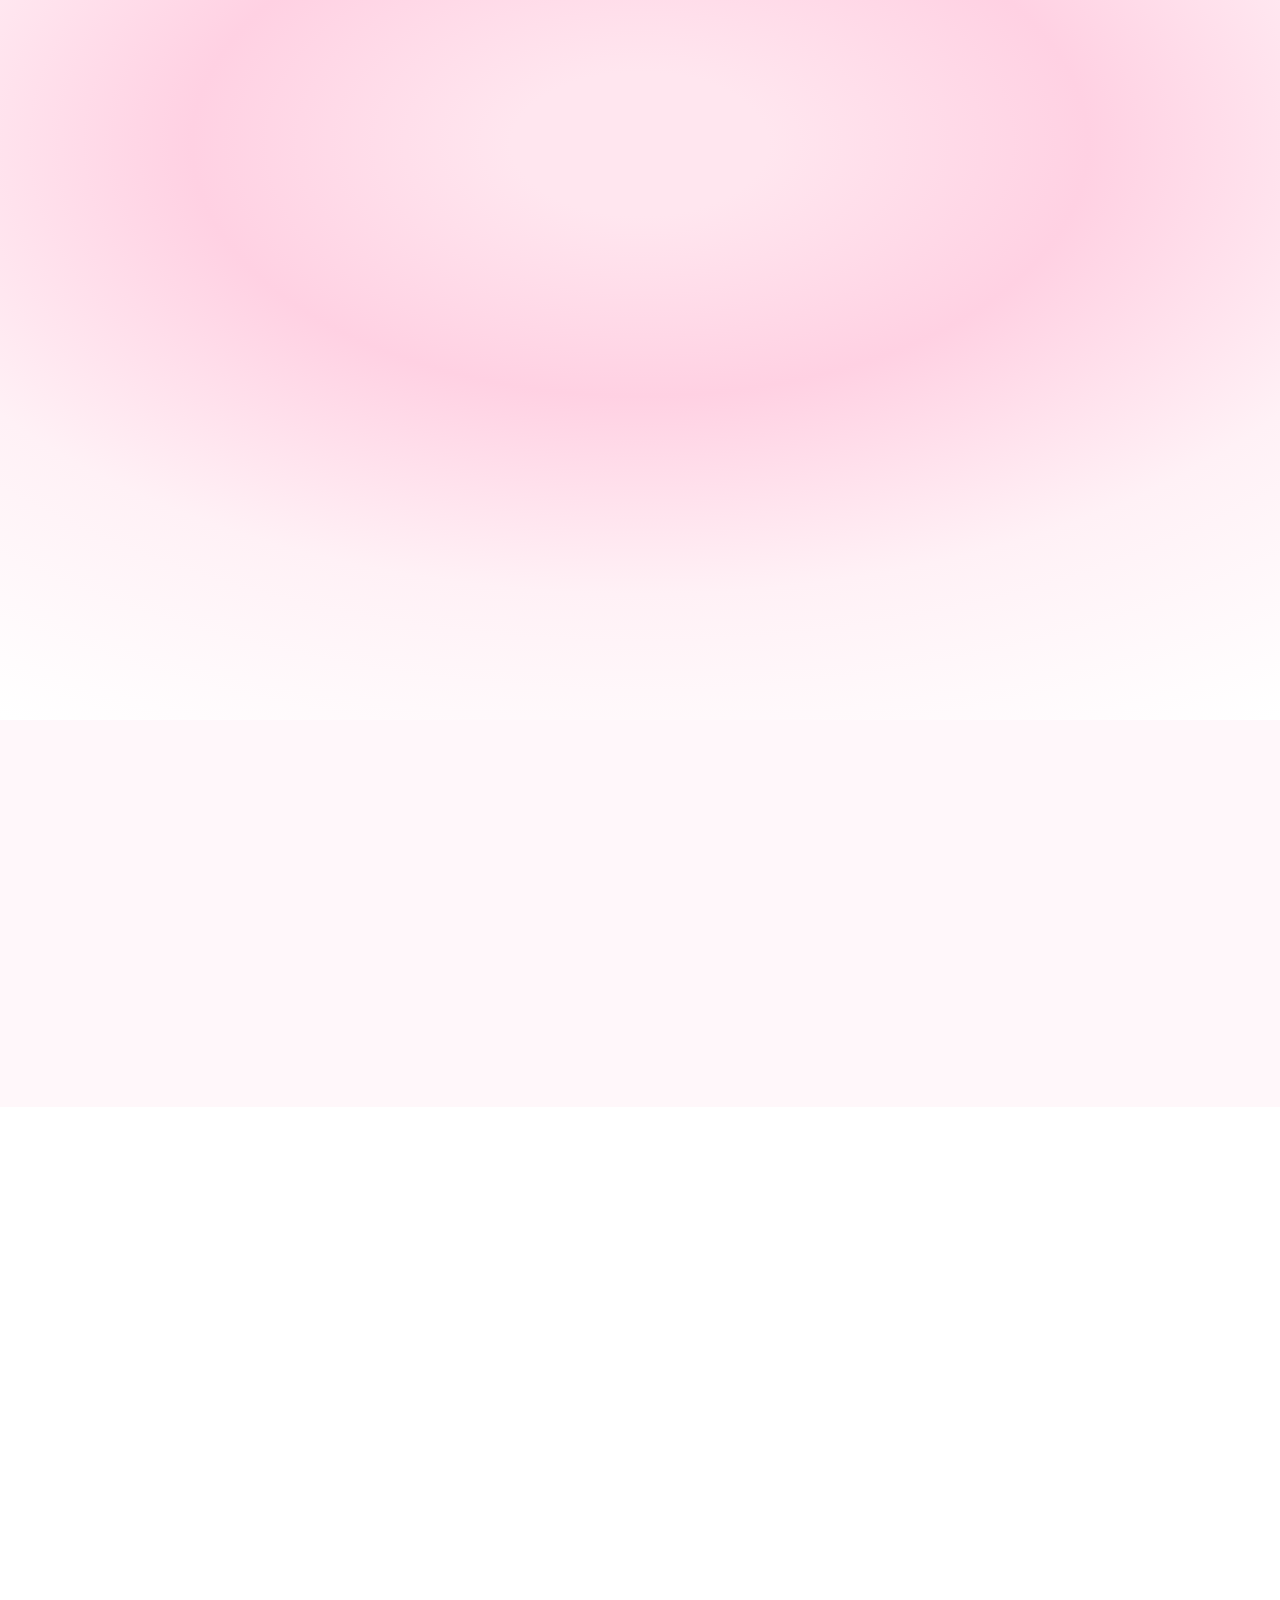
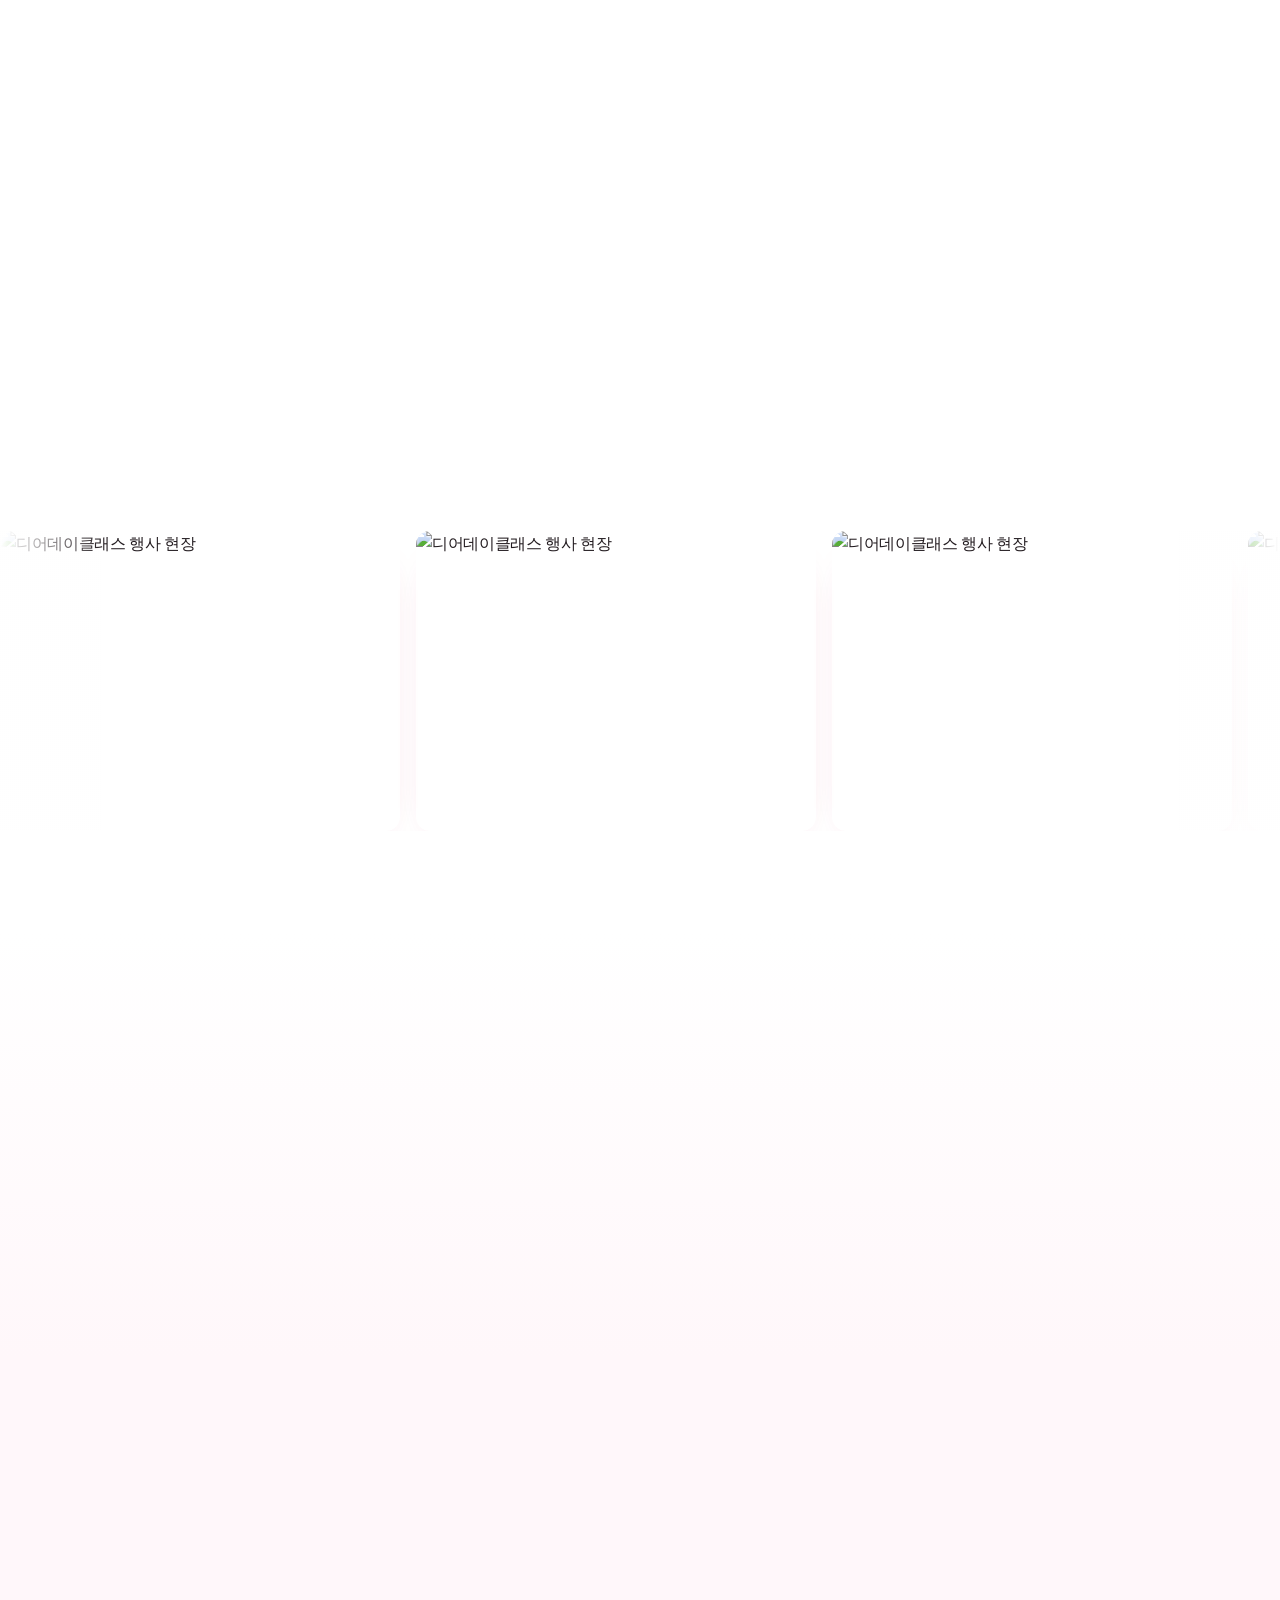
==== commit c33622ac: "Merge branch 'main' of https://github.com/bobblejoo10/dearday-site" ====
--- a/src/pages/index.html
+++ b/src/pages/index.html
@@ -13,6 +13,8 @@
 <link rel="preconnect" href="https://fonts.googleapis.com">
 <link rel="preconnect" href="https://fonts.gstatic.com" crossorigin>
 <link href="https://fonts.googleapis.com/css2?family=Cabin:wght@400&family=Nanum+Pen+Script&display=swap" rel="stylesheet">
+<link rel="preconnect" href="https://cdn.jsdelivr.net" crossorigin>
+<link rel="stylesheet" as="style" crossorigin href="https://cdn.jsdelivr.net/npm/pretendard@1.3.9/dist/web/static/pretendard.css">
 <style>
   :root{
     --bg:#FFFFFF;
@@ -237,7 +239,7 @@
   .tab:hover{border-color:var(--magenta-soft);color:var(--magenta);}
   .tab.active{background:var(--magenta);color:#fff;border-color:var(--magenta);}
   .rank-shell{position:relative;}
-  .rank-row{display:flex;gap:clamp(14px,1.6vw,20px);overflow-x:auto;scroll-snap-type:x mandatory;padding:4px 2px 12px;scrollbar-width:thin;scrollbar-color:var(--magenta-soft) transparent;}
+  .rank-row{display:flex;gap:clamp(14px,1.6vw,20px);overflow-x:auto;scroll-snap-type:x mandatory;padding:4px 2px 20px;scrollbar-width:thin;scrollbar-color:var(--magenta-soft) transparent;}
   .rank-row{cursor:grab;}
   .rank-row.dragging{cursor:grabbing;scroll-snap-type:none;user-select:none;}
   .rank-row.dragging .ex{pointer-events:none;}
@@ -249,14 +251,13 @@
   .ex{flex:0 0 clamp(208px,23%,272px);scroll-snap-align:start;display:block;color:inherit;transition:transform .3s;}
   .ex:hover{transform:translateY(-4px);}
   .ex-imgwrap{position:relative;border-radius:14px;overflow:hidden;box-shadow:0 16px 34px -26px rgba(216,30,99,.45);}
-  .ex-imgwrap::after{content:"";position:absolute;left:0;right:0;bottom:0;height:46%;z-index:1;pointer-events:none;background:linear-gradient(to top,rgba(0,0,0,.5),transparent);}
   .ex-img{width:100%;aspect-ratio:1/1;object-fit:cover;display:block;background:var(--pink-2);transition:transform .55s ease;}
   .ex:hover .ex-img{transform:scale(1.05);}
   .ex-rank{position:absolute;left:10px;top:10px;z-index:2;width:32px;height:32px;display:flex;align-items:center;justify-content:center;font-weight:800;font-size:1.05rem;line-height:1;color:#fff;letter-spacing:0;text-shadow:none;background:var(--magenta);border-radius:10px;box-shadow:0 6px 16px -6px rgba(216,30,99,.7);}
   .ex-body{padding:14px 2px 0;}
   .ex h3{font-size:1.04rem;font-weight:700;line-height:1.4;color:var(--ink);margin-bottom:6px;letter-spacing:-.02em;display:-webkit-box;-webkit-line-clamp:1;-webkit-box-orient:vertical;overflow:hidden;}
   .ex .venue{font-size:.88rem;color:var(--ink-2);}
-  .ex .daterange{font-size:.82rem;color:var(--muted);margin-top:3px;}
+  .ex .daterange{font-size:.76rem;color:var(--muted);margin-top:3px;}
   .ex .ex-tag{display:inline-block;margin-top:11px;font-size:.72rem;font-weight:800;color:var(--magenta);border:1px solid var(--magenta-soft);padding:3px 10px;border-radius:6px;}
 
   .promise-wrap{position:relative;overflow:hidden;background:#fff;border-radius:28px;padding:clamp(44px,6vw,76px) clamp(26px,5vw,64px);}
@@ -319,7 +320,7 @@
     .rail-item .ic{width:40px;height:40px;border-radius:12px;}
     .rail .top span{font-size:1rem;}
     .ct-launcher{background:var(--magenta-deep);}
-    .sec-head h2,.sec-head p,.rv-head h2,.rv-head p,.pitem h4,.pitem p{word-break:keep-all;overflow-wrap:break-word;}
+    .sec-head h2,.sec-head p,.rv-head h2,.rv-head p,.pitem h4,.pitem p,.faq-a-inner{word-break:keep-all;overflow-wrap:break-word;}
     .pr-break{display:inline;}
     .pitem{text-align:left;}
   }
@@ -568,7 +569,7 @@
   .faq-a{max-height:0;overflow:hidden;transition:max-height .3s ease;}
   .faq-a-inner{padding:0 0 22px 0;color:var(--ink-2);line-height:1.7;font-size:.97rem;}
   .faq-a-inner a{color:var(--magenta-deep);font-weight:700;text-decoration:underline;word-break:break-all;}
-  .faq-a-inner strong{color:var(--magenta-deep);}
+  .faq-a-inner strong{color:var(--magenta);}
   @media(max-width:560px){.faq-a-inner{padding-left:0;}}
   
   .foot-bottom .biz{line-height:1.9;color:#fff;font-size:.8rem;}
@@ -864,7 +865,7 @@
     <div class="rank-head reveal">
       <span class="eyebrow">HOT PROGRAM</span>
       <h2 id="up-h">곧 마감되는 <span class="mg">인기 프로그램</span></h2>
-      <p>선착순 마감 전, 원하는 프로그램을 빠르게 신청해보세요</p>
+      <p>선착순 마감 전, 원하는 프로그램을 빠르게<br class="pr-break"> 신청해보세요</p>
     </div>
     <div class="rank-shell reveal">
       <!-- 카드는 관리자 [행사 관리] 자료로 events-renderer.js 가 그립니다.
@@ -885,7 +886,7 @@
       </div>
       <div class="pgrid">
         <div class="pitem"><h4>검증된 프로그램</h4><p>트렌디한 명사 강연부터 인기 공연, 다양한 원데이클래스까지. 디어데이는 검증된 프로그램만 엄선하여 제공합니다.</p></div>
-        <div class="pitem"><h4>누구나 부담 없는 무료 참여</h4><p>후원사와 함께하는 행사 운영으로 공연, 강연, 클래스까지 다양한 프로그램을 무료로<br class="pr-break"> 경험할 수 있습니다.</p></div>
+        <div class="pitem"><h4>누구나 부담 없는 무료 참여</h4><p>후원사와 함께하는 행사 운영으로 공연, 강연, 클래스까지 다양한 프로그램을 무료로 경험할 수 있습니다.</p></div>
         <div class="pitem"><h4>전국 어디서나 만나는 디어데이</h4><p>서울부터 부산까지, 매달 전국 각지에서<br class="pr-break"> 진행되는 행사로 가까운 지역에서도<br class="pr-break"> 특별한 경험을 즐길 수 있습니다.</p></div>
       </div>
     </div>
@@ -922,8 +923,8 @@
   <div class="wrap">
     <div class="sec-head reveal">
       <span class="eyebrow">Gallery</span>
-      <h2 id="gl-h">디어데이클래스의 <span class="mg">생생한 현장</span></h2>
-      <p>전국에서 펼쳐진 공연·강연·클래스, 그 뜨거운 순간들.</p>
+      <h2 id="gl-h">디어데이클래스의<br class="pr-break"> <span class="mg">생생한 현장</span></h2>
+      <p>전국에서 펼쳐진 공연·강연·클래스,<br class="pr-break"> 그 뜨거운 순간들.</p>
     </div>
   </div>
   <div class="marquee" aria-label="행사 현장 사진">
@@ -949,8 +950,8 @@
   <div class="wrap">
     <div class="rv-head reveal">
       <span class="eyebrow">Reviews</span>
-      <h2 id="rv-h">먼저 경험한 사람들이 <span class="mg">추천</span>합니다</h2>
-      <p>실제 참여자들의 후기를 통해 디어데이의 특별함을 확인해보세요</p>
+      <h2 id="rv-h">먼저 경험한 사람들이 <span class="mg">추천합니다</span></h2>
+      <p>실제 참여자들의 후기를 통해 디어데이의<br class="pr-break"> 특별함을 확인해보세요</p>
       <div class="rv-underline"></div>
     </div>
     <div class="oc-carousel reveal">
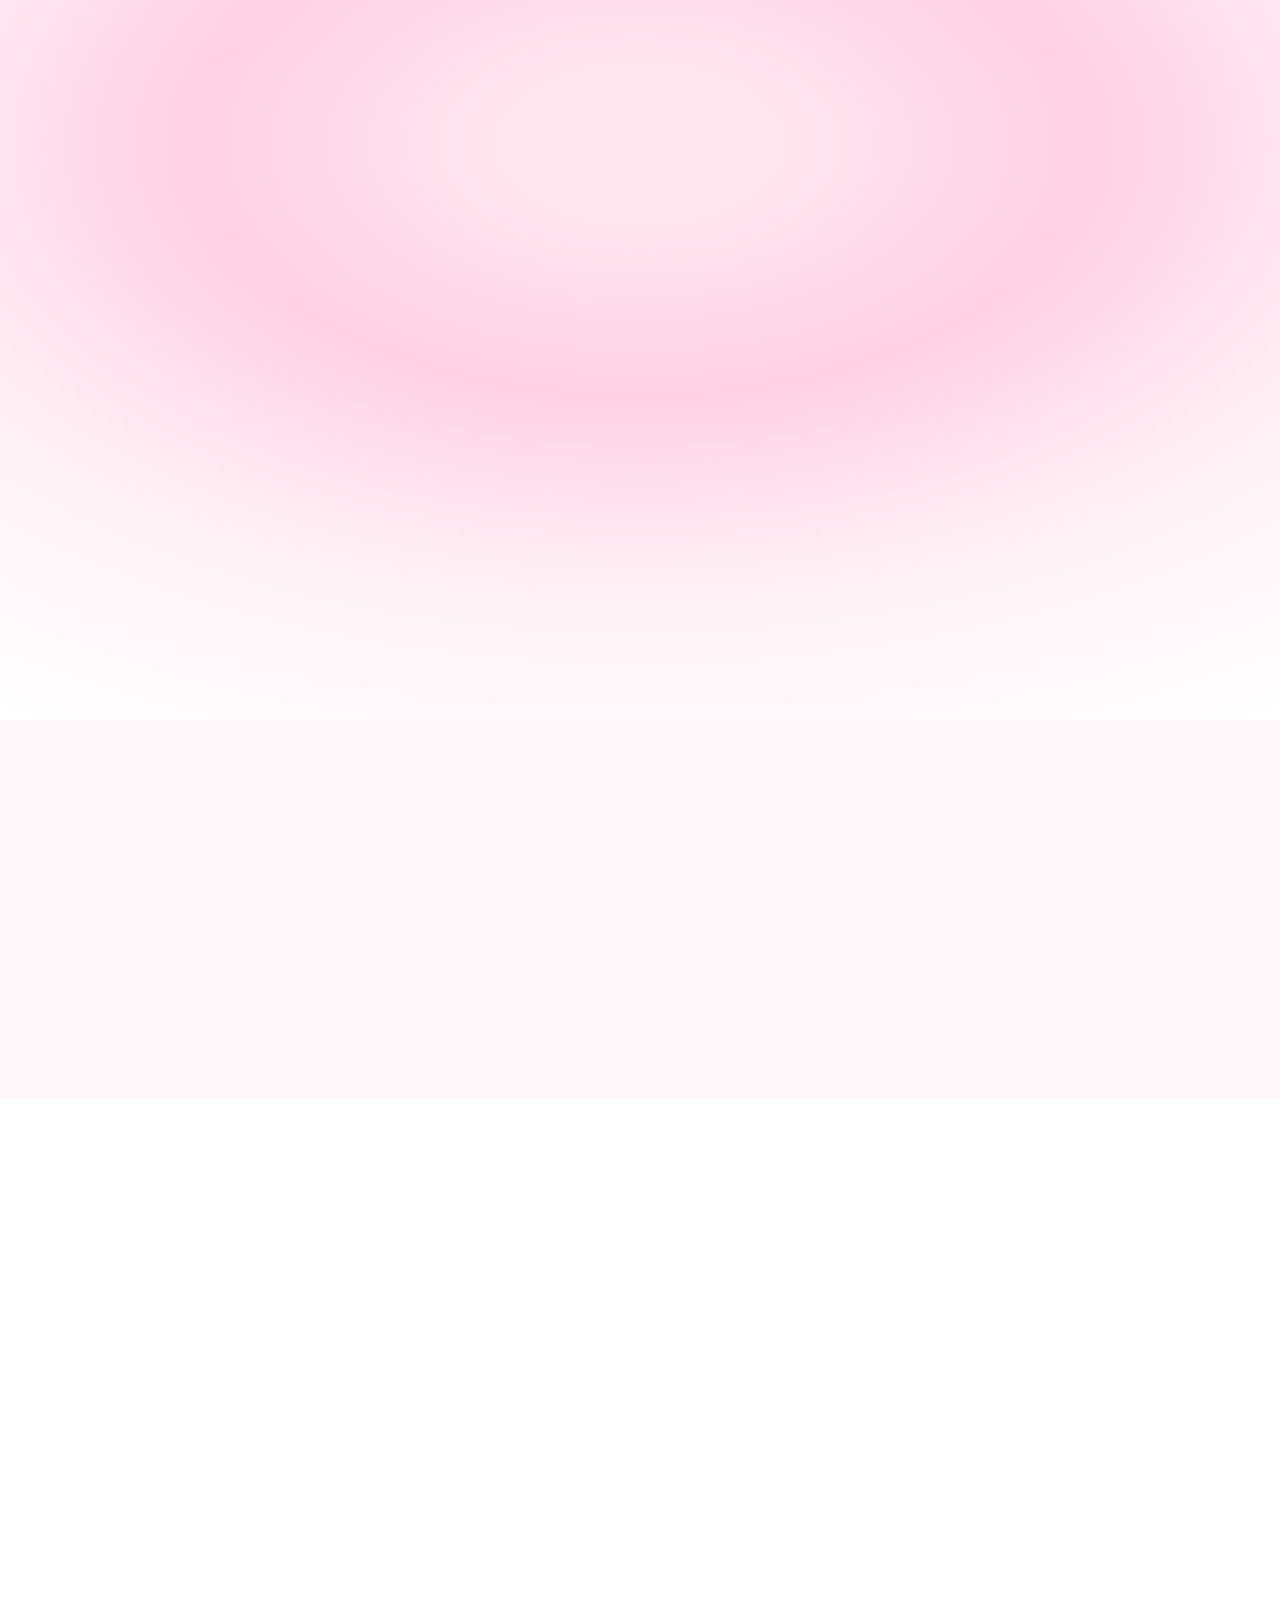
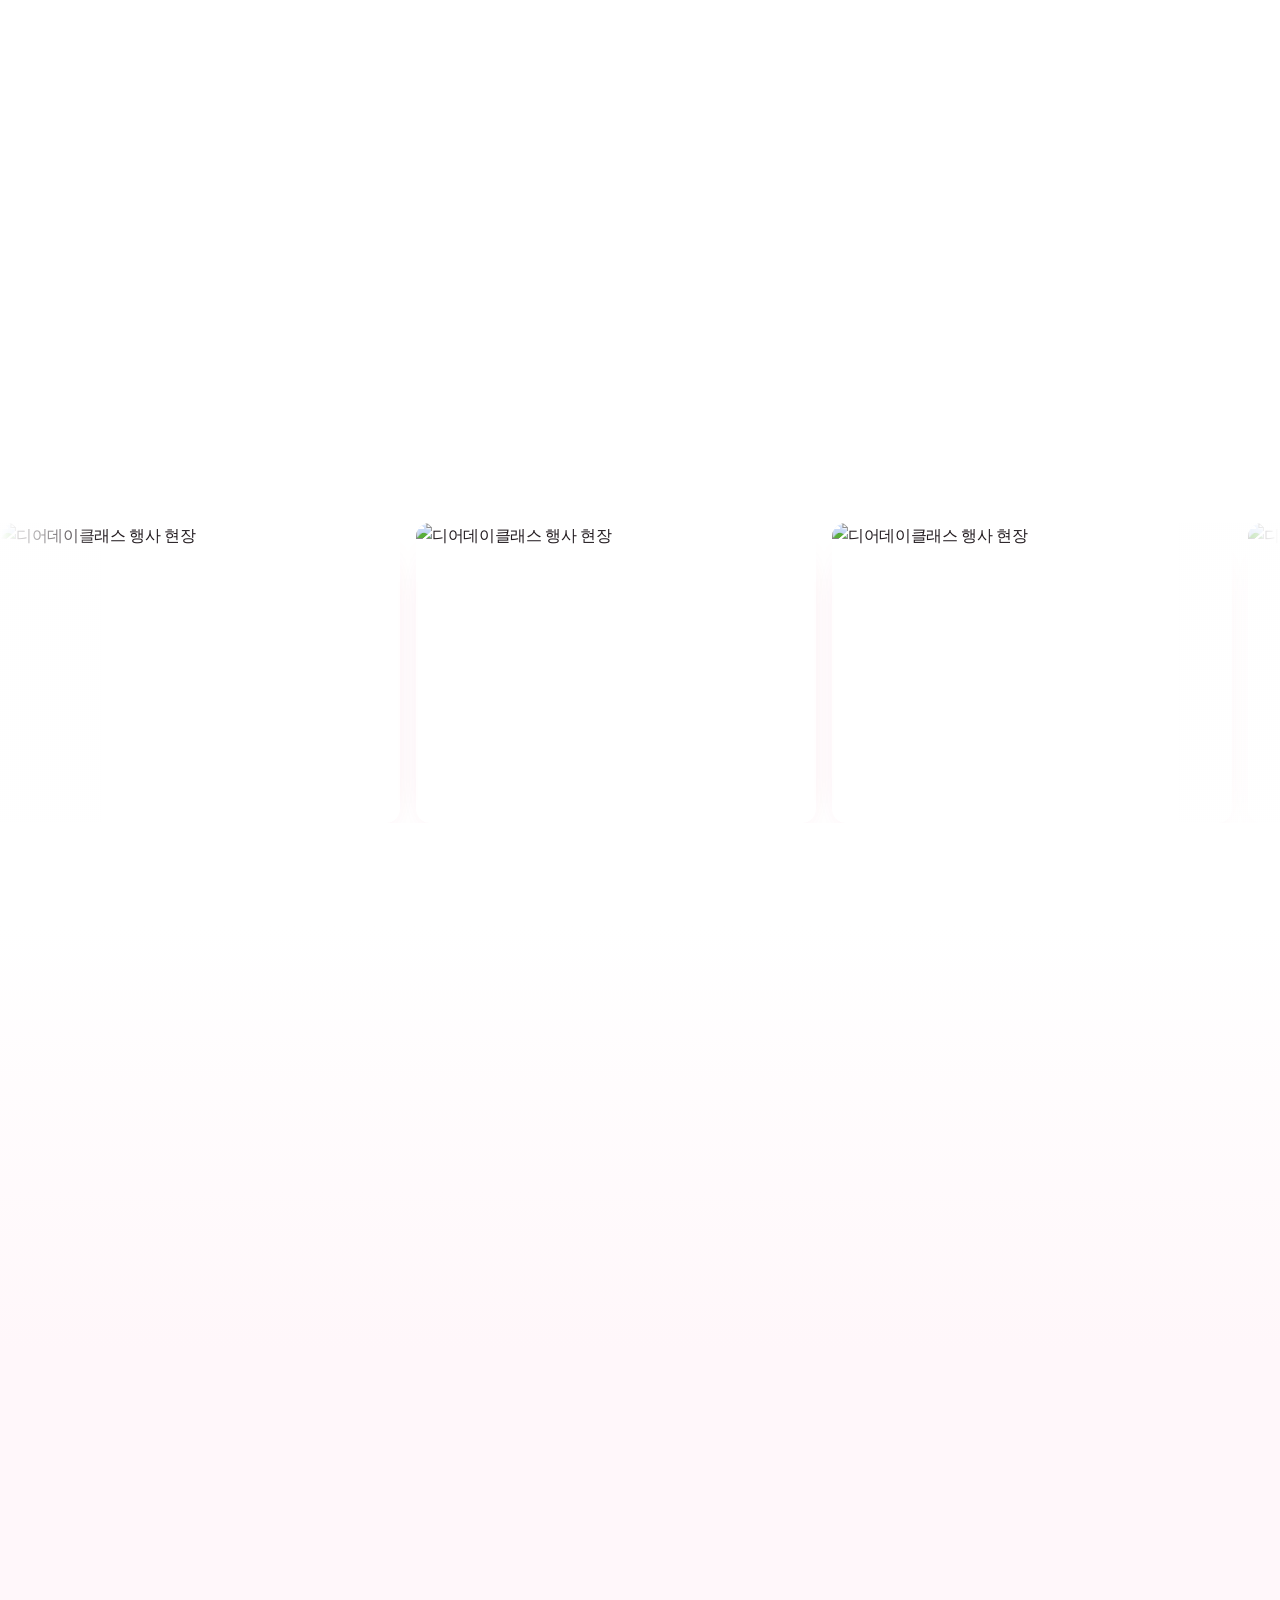
==== commit 0cf094c9: "신한별0917#1" ====
--- a/src/pages/index.html
+++ b/src/pages/index.html
@@ -8,13 +8,10 @@
 <link rel="icon" type="image/png" href="/images/common-01.png">
 <link rel="apple-touch-icon" href="/images/common-02.png">
 <link rel="preconnect" href="https://cdn.jsdelivr.net">
-<link rel="preconnect" href="https://wdghlbswlvwlmkywiibr.supabase.co" crossorigin>
 <link rel="stylesheet" as="style" crossorigin href="https://cdn.jsdelivr.net/gh/orioncactus/pretendard@v1.3.9/dist/web/static/pretendard.min.css">
 <link rel="preconnect" href="https://fonts.googleapis.com">
 <link rel="preconnect" href="https://fonts.gstatic.com" crossorigin>
 <link href="https://fonts.googleapis.com/css2?family=Cabin:wght@400&family=Nanum+Pen+Script&display=swap" rel="stylesheet">
-<link rel="preconnect" href="https://cdn.jsdelivr.net" crossorigin>
-<link rel="stylesheet" as="style" crossorigin href="https://cdn.jsdelivr.net/npm/pretendard@1.3.9/dist/web/static/pretendard.css">
 <style>
   :root{
     --bg:#FFFFFF;
@@ -239,7 +236,7 @@
   .tab:hover{border-color:var(--magenta-soft);color:var(--magenta);}
   .tab.active{background:var(--magenta);color:#fff;border-color:var(--magenta);}
   .rank-shell{position:relative;}
-  .rank-row{display:flex;gap:clamp(14px,1.6vw,20px);overflow-x:auto;scroll-snap-type:x mandatory;padding:4px 2px 20px;scrollbar-width:thin;scrollbar-color:var(--magenta-soft) transparent;}
+  .rank-row{display:flex;gap:clamp(14px,1.6vw,20px);overflow-x:auto;scroll-snap-type:x mandatory;padding:4px 2px 12px;scrollbar-width:thin;scrollbar-color:var(--magenta-soft) transparent;}
   .rank-row{cursor:grab;}
   .rank-row.dragging{cursor:grabbing;scroll-snap-type:none;user-select:none;}
   .rank-row.dragging .ex{pointer-events:none;}
@@ -251,13 +248,16 @@
   .ex{flex:0 0 clamp(208px,23%,272px);scroll-snap-align:start;display:block;color:inherit;transition:transform .3s;}
   .ex:hover{transform:translateY(-4px);}
   .ex-imgwrap{position:relative;border-radius:14px;overflow:hidden;box-shadow:0 16px 34px -26px rgba(216,30,99,.45);}
+  .ex-imgwrap::after{content:"";position:absolute;left:0;right:0;bottom:0;height:46%;z-index:1;pointer-events:none;background:linear-gradient(to top,rgba(0,0,0,.5),transparent);}
   .ex-img{width:100%;aspect-ratio:1/1;object-fit:cover;display:block;background:var(--pink-2);transition:transform .55s ease;}
   .ex:hover .ex-img{transform:scale(1.05);}
   .ex-rank{position:absolute;left:10px;top:10px;z-index:2;width:32px;height:32px;display:flex;align-items:center;justify-content:center;font-weight:800;font-size:1.05rem;line-height:1;color:#fff;letter-spacing:0;text-shadow:none;background:var(--magenta);border-radius:10px;box-shadow:0 6px 16px -6px rgba(216,30,99,.7);}
   .ex-body{padding:14px 2px 0;}
   .ex h3{font-size:1.04rem;font-weight:700;line-height:1.4;color:var(--ink);margin-bottom:6px;letter-spacing:-.02em;display:-webkit-box;-webkit-line-clamp:1;-webkit-box-orient:vertical;overflow:hidden;}
   .ex .venue{font-size:.88rem;color:var(--ink-2);}
-  .ex .daterange{font-size:.76rem;color:var(--muted);margin-top:3px;}
+  .ex .venue .v-short{display:none;}
+  @media(max-width:880px){.ex .venue .v-full{display:none;}.ex .venue .v-short{display:inline;}}
+  .ex .daterange{font-size:.82rem;color:var(--muted);margin-top:3px;}
   .ex .ex-tag{display:inline-block;margin-top:11px;font-size:.72rem;font-weight:800;color:var(--magenta);border:1px solid var(--magenta-soft);padding:3px 10px;border-radius:6px;}
 
   .promise-wrap{position:relative;overflow:hidden;background:#fff;border-radius:28px;padding:clamp(44px,6vw,76px) clamp(26px,5vw,64px);}
@@ -320,7 +320,7 @@
     .rail-item .ic{width:40px;height:40px;border-radius:12px;}
     .rail .top span{font-size:1rem;}
     .ct-launcher{background:var(--magenta-deep);}
-    .sec-head h2,.sec-head p,.rv-head h2,.rv-head p,.pitem h4,.pitem p,.faq-a-inner{word-break:keep-all;overflow-wrap:break-word;}
+    .sec-head h2,.sec-head p,.rv-head h2,.rv-head p,.pitem h4,.pitem p{word-break:keep-all;overflow-wrap:break-word;}
     .pr-break{display:inline;}
     .pitem{text-align:left;}
   }
@@ -405,15 +405,6 @@
     -webkit-backdrop-filter:blur(var(--hero-edge-blur,12px));backdrop-filter:blur(var(--hero-edge-blur,12px));}
   .hero-frost-l{left:0;}
   .hero-frost-r{right:0;}
-
-  /* 로딩 중 잡아두기 — hero-banner.js 가 .hero-band 에 .hero-hold 를 붙였다 뗍니다.
-     배경(영상·그림)과 고정 PNG 가 둘 다 준비될 때까지 감춰 두었다가 한 번에 보여 줍니다.
-     7초 안에 안 오면 그냥 뗍니다(시간은 hero-banner.js 의 대기제한_ 한 곳). */
-  .hero-video,.hero-pin,.hero-edge,.hero-frost{transition:opacity .35s ease;}
-  .hero-band.hero-hold .hero-video,
-  .hero-band.hero-hold .hero-pin,
-  .hero-band.hero-hold .hero-edge,
-  .hero-band.hero-hold .hero-frost{opacity:0;}
   .hero-eyebrow{color:var(--pink-mid);}
   .hero h1{color:#fff;}
   .hero p.lead{color:rgba(255,255,255,.9);}
@@ -569,7 +560,7 @@
   .faq-a{max-height:0;overflow:hidden;transition:max-height .3s ease;}
   .faq-a-inner{padding:0 0 22px 0;color:var(--ink-2);line-height:1.7;font-size:.97rem;}
   .faq-a-inner a{color:var(--magenta-deep);font-weight:700;text-decoration:underline;word-break:break-all;}
-  .faq-a-inner strong{color:var(--magenta);}
+  .faq-a-inner strong{color:var(--magenta-deep);}
   @media(max-width:560px){.faq-a-inner{padding-left:0;}}
   
   .foot-bottom .biz{line-height:1.9;color:#fff;font-size:.8rem;}
@@ -660,13 +651,6 @@
     .top-fab svg{width:18px;height:18px;}
     .top-fab.show{opacity:1;pointer-events:auto;}
     .top-fab:active{transform:scale(.94);}
-
-    /* 상담 버튼을 끄면 그 자리를 회수합니다.
-       켜져 있을 때 : [상담 84px] [TOP 140px]
-       꺼져 있을 때 : [TOP 84px]  — 빈 자리가 남지 않게 아래로 내립니다.
-       body.chat-off 는 site-layout.js 의 applyChatButton 이 붙입니다. */
-    body.chat-off .top-fab{bottom:84px;}
-    body.chat-off .rail{bottom:88px;}
     .rail{display:none !important;}
     body.more-open .top-fab,body.more-open .ct-launcher{opacity:0 !important;pointer-events:none !important;}
   }
@@ -717,7 +701,7 @@
 <a href="#upcoming" class="skip">본문으로 건너뛰기</a>
 
 <div data-site-nav></div>
-<script src="/assets/site-layout.js?v=20260916-revert-1"></script>
+<script src="/assets/site-layout.js?v=20260914-anchor-1"></script>
 
 <!-- 히어로는 16:9 고정 칸이라 넓은 화면에서는 좌우에 여백이 생깁니다. 그 자리를 이 띠가 채웁니다. -->
 <div class="hero-band">
@@ -865,7 +849,7 @@
     <div class="rank-head reveal">
       <span class="eyebrow">HOT PROGRAM</span>
       <h2 id="up-h">곧 마감되는 <span class="mg">인기 프로그램</span></h2>
-      <p>선착순 마감 전, 원하는 프로그램을 빠르게<br class="pr-break"> 신청해보세요</p>
+      <p>선착순 마감 전, 원하는 프로그램을 빠르게 신청해보세요</p>
     </div>
     <div class="rank-shell reveal">
       <!-- 카드는 관리자 [행사 관리] 자료로 events-renderer.js 가 그립니다.
@@ -886,7 +870,7 @@
       </div>
       <div class="pgrid">
         <div class="pitem"><h4>검증된 프로그램</h4><p>트렌디한 명사 강연부터 인기 공연, 다양한 원데이클래스까지. 디어데이는 검증된 프로그램만 엄선하여 제공합니다.</p></div>
-        <div class="pitem"><h4>누구나 부담 없는 무료 참여</h4><p>후원사와 함께하는 행사 운영으로 공연, 강연, 클래스까지 다양한 프로그램을 무료로 경험할 수 있습니다.</p></div>
+        <div class="pitem"><h4>누구나 부담 없는 무료 참여</h4><p>후원사와 함께하는 행사 운영으로 공연, 강연, 클래스까지 다양한 프로그램을 무료로<br class="pr-break"> 경험할 수 있습니다.</p></div>
         <div class="pitem"><h4>전국 어디서나 만나는 디어데이</h4><p>서울부터 부산까지, 매달 전국 각지에서<br class="pr-break"> 진행되는 행사로 가까운 지역에서도<br class="pr-break"> 특별한 경험을 즐길 수 있습니다.</p></div>
       </div>
     </div>
@@ -923,8 +907,8 @@
   <div class="wrap">
     <div class="sec-head reveal">
       <span class="eyebrow">Gallery</span>
-      <h2 id="gl-h">디어데이클래스의<br class="pr-break"> <span class="mg">생생한 현장</span></h2>
-      <p>전국에서 펼쳐진 공연·강연·클래스,<br class="pr-break"> 그 뜨거운 순간들.</p>
+      <h2 id="gl-h">디어데이클래스의 <span class="mg">생생한 현장</span></h2>
+      <p>전국에서 펼쳐진 공연·강연·클래스, 그 뜨거운 순간들.</p>
     </div>
   </div>
   <div class="marquee" aria-label="행사 현장 사진">
@@ -950,8 +934,8 @@
   <div class="wrap">
     <div class="rv-head reveal">
       <span class="eyebrow">Reviews</span>
-      <h2 id="rv-h">먼저 경험한 사람들이 <span class="mg">추천합니다</span></h2>
-      <p>실제 참여자들의 후기를 통해 디어데이의<br class="pr-break"> 특별함을 확인해보세요</p>
+      <h2 id="rv-h">먼저 경험한 사람들이 <span class="mg">추천</span>합니다</h2>
+      <p>실제 참여자들의 후기를 통해 디어데이의 특별함을 확인해보세요</p>
       <div class="rv-underline"></div>
     </div>
     <div class="oc-carousel reveal">
@@ -1000,14 +984,14 @@
 <script src="/assets/supabase-store-common.js"></script>
 <script src="/assets/rich-text.js?v=20260911-size-1"></script>
 <script src="/assets/banner-cta.js?v=20260911-cta-1"></script>
-<script src="/assets/site-content-store.js?v=20260916-fast-2"></script>
+<script src="/assets/site-content-store.js?v=20260914-faq-1"></script>
 <script src="/assets/reviews-renderer.js?v=20260914-review-1"></script>
 <script src="/assets/faq-renderer.js?v=20260914-faq-1"></script>
 <script src="/assets/public-media-overrides.js?v=20260908-r2-1"></script>
-<script src="/assets/hero-banner.js?v=20260916-fast-1"></script>
+<script src="/assets/hero-banner.js?v=20260914-bleed-1"></script>
 <script src="/assets/courses-store.js?v=20260903-dd-events-1"></script>
-<script src="/assets/applications-store.js?v=20260916-fast-1"></script>
-<script src="/assets/events-renderer.js?v=20260916-fast-1"></script>
+<script src="/assets/applications-store.js?v=20260903-dd-events-1"></script>
+<script src="/assets/events-renderer.js?v=20260909-category-2"></script>
 
 <script>
   const nav=document.querySelector('header.nav');
